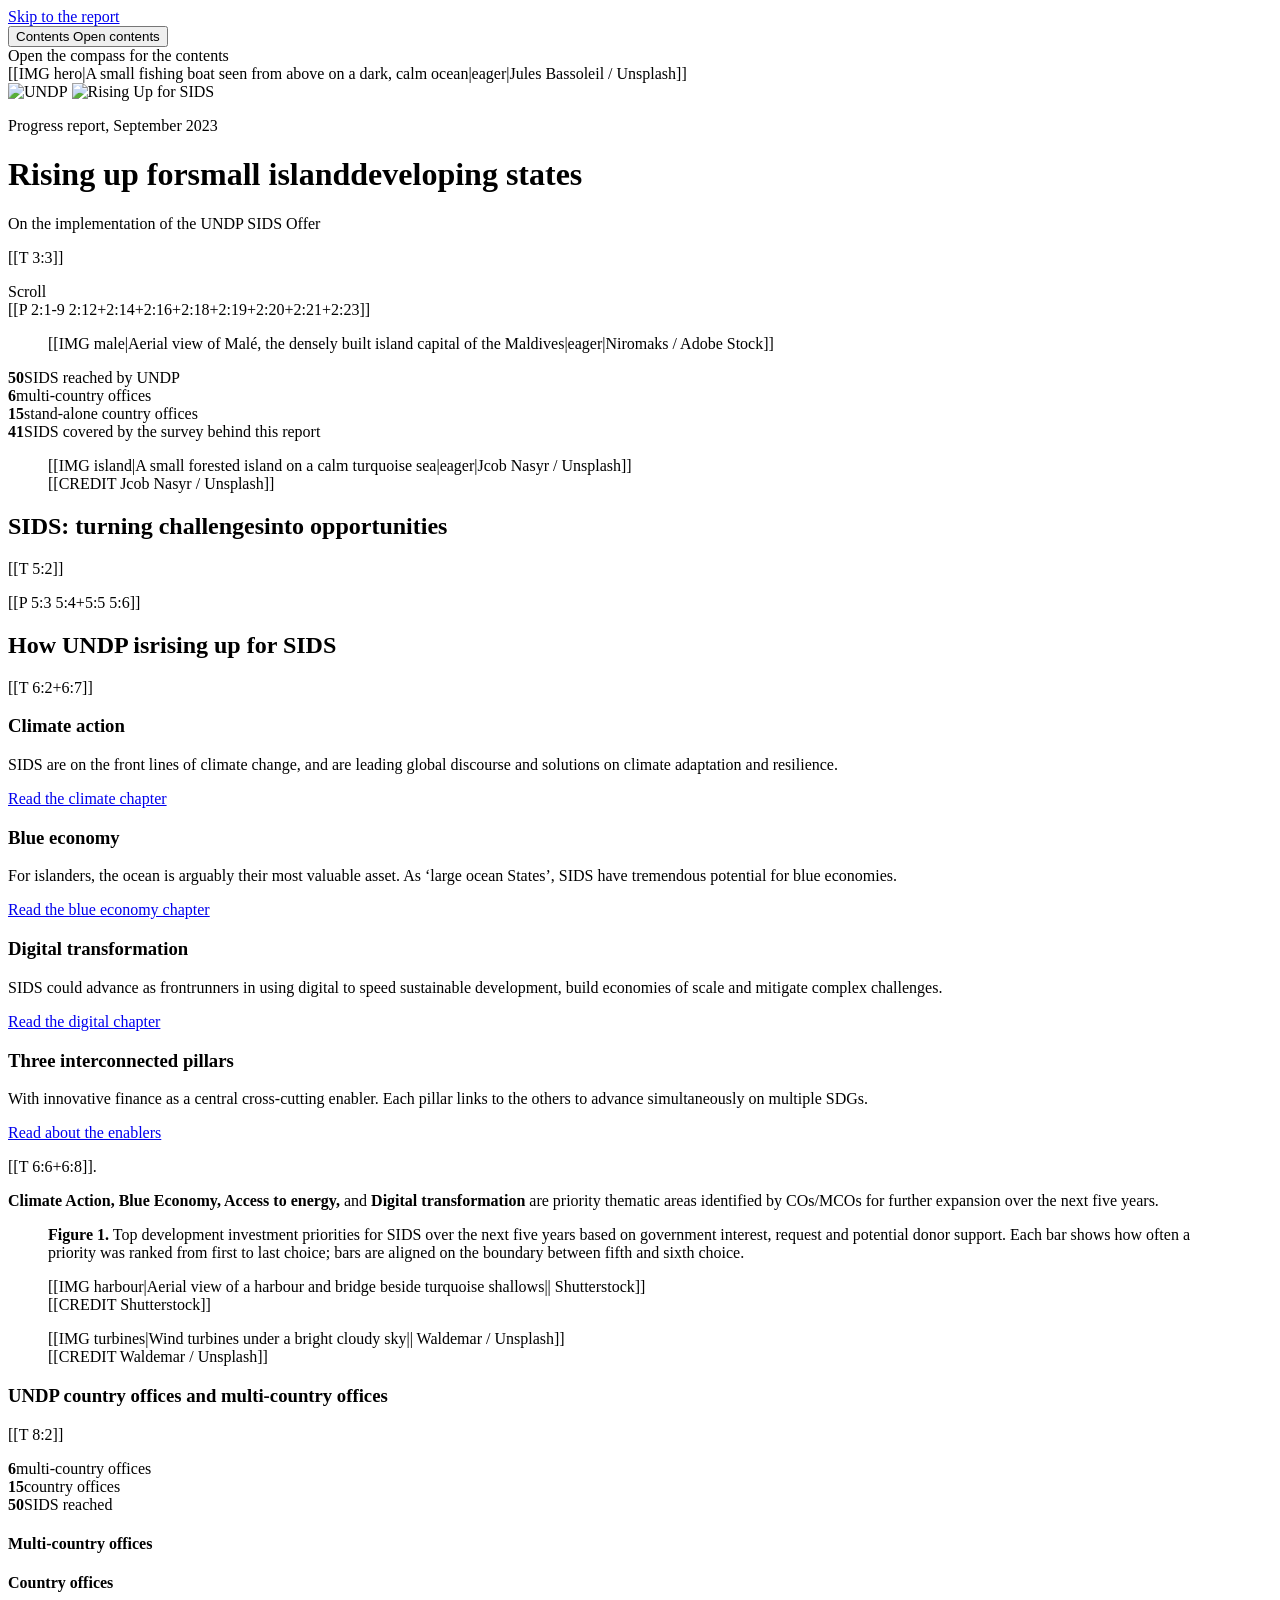
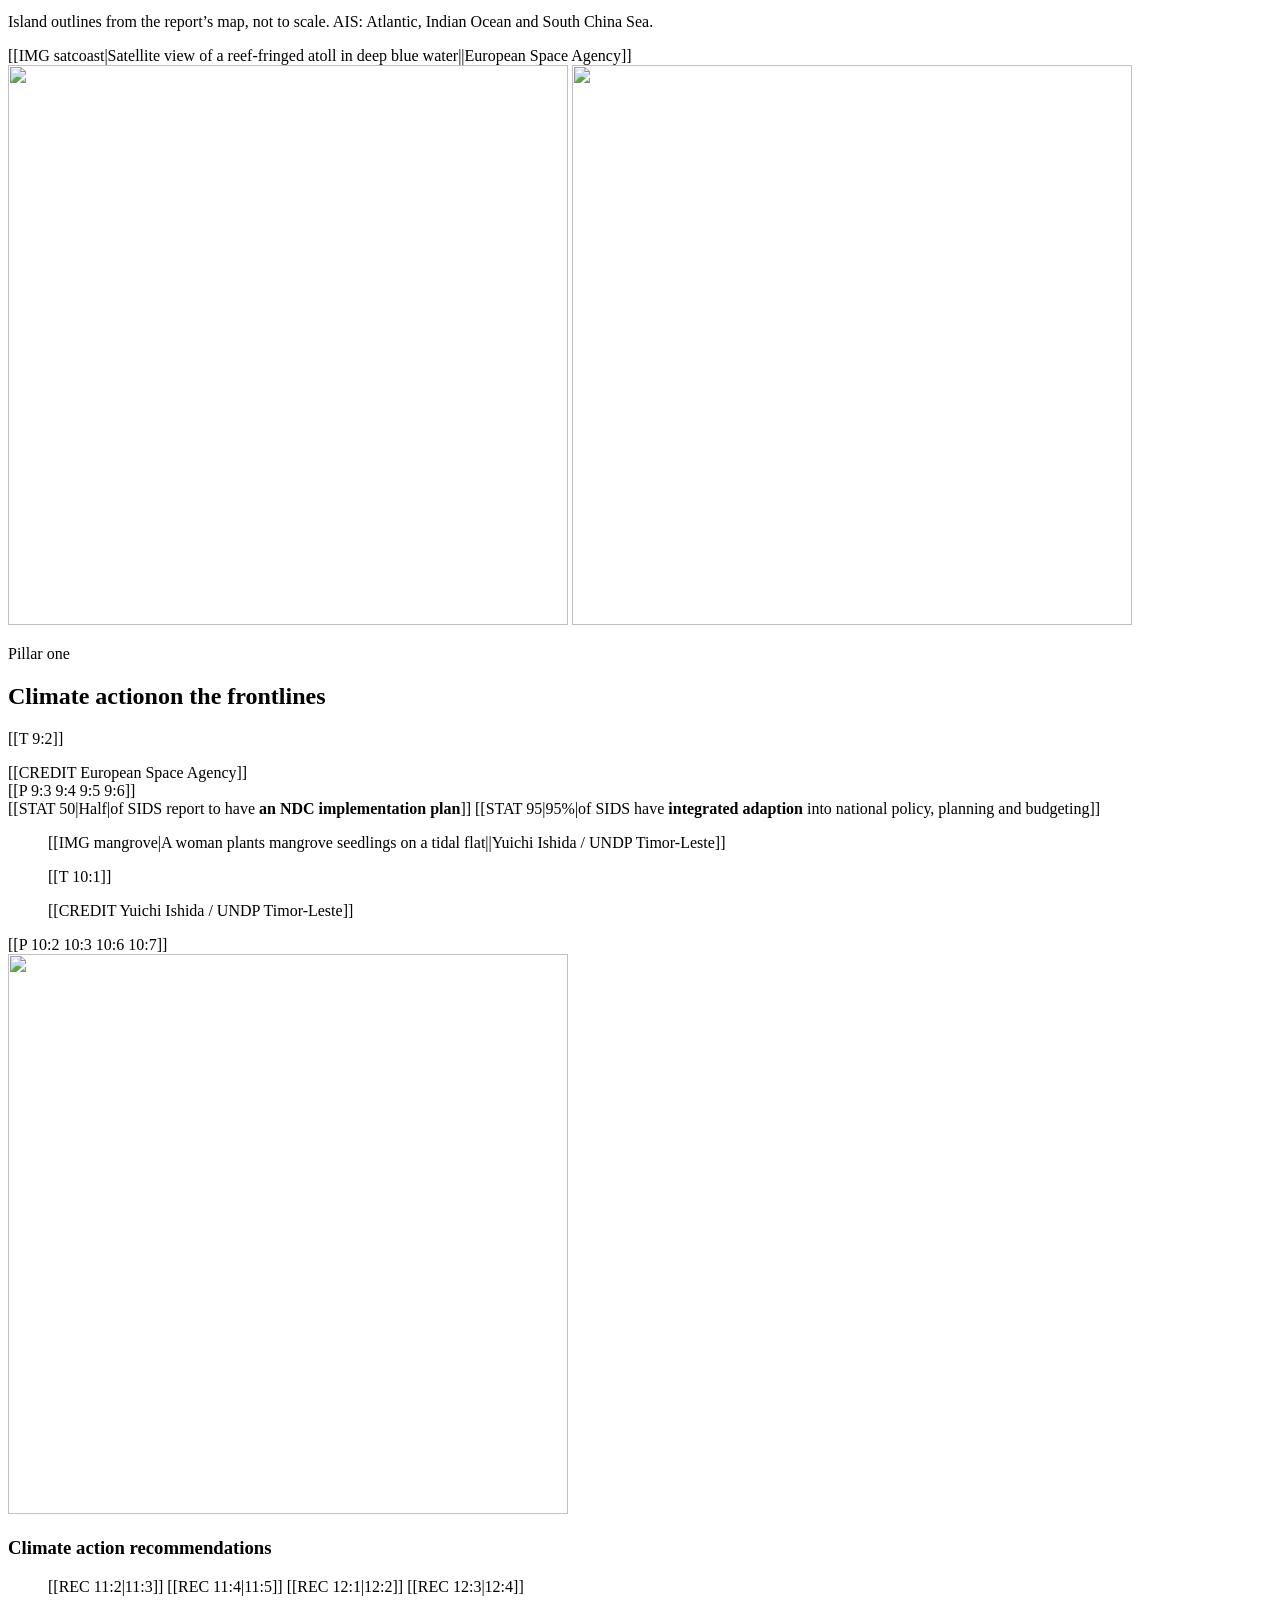
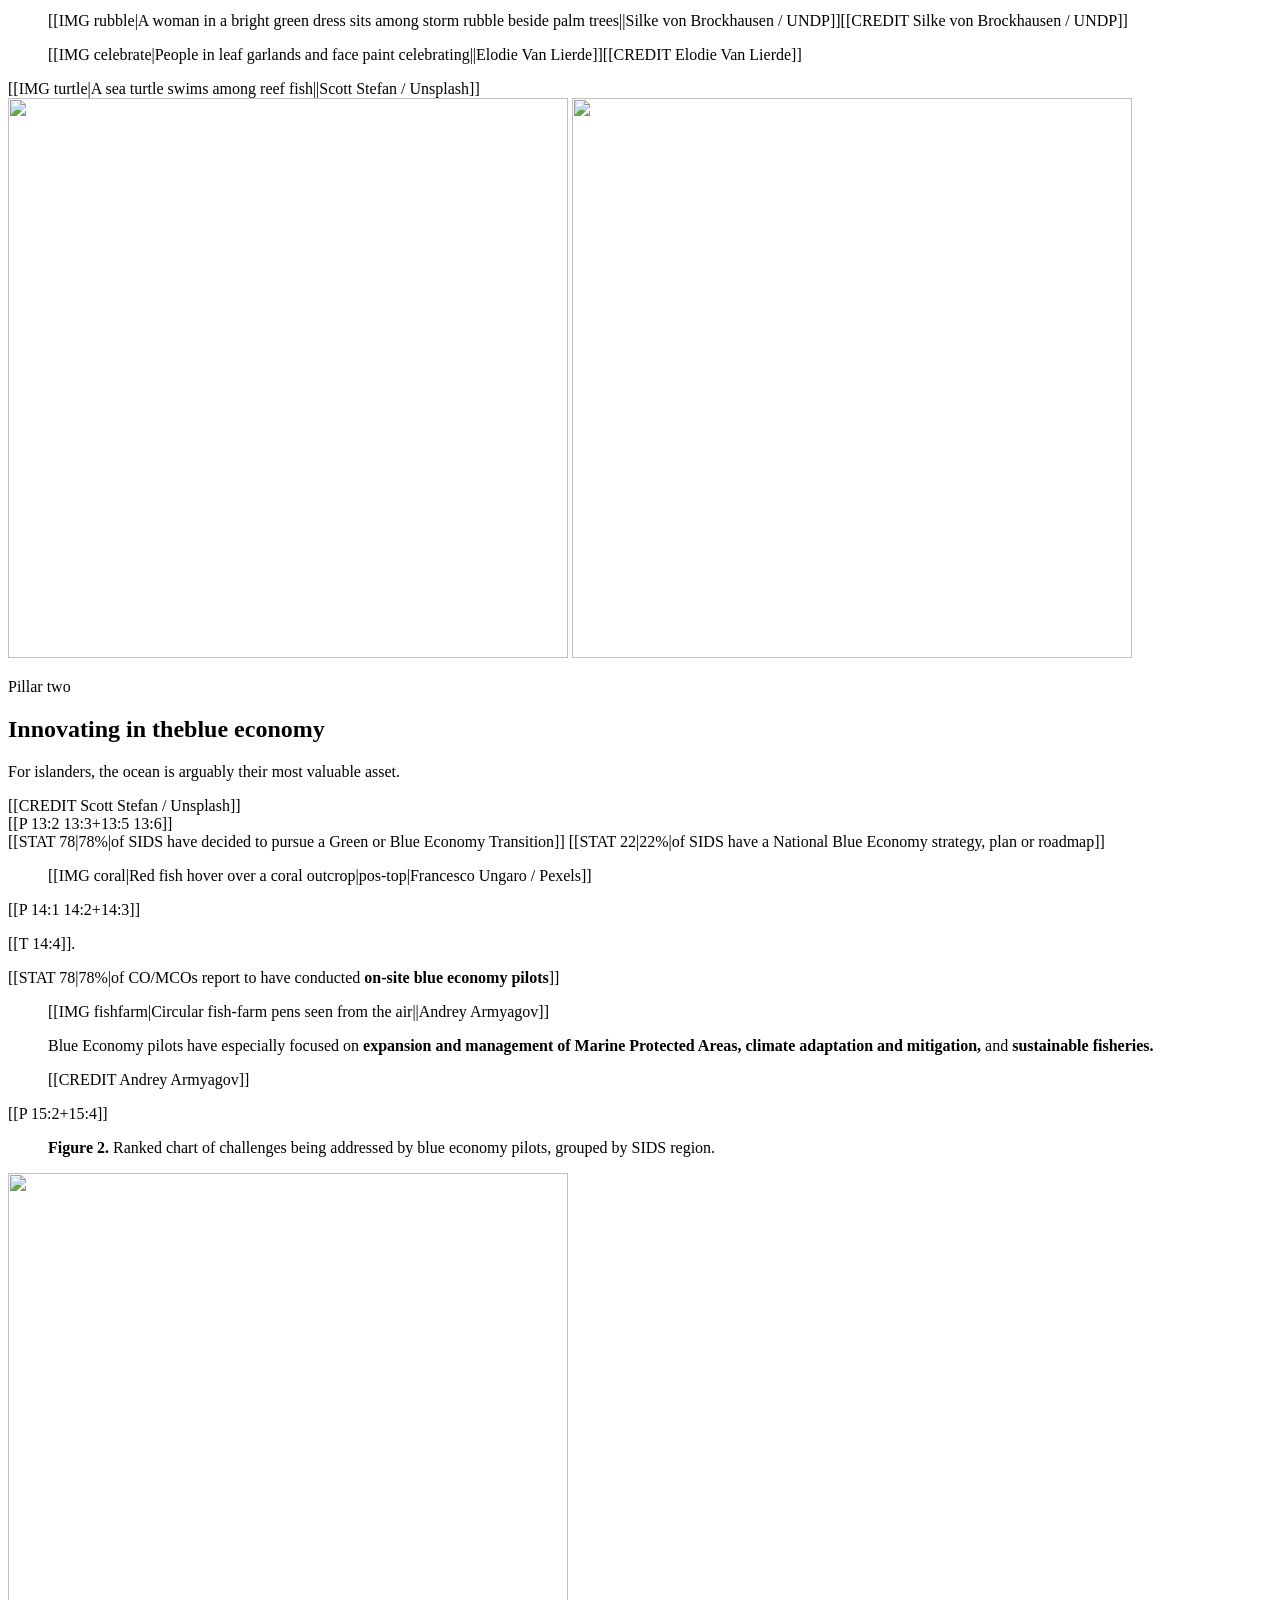
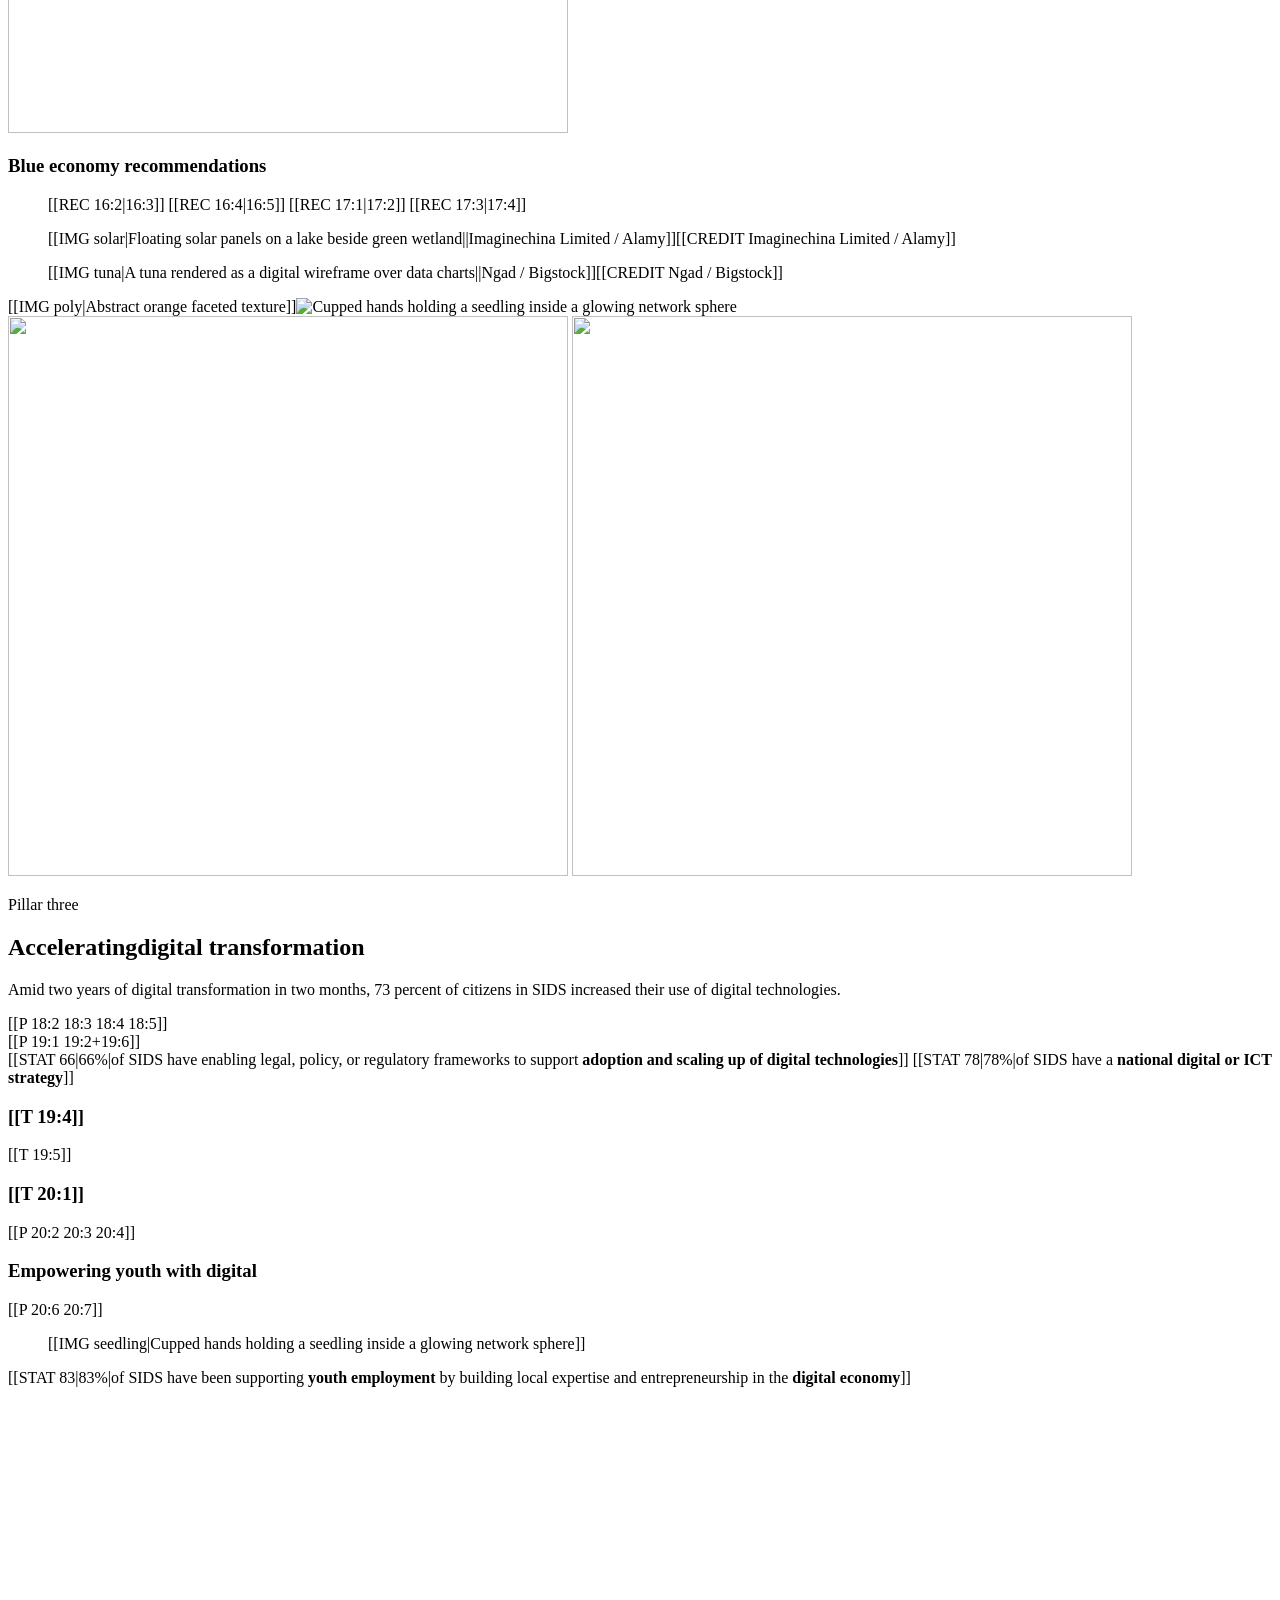
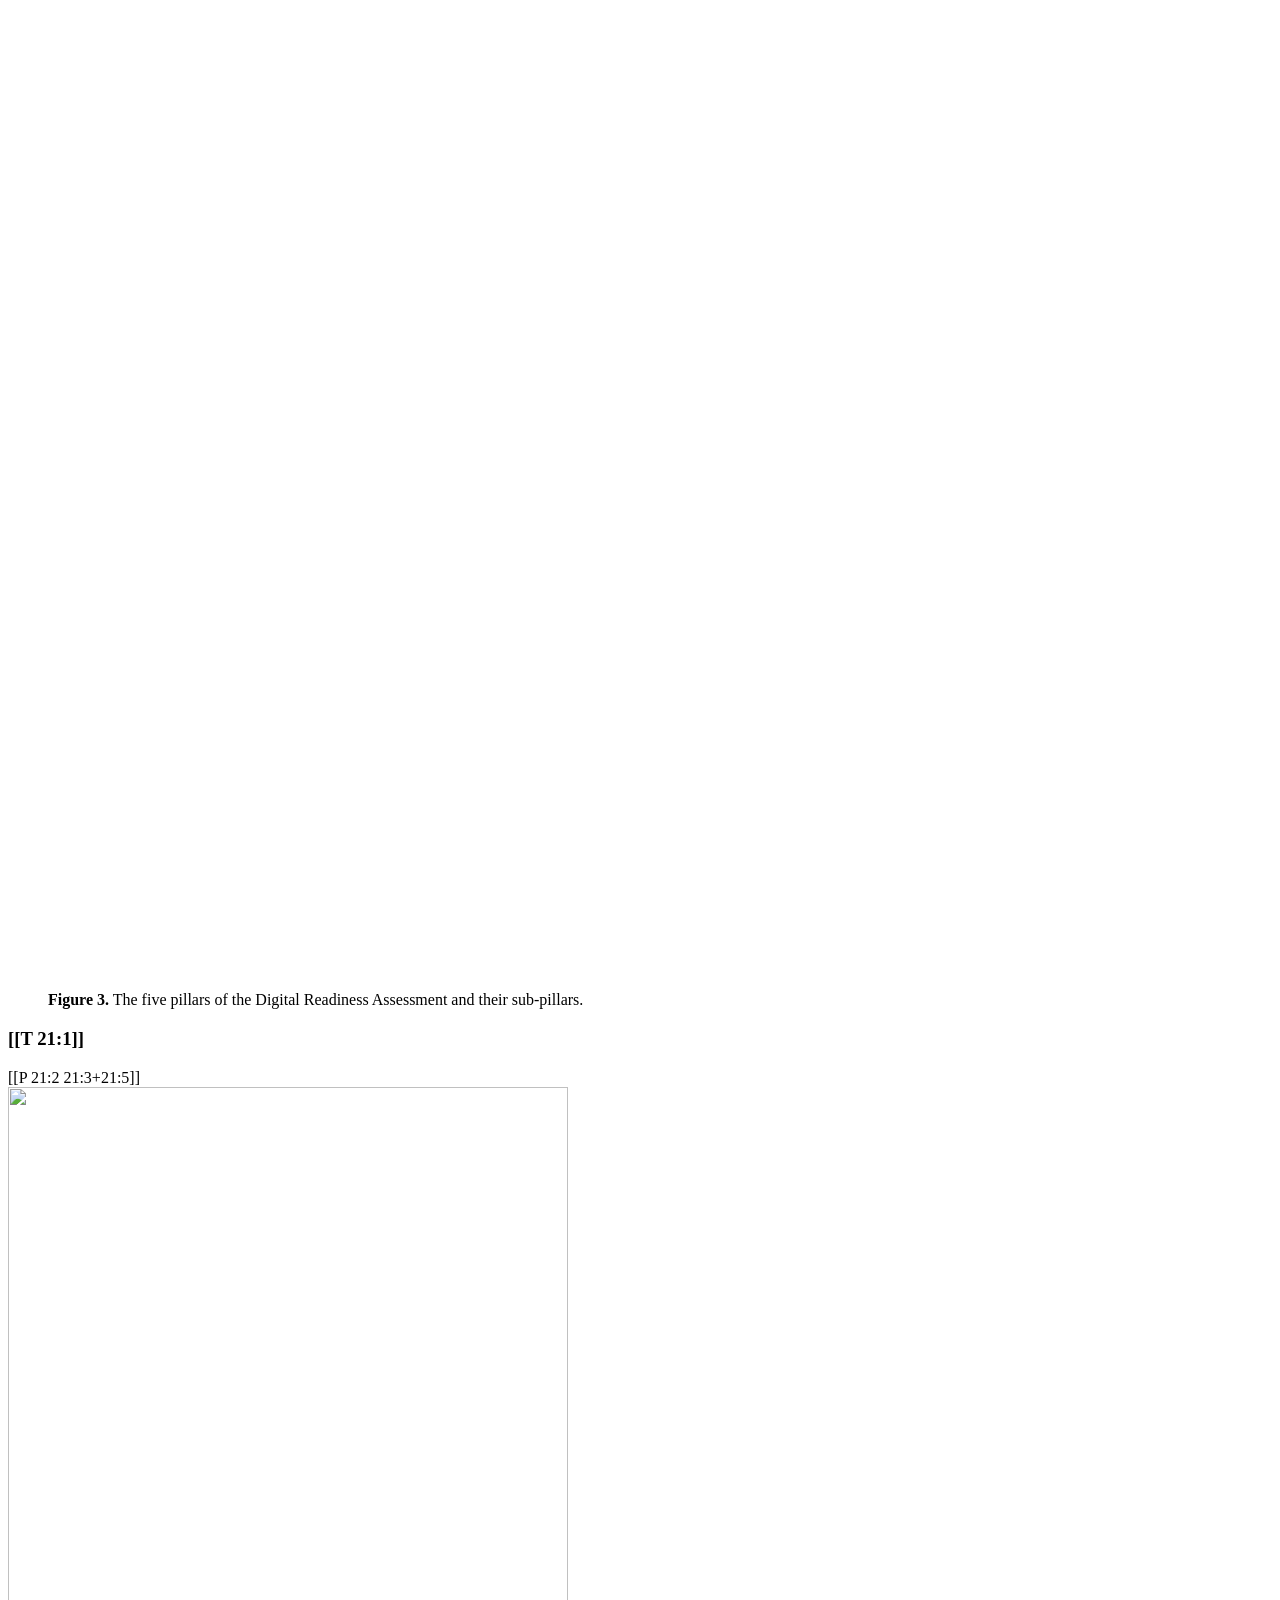
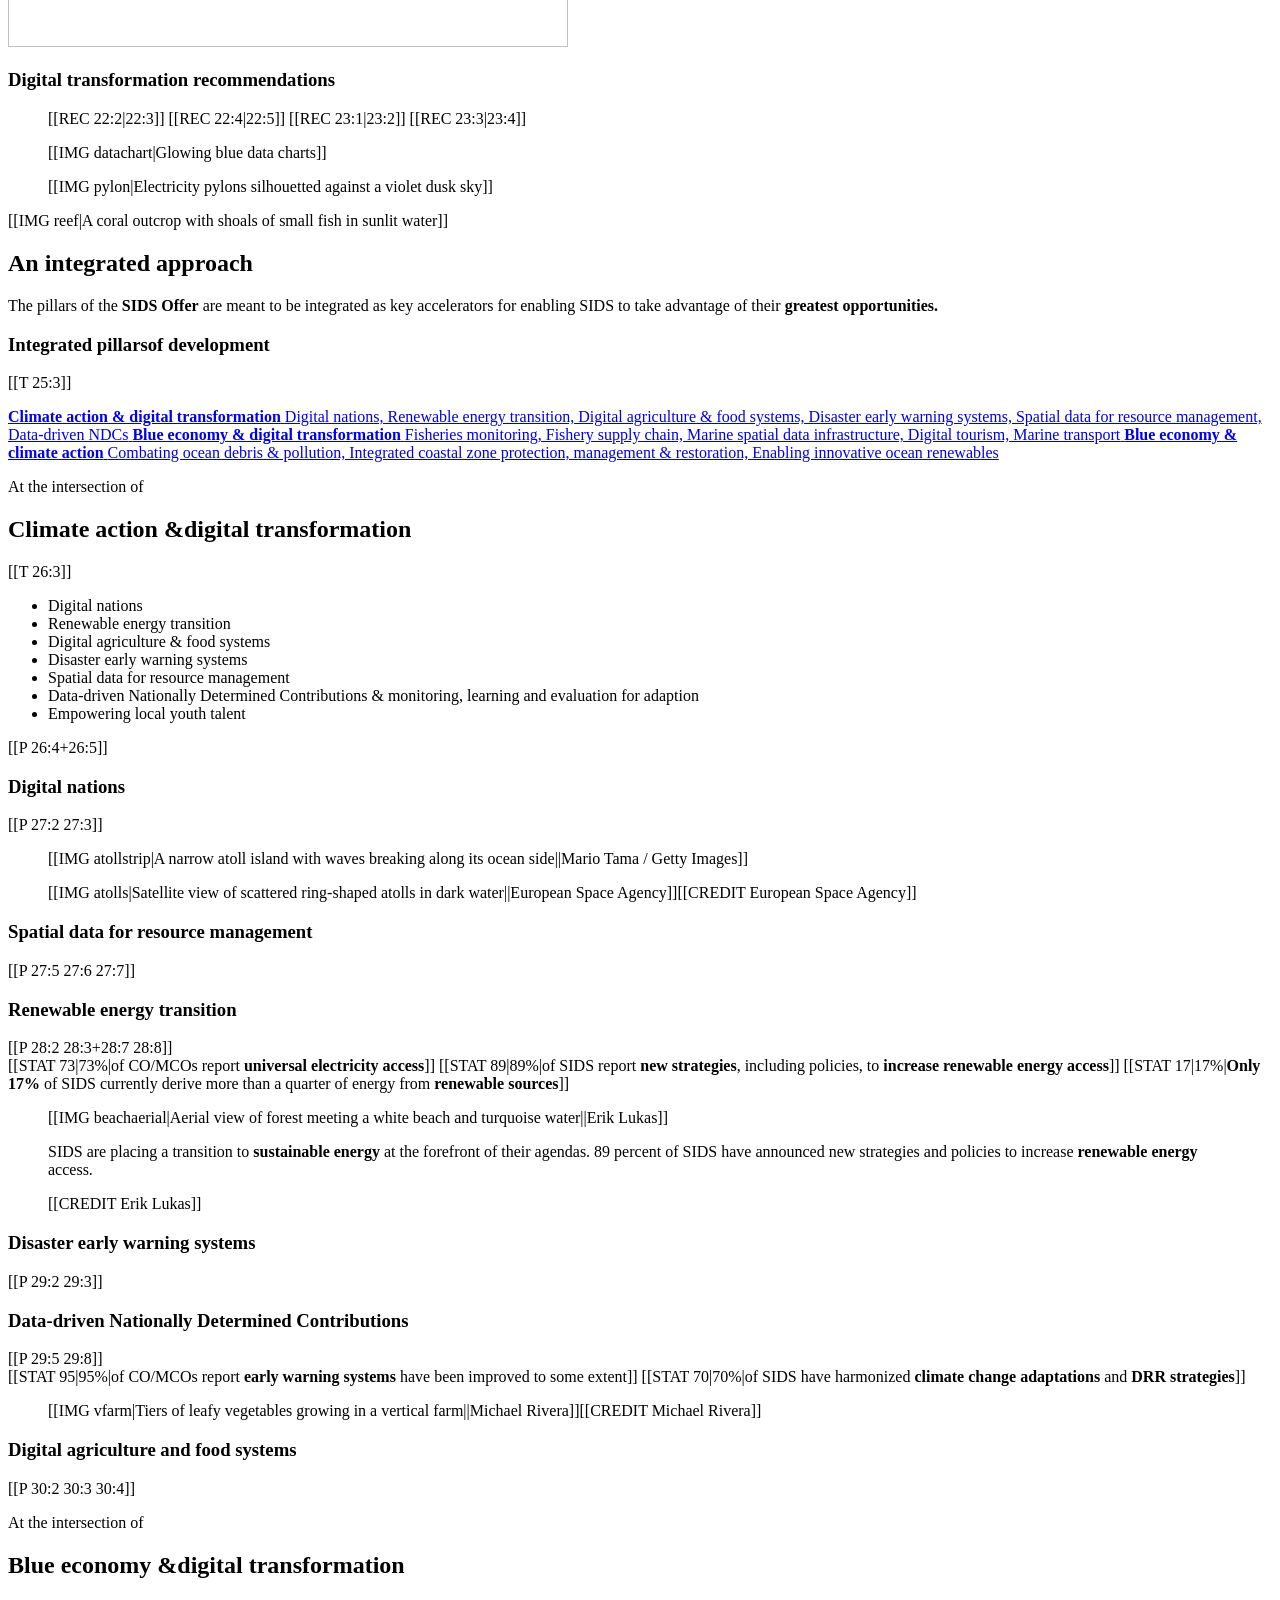
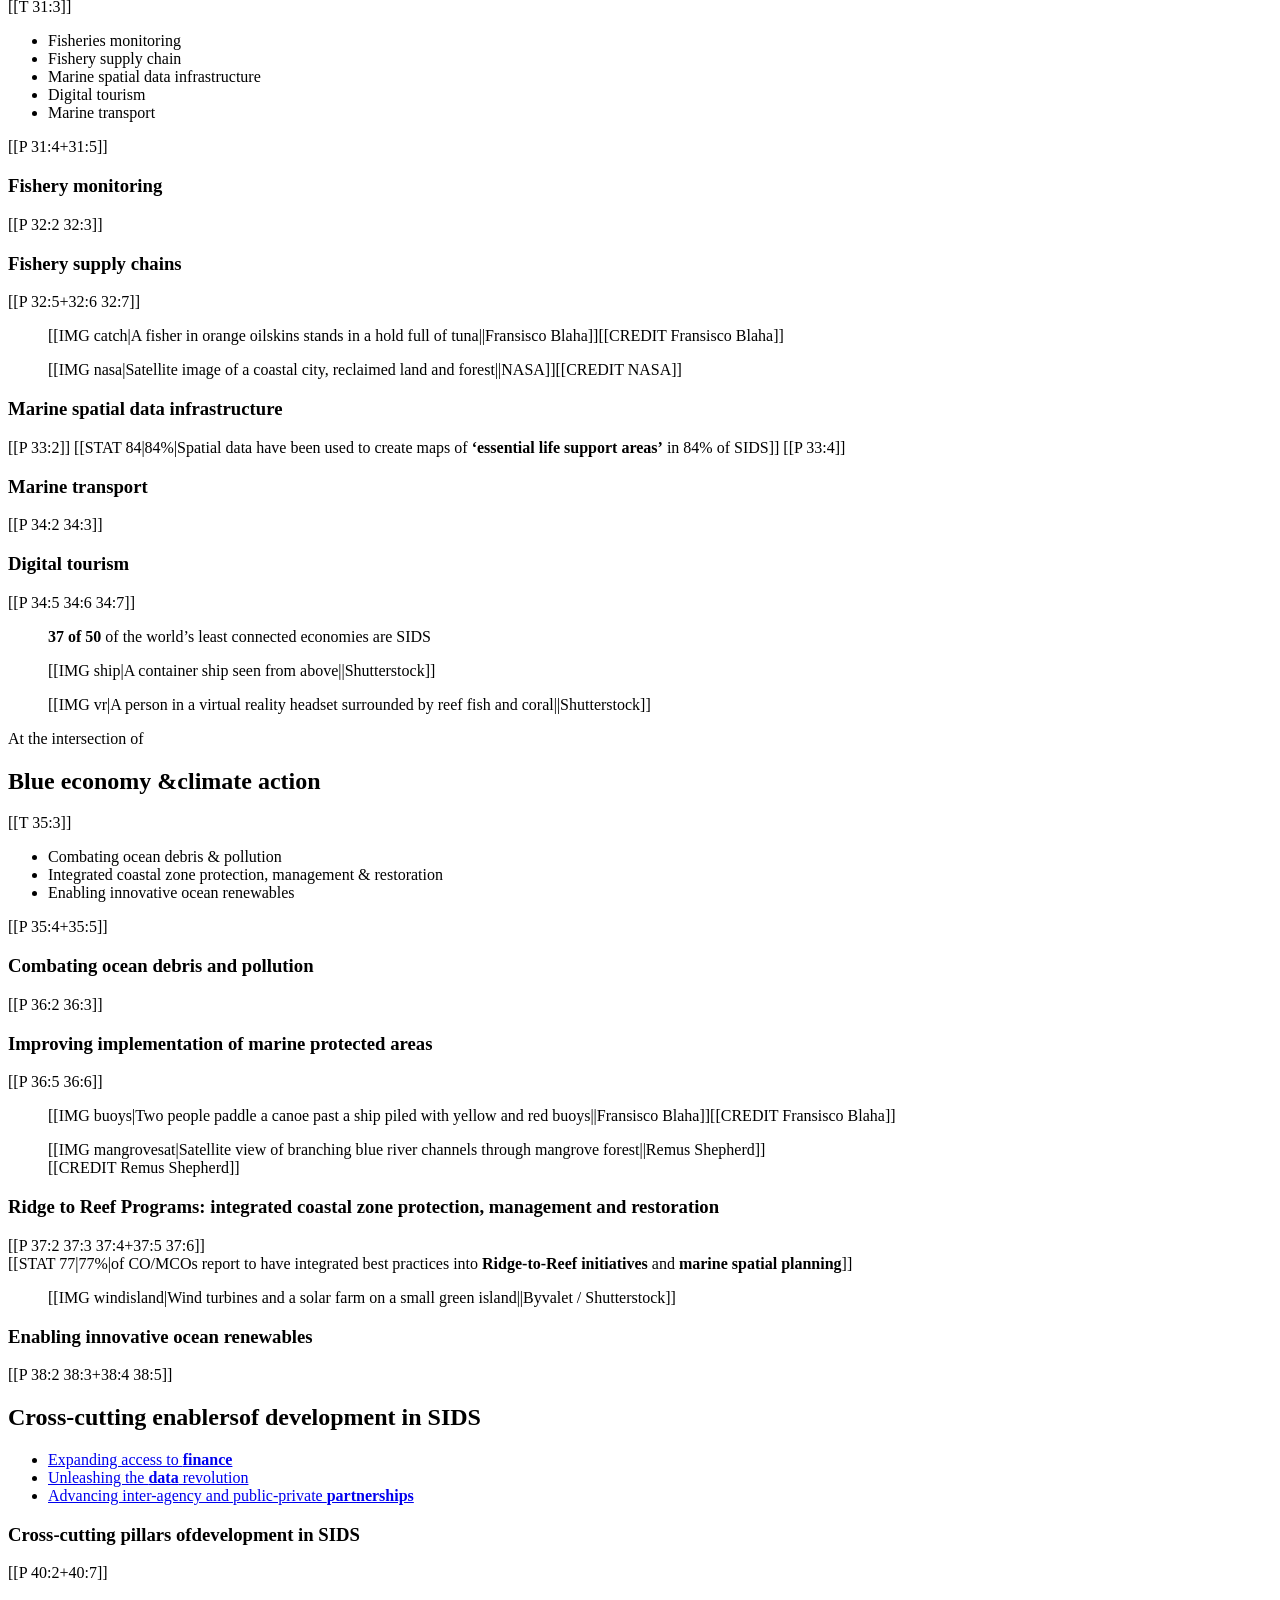
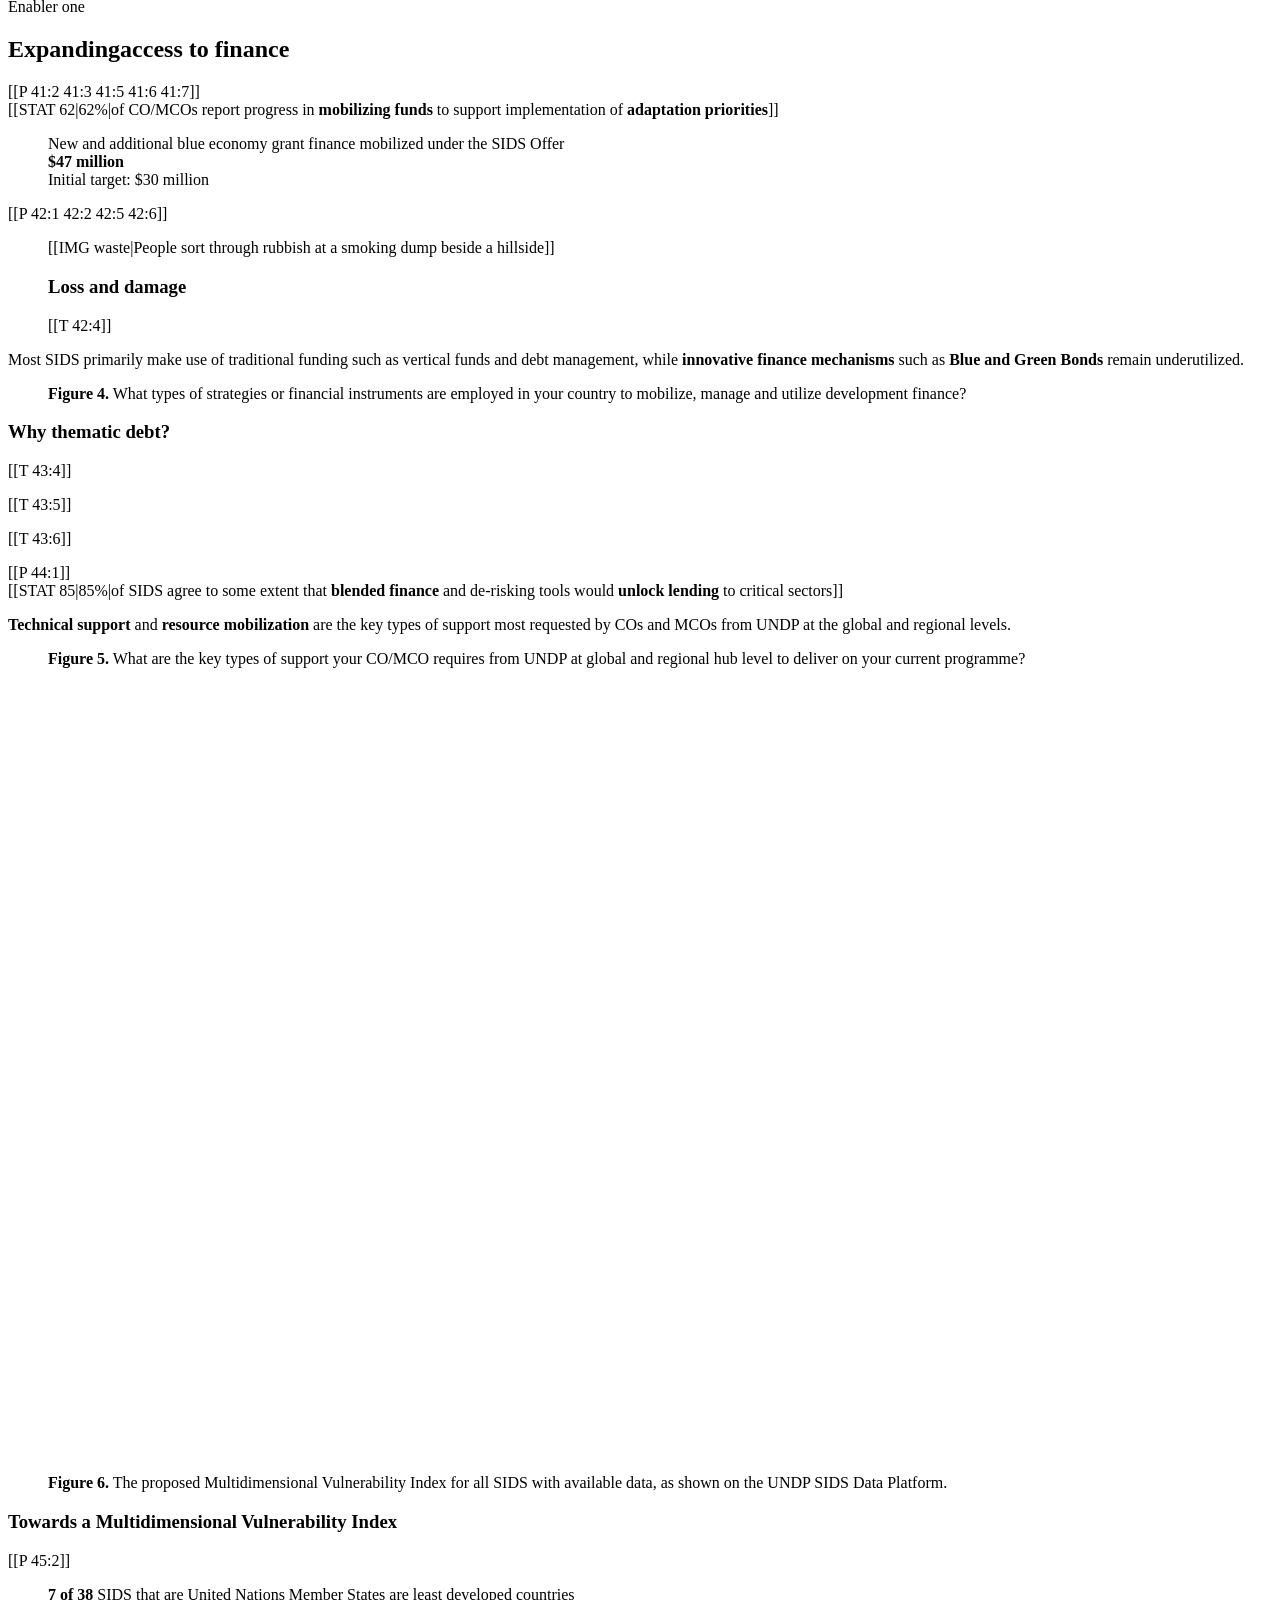
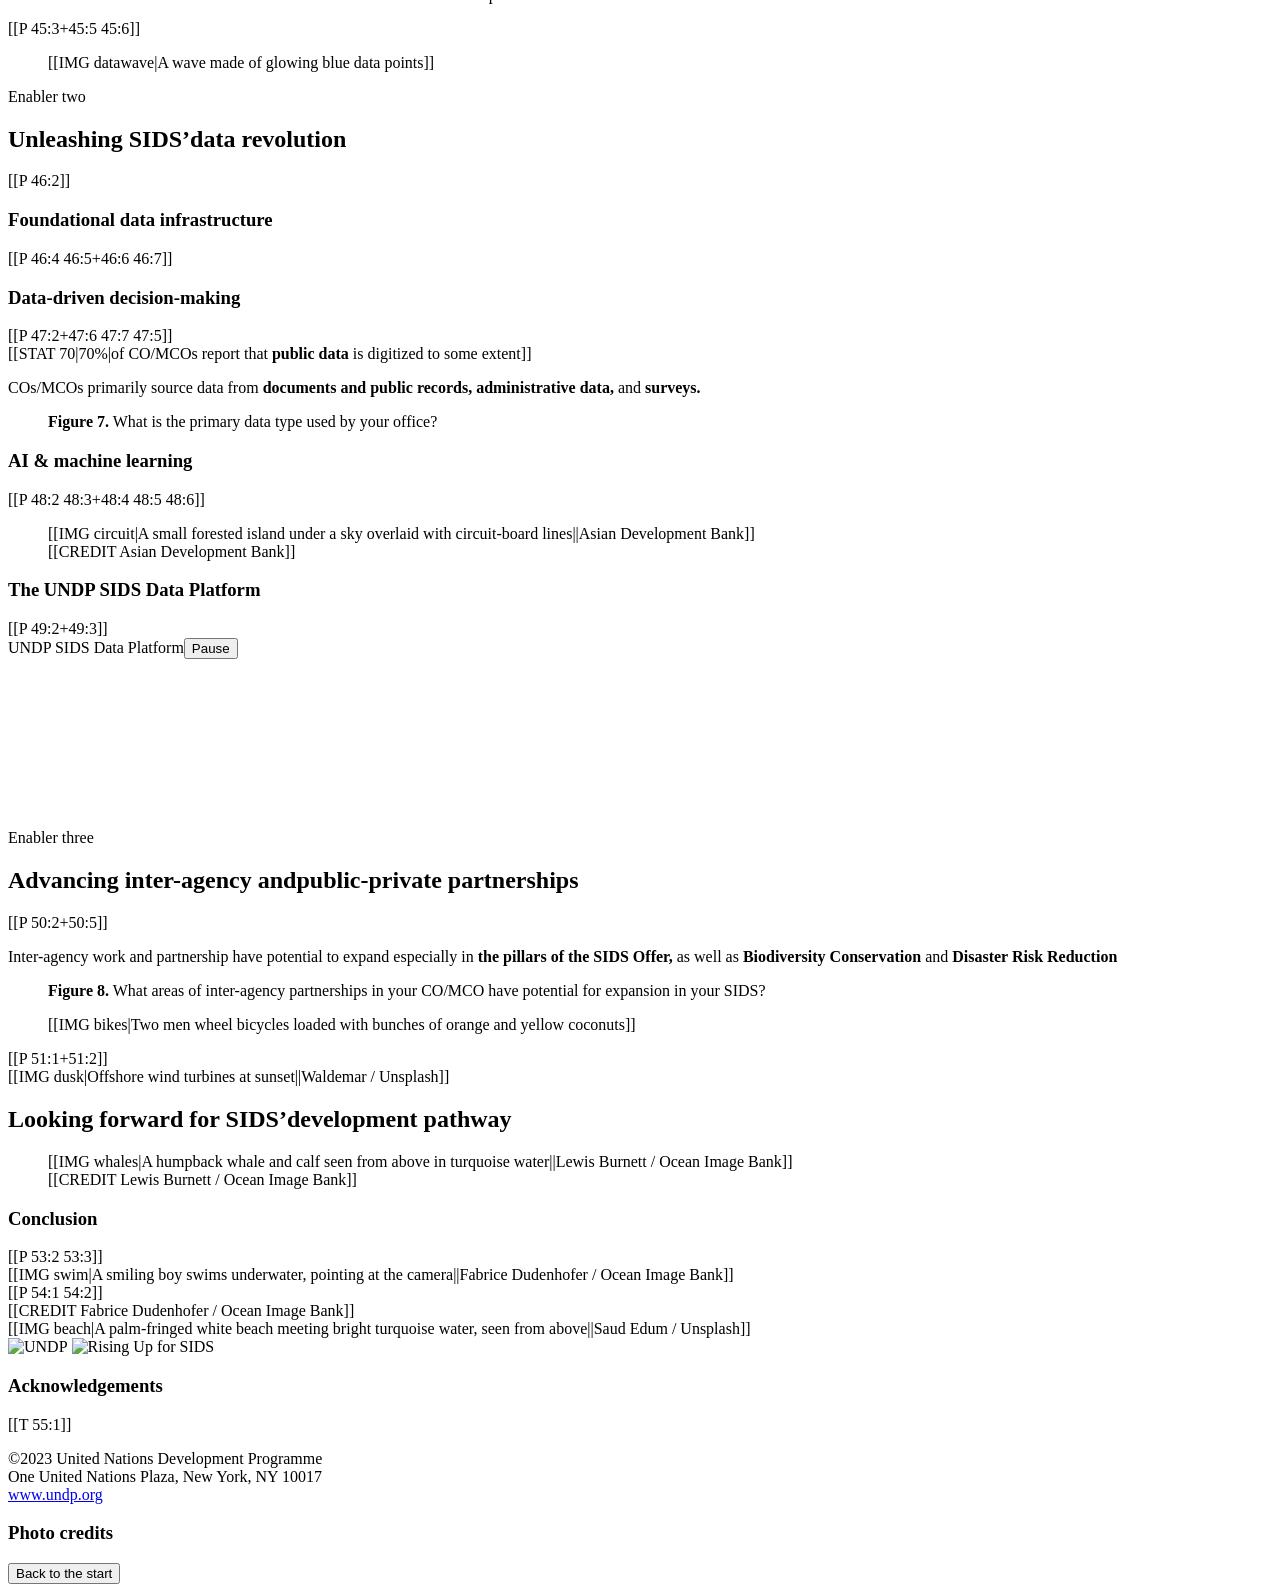
==== source/template.html @ 77e4db2d "Rising Up for SIDS: scrolling web edition of the 2023 progress report Co-Authored-By: Claude Fable 5" ====
<!DOCTYPE html>
<html lang="en">
<head>
<meta charset="utf-8">
<meta name="viewport" content="width=device-width, initial-scale=1">
<title>Rising Up for SIDS: Progress Report 2023</title>
<meta name="description" content="UNDP's 2023 progress report on the implementation of the SIDS Offer, Rising Up for Small Island Developing States.">
<link rel="preconnect" href="https://fonts.googleapis.com">
<link rel="preconnect" href="https://fonts.gstatic.com" crossorigin>
<link href="https://fonts.googleapis.com/css2?family=Jost:wght@300;400;500;600&family=Nunito+Sans:ital,opsz,wght@0,6..12,400;0,6..12,600;0,6..12,700;1,6..12,400&display=swap" rel="stylesheet">
<script>document.documentElement.classList.add('js');</script>
<style>
/*__CSS__*/
</style>
</head>
<body>
<a class="skip" href="#context">Skip to the report</a>

<!-- progress spine: the report's coloured page edge, filling as you read -->
<div class="spine" aria-hidden="true"><i id="spineFill"></i></div>

<!-- the compass: the report's three-pillar graphic, used as wayfinding -->
<div id="compass" aria-hidden="true"></div>
<button id="dock" type="button" aria-haspopup="dialog" aria-controls="menu" aria-expanded="false">
  <span class="dock-plate"></span>
  <span class="dock-label"><span id="dockWhere">Contents</span></span>
  <span class="vh">Open contents</span>
</button>
<div id="dockHint" aria-hidden="true">Open the compass for the contents</div>

<nav id="menu" class="menu" role="dialog" aria-modal="true" aria-label="Contents" hidden>
  <button class="menu-close" type="button" id="menuClose">Close</button>
  <div class="map">
    <div class="map-head">
      <p class="map-title">Rising Up for SIDS <span>Progress report 2023</span></p>
      <ol class="journey">
        <li><a href="#top">Start</a></li>
        <li><a href="#context">Turning challenges into opportunities</a></li>
        <li><a href="#offer">How UNDP is rising up</a></li>
        <li><a href="#offices">UNDP’s offices</a></li>
        <li><a href="#integrated">An integrated approach</a></li>
        <li><a href="#forward">Looking forward</a></li>
      </ol>
    </div>
    <div class="map-main">
      <div class="map-col left">
        <div class="grp g-cd"><a class="g-t" href="#climate-digital"><i class="dot c0"></i><i class="dot c2"></i>Climate action &amp; digital transformation</a>
          <ul><li><a href="#digital-nations">Digital nations</a></li><li><a href="#spatial-data">Spatial data for resource management</a></li><li><a href="#renewable-energy">Renewable energy transition</a></li><li><a href="#early-warning">Disaster early warning systems</a></li><li><a href="#data-driven-ndcs">Data-driven NDCs</a></li><li><a href="#digital-agriculture">Digital agriculture &amp; food systems</a></li></ul></div>
        <div class="grp g-digital t-digital"><a class="g-t" href="#digital">Digital transformation</a>
          <ul><li><a href="#whole-of-society">A whole-of-society approach</a></li><li><a href="#youth">Empowering youth with digital</a></li><li><a href="#readiness">Digital readiness assessments</a></li><li><a href="#digital-recs">Recommendations</a></li></ul></div>
      </div>
      <div class="map-col mid">
        <div class="grp g-climate t-climate"><a class="g-t" href="#climate">Climate action</a>
          <ul><li><a href="#climate-recs">Recommendations</a></li></ul></div>
        <div class="map-tre">
          <div id="mapCompass" aria-hidden="true"></div>
          <a class="hot h0" href="#climate" tabindex="-1" aria-hidden="true"></a>
          <a class="hot h1" href="#blue" tabindex="-1" aria-hidden="true"></a>
          <a class="hot h2" href="#digital" tabindex="-1" aria-hidden="true"></a>
          <a class="hot hc" href="#enablers" tabindex="-1" aria-hidden="true"></a>
        </div>
        <div class="grp g-bd"><a class="g-t" href="#blue-digital"><i class="dot c1"></i><i class="dot c2"></i>Blue economy &amp; digital transformation</a>
          <ul><li><a href="#fishery-monitoring">Fishery monitoring</a></li><li><a href="#fishery-supply-chains">Fishery supply chains</a></li><li><a href="#marine-spatial-data">Marine spatial data infrastructure</a></li><li><a href="#marine-transport">Marine transport</a></li><li><a href="#digital-tourism">Digital tourism</a></li></ul></div>
      </div>
      <div class="map-col right">
        <div class="grp g-bc"><a class="g-t" href="#blue-climate"><i class="dot c1"></i><i class="dot c0"></i>Blue economy &amp; climate action</a>
          <ul><li><a href="#ocean-debris">Ocean debris and pollution</a></li><li><a href="#marine-protected-areas">Marine protected areas</a></li><li><a href="#ridge-to-reef">Ridge to Reef</a></li><li><a href="#ocean-renewables">Innovative ocean renewables</a></li></ul></div>
        <div class="grp g-blue t-blue"><a class="g-t" href="#blue">Blue economy</a>
          <ul><li><a href="#blue-pilots">Blue economy pilots</a></li><li><a href="#blue-recs">Recommendations</a></li></ul></div>
      </div>
    </div>
    <div class="map-en">
      <div class="en-head"><i class="en-ring" aria-hidden="true"></i><a class="g-t" href="#enablers">Cross-cutting enablers</a><p>Finance, data and partnerships sit at the centre of the offer.</p></div>
      <div class="en-cols">
        <div class="grp"><a class="g-t" href="#finance">Access to finance</a><ul><li><a href="#loss-and-damage">Loss and damage</a></li><li><a href="#thematic-debt">Why thematic debt?</a></li><li><a href="#mvi">Multidimensional Vulnerability Index</a></li></ul></div>
        <div class="grp"><a class="g-t" href="#data">Data revolution</a><ul><li><a href="#data-infrastructure">Foundational data infrastructure</a></li><li><a href="#decision-making">Data-driven decision-making</a></li><li><a href="#ai-ml">AI &amp; machine learning</a></li><li><a href="#data-platform">The UNDP SIDS Data Platform</a></li></ul></div>
        <div class="grp"><a class="g-t" href="#partnerships">Partnerships</a><ul><li><a href="#partnerships">Inter-agency and public-private partnerships</a></li></ul></div>
      </div>
    </div>
  </div>
</nav>

<main>
<!-- ================================================================ HERO -->
<header class="scene hero" id="top" data-scene="hero" data-mode="all" data-name="Contents" style="--h:290vh">
  <div class="stage">
    <div class="hero-bg">[[IMG hero|A small fishing boat seen from above on a dark, calm ocean|eager|Jules Bassoleil / Unsplash]]</div>
    <div class="hero-shade"></div>
    <div class="brand">
      <img src="assets/undp.webp" width="123" height="249" alt="UNDP">
      <img src="assets/lockup.webp" width="582" height="341" alt="Rising Up for SIDS">
    </div>
    <div class="hero-title" data-on="-1,0.3">
      <p class="hero-kick">Progress report, September 2023</p>
      <h1 class="display"><span class="ln"><span>Rising up for</span></span><span class="ln"><span>small island</span></span><span class="ln"><span><b>developing states</b></span></span></h1>
      <p class="hero-sub">On the implementation of the UNDP SIDS Offer</p>
    </div>
    <div class="hero-intro" data-on="0.44,2">
      <p>[[T 3:3]]</p>
    </div>
    <div class="scrollcue" data-on="-1,0.12"><span>Scroll</span><i></i></div>
  </div>
</header>

<!-- ============================================================ PREFACE -->
<section class="band preface" data-mode="all" data-name="Contents">
  <div class="wrap row">
    <div class="prose lead-prose">
      [[P 2:1-9 2:12+2:14+2:16+2:18+2:19+2:20+2:21+2:23]]
    </div>
    <figure class="porthole spectrum rv rv-circle">
      [[IMG male|Aerial view of Malé, the densely built island capital of the Maldives|eager|Niromaks / Adobe Stock]]
    </figure>
  </div>
  <div class="wrap facts">
    <div class="fact rv"><b data-count="50">50</b><span>SIDS reached by UNDP</span></div>
    <div class="fact rv"><b data-count="6">6</b><span>multi-country offices</span></div>
    <div class="fact rv"><b data-count="15">15</b><span>stand-alone country offices</span></div>
    <div class="fact rv"><b data-count="41">41</b><span>SIDS covered by the survey behind this report</span></div>
  </div>
</section>

<!-- ============================================ A. CHALLENGES → OPPORTUNITIES -->
<section class="band" id="context" data-mode="all" data-name="Turning challenges into opportunities">
  <figure class="bleed strip">
    <div class="par" data-par="0.12">[[IMG island|A small forested island on a calm turquoise sea|eager|Jcob Nasyr / Unsplash]]</div>
    [[CREDIT Jcob Nasyr / Unsplash]]
  </figure>
  <div class="wrap">
    <h2 class="title rv"><span class="ln"><span>SIDS: turning challenges</span></span><span class="ln"><span><b>into opportunities</b></span></span></h2>
    <p class="lede rv">[[T 5:2]]</p>
    <div class="prose cols2">
      [[P 5:3 5:4+5:5 5:6]]
    </div>
  </div>
</section>

<!-- ======================================== B. HOW UNDP IS RISING UP (PILLARS) -->
<section class="scene pillars" id="offer" data-scene="pillars" data-mode="all" data-name="How UNDP is rising up" style="--h:520vh">
  <div class="stage">
    <div class="pillars-copy">
      <h2 class="title sm"><span class="ln"><span>How UNDP is</span></span><span class="ln"><span><b>rising up for SIDS</b></span></span></h2>
      <div class="beats">
        <div class="beat" data-on="-1,0.2">
          <p>[[T 6:2+6:7]]</p>
        </div>
        <div class="beat t-climate" data-on="0.2,0.4">
          <h3>Climate action</h3>
          <p>SIDS are on the front lines of climate change, and are leading global discourse and solutions on climate adaptation and resilience.</p>
          <a class="more" href="#climate">Read the climate chapter</a>
        </div>
        <div class="beat t-blue" data-on="0.4,0.6">
          <h3>Blue economy</h3>
          <p>For islanders, the ocean is arguably their most valuable asset. As ‘large ocean States’, SIDS have tremendous potential for blue economies.</p>
          <a class="more" href="#blue">Read the blue economy chapter</a>
        </div>
        <div class="beat t-digital" data-on="0.6,0.8">
          <h3>Digital transformation</h3>
          <p>SIDS could advance as frontrunners in using digital to speed sustainable development, build economies of scale and mitigate complex challenges.</p>
          <a class="more" href="#digital">Read the digital chapter</a>
        </div>
        <div class="beat" data-on="0.8,2">
          <h3>Three interconnected pillars</h3>
          <p>With innovative finance as a central cross-cutting enabler. Each pillar links to the others to advance simultaneously on multiple SDGs.</p>
          <a class="more" href="#enablers">Read about the enablers</a>
        </div>
      </div>
    </div>
  </div>
</section>

<section class="band" data-mode="all" data-name="How UNDP is rising up">
  <div class="wrap">
    <div class="prose cols2">
      <p class="rv">[[T 6:6+6:8]].</p>
    </div>
  </div>
  <div class="wrap figure-block">
    <p class="lede rv"><b>Climate Action, Blue Economy, Access to energy,</b> and <b>Digital transformation</b> are priority thematic areas identified by COs/MCOs for further expansion over the next five years.</p>
    <figure class="plate rv">
      <div class="chart" data-chart="fig1"></div>
      <figcaption><b>Figure 1.</b> Top development investment priorities for SIDS over the next five years based on government interest, request and potential donor support. Each bar shows how often a priority was ranked from first to last choice; bars are aligned on the boundary between fifth and sixth choice.</figcaption>
    </figure>
  </div>
  <div class="duo">
    <figure class="rv rv-clip"><div class="par" data-par="0.08">[[IMG harbour|Aerial view of a harbour and bridge beside turquoise shallows|| Shutterstock]]</div>[[CREDIT Shutterstock]]</figure>
    <figure class="rv rv-clip"><div class="par" data-par="0.08">[[IMG turbines|Wind turbines under a bright cloudy sky|| Waldemar / Unsplash]]</div>[[CREDIT Waldemar / Unsplash]]</figure>
  </div>
  <div class="wrap net" id="offices">
    <h3 class="h-sub rv">UNDP country offices and multi-country offices</h3>
    <p class="lede sm rv">[[T 8:2]]</p>
    <div class="net-bar rv">
      <div class="net-count"><b id="cMCO">6</b><span>multi-country offices</span></div>
      <div class="net-count"><b id="cCO">15</b><span>country offices</span></div>
      <div class="net-count"><b id="cSIDS">50</b><span>SIDS reached</span></div>
      <div class="net-legend" id="netLegend" role="group" aria-label="Highlight a region"></div>
    </div>
    <h4 class="net-h">Multi-country offices</h4>
    <div class="hubs" id="hubs"></div>
    <h4 class="net-h">Country offices</h4>
    <div class="cos" id="cos"></div>
    <p class="net-cap">Island outlines from the report’s map, not to scale. AIS: Atlantic, Indian Ocean and South China Sea.</p>
  </div>
</section>

<!-- ================================================================ CLIMATE -->
<section class="scene portal t-climate" id="climate" data-scene="portal" data-pillar="0" data-mode="climate" data-name="Climate action" style="--h:330vh">
  <div class="stage">
    <div class="portal-photo">[[IMG satcoast|Satellite view of a reef-fringed atoll in deep blue water||European Space Agency]]</div>
    <div class="portal-shade"></div>
    <img class="portal-ring" src="assets/med-climate-ring.webp" alt="" width="560" height="560">
    <img class="portal-icon" src="assets/med-climate.webp" alt="" width="560" height="560">
    <div class="portal-copy" data-on="0.56,2">
      <p class="chap">Pillar one</p>
      <h2 class="title"><span class="ln"><span><b>Climate action</b></span></span><span class="ln"><span>on the frontlines</span></span></h2>
      <p class="lede">[[T 9:2]]</p>
    </div>
    [[CREDIT European Space Agency]]
  </div>
</section>

<section class="band t-climate" data-mode="climate" data-name="Climate action">
  <div class="wrap row">
    <div class="prose">
      [[P 9:3 9:4 9:5 9:6]]
    </div>
    <aside class="side">
      [[STAT 50|Half|of SIDS report to have <b>an NDC implementation plan</b>]]
      [[STAT 95|95%|of SIDS have <b>integrated adaption</b> into national policy, planning and budgeting]]
    </aside>
  </div>
  <figure class="bleed photo-band">
    <div class="par" data-par="0.1">[[IMG mangrove|A woman plants mangrove seedlings on a tidal flat||Yuichi Ishida / UNDP Timor-Leste]]</div>
    <figcaption class="over rv"><p class="lede">[[T 10:1]]</p></figcaption>
    [[CREDIT Yuichi Ishida / UNDP Timor-Leste]]
  </figure>
  <div class="wrap">
    <div class="prose cols2">
      [[P 10:2 10:3 10:6 10:7]]
    </div>
  </div>
  <div class="wrap recs-block">
    <div class="recs-head rv" id="climate-recs">
      <img src="assets/med-climate.webp" width="560" height="560" alt="" loading="lazy">
      <h3>Climate action recommendations</h3>
    </div>
    <div class="recs-grid">
      <ol class="recs">
        [[REC 11:2|11:3]]
        [[REC 11:4|11:5]]
        [[REC 12:1|12:2]]
        [[REC 12:3|12:4]]
      </ol>
      <div class="recs-side">
        <figure class="rv rv-clip">[[IMG rubble|A woman in a bright green dress sits among storm rubble beside palm trees||Silke von Brockhausen / UNDP]][[CREDIT Silke von Brockhausen / UNDP]]</figure>
        <figure class="rv rv-clip">[[IMG celebrate|People in leaf garlands and face paint celebrating||Elodie Van Lierde]][[CREDIT Elodie Van Lierde]]</figure>
      </div>
    </div>
  </div>
</section>

<!-- =================================================================== BLUE -->
<section class="scene portal t-blue" id="blue" data-scene="portal" data-pillar="1" data-mode="blue" data-name="Blue economy" style="--h:330vh">
  <div class="stage">
    <div class="portal-photo">[[IMG turtle|A sea turtle swims among reef fish||Scott Stefan / Unsplash]]</div>
    <div class="portal-shade"></div>
    <img class="portal-ring" src="assets/med-blue-ring.webp" alt="" width="560" height="560">
    <img class="portal-icon" src="assets/med-blue.webp" alt="" width="560" height="560">
    <div class="portal-copy" data-on="0.56,2">
      <p class="chap">Pillar two</p>
      <h2 class="title"><span class="ln"><span>Innovating in the</span></span><span class="ln"><span><b>blue economy</b></span></span></h2>
      <p class="lede">For islanders, the ocean is arguably their most valuable asset.</p>
    </div>
    [[CREDIT Scott Stefan / Unsplash]]
  </div>
</section>

<section class="band t-blue" data-mode="blue" data-name="Blue economy">
  <div class="wrap row">
    <div class="prose">
      [[P 13:2 13:3+13:5 13:6]]
    </div>
    <aside class="side">
      [[STAT 78|78%|of SIDS have decided to pursue a Green or Blue Economy Transition]]
      [[STAT 22|22%|of SIDS have a National Blue Economy strategy, plan or roadmap]]
    </aside>
  </div>
  <div class="wrap row flip">
    <figure class="porthole tall rv rv-circle">[[IMG coral|Red fish hover over a coral outcrop|pos-top|Francesco Ungaro / Pexels]]</figure>
    <div class="prose">
      [[P 14:1 14:2+14:3]]
      <p class="rv">[[T 14:4]].</p>
      [[STAT 78|78%|of CO/MCOs report to have conducted <b>on-site blue economy pilots</b>]]
    </div>
  </div>
  <figure class="bleed photo-band" id="blue-pilots">
    <div class="par" data-par="0.1">[[IMG fishfarm|Circular fish-farm pens seen from the air||Andrey Armyagov]]</div>
    <figcaption class="over rv"><p class="lede">Blue Economy pilots have especially focused on <b>expansion and management of Marine Protected Areas, climate adaptation and mitigation,</b> and <b>sustainable fisheries.</b></p></figcaption>
    [[CREDIT Andrey Armyagov]]
  </figure>
  <div class="wrap">
    <div class="prose cols2">
      [[P 15:2+15:4]]
    </div>
    <figure class="plate rv">
      <div class="chart" data-chart="fig2"></div>
      <figcaption><b>Figure 2.</b> Ranked chart of challenges being addressed by blue economy pilots, grouped by SIDS region.</figcaption>
    </figure>
  </div>
  <div class="wrap recs-block">
    <div class="recs-head rv" id="blue-recs">
      <img src="assets/med-blue.webp" width="560" height="560" alt="" loading="lazy">
      <h3>Blue economy recommendations</h3>
    </div>
    <div class="recs-grid">
      <ol class="recs">
        [[REC 16:2|16:3]]
        [[REC 16:4|16:5]]
        [[REC 17:1|17:2]]
        [[REC 17:3|17:4]]
      </ol>
      <div class="recs-side">
        <figure class="rv rv-clip">[[IMG solar|Floating solar panels on a lake beside green wetland||Imaginechina Limited / Alamy]][[CREDIT Imaginechina Limited / Alamy]]</figure>
        <figure class="rv rv-clip">[[IMG tuna|A tuna rendered as a digital wireframe over data charts||Ngad / Bigstock]][[CREDIT Ngad / Bigstock]]</figure>
      </div>
    </div>
  </div>
</section>

<!-- ================================================================ DIGITAL -->
<section class="scene portal t-digital" id="digital" data-scene="portal" data-pillar="2" data-mode="digital" data-name="Digital transformation" style="--h:330vh">
  <div class="stage">
    <div class="portal-photo poly">[[IMG poly|Abstract orange faceted texture]]<img class="inset" src="assets/seedling.webp" width="503" height="651" alt="Cupped hands holding a seedling inside a glowing network sphere" loading="lazy"></div>
    <div class="portal-shade"></div>
    <img class="portal-ring" src="assets/med-digital-ring.webp" alt="" width="560" height="560">
    <img class="portal-icon" src="assets/med-digital.webp" alt="" width="560" height="560">
    <div class="portal-copy" data-on="0.56,2">
      <p class="chap">Pillar three</p>
      <h2 class="title"><span class="ln"><span>Accelerating</span></span><span class="ln"><span><b>digital transformation</b></span></span></h2>
      <p class="lede">Amid two years of digital transformation in two months, 73 percent of citizens in SIDS increased their use of digital technologies.</p>
    </div>
  </div>
</section>

<section class="band t-digital" data-mode="digital" data-name="Digital transformation">
  <div class="wrap">
    <div class="prose cols2">
      [[P 18:2 18:3 18:4 18:5]]
    </div>
  </div>
  <div class="wrap row">
    <div class="prose">
      [[P 19:1 19:2+19:6]]
    </div>
    <aside class="side">
      [[STAT 66|66%|of SIDS have enabling legal, policy, or regulatory frameworks to support <b>adoption and scaling up of digital technologies</b>]]
      [[STAT 78|78%|of SIDS have a <b>national digital or ICT strategy</b>]]
    </aside>
  </div>
  <div class="wrap">
    <aside class="callout course rv">
      <div>
        <h3>[[T 19:4]]</h3>
        <p>[[T 19:5]]</p>
      </div>
    </aside>
  </div>
  <div class="wrap row">
    <div class="prose">
      <h3 class="h-sub rv" id="whole-of-society">[[T 20:1]]</h3>
      [[P 20:2 20:3 20:4]]
      <h3 class="h-sub rv" id="youth">Empowering youth with digital</h3>
      [[P 20:6 20:7]]
    </div>
    <aside class="side">
      <figure class="porthole rv rv-circle">[[IMG seedling|Cupped hands holding a seedling inside a glowing network sphere]]</figure>
      [[STAT 83|83%|of SIDS have been supporting <b>youth employment</b> by building local expertise and entrepreneurship in the <b>digital economy</b>]]
    </aside>
  </div>
  <div class="wrap row flip wide-side">
    <figure class="plate bare wheel-fig rv">
      <svg id="wheel" viewBox="0 0 560 560" role="img" aria-label="The five pillars of the Digital Readiness Assessment (people, connectivity, government, regulation and economy) around digital public infrastructure and the principles of digital inclusion"></svg>
      <div class="wpanel" id="wpanel" aria-live="polite"></div>
      <div class="wtabs" id="wtabs" role="group" aria-label="Choose a pillar"></div>
      <figcaption><b>Figure 3.</b> The five pillars of the Digital Readiness Assessment and their sub-pillars.</figcaption>
    </figure>
    <div class="prose">
      <h3 class="h-sub rv" id="readiness">[[T 21:1]]</h3>
      [[P 21:2 21:3+21:5]]
    </div>
  </div>
  <div class="wrap recs-block">
    <div class="recs-head rv" id="digital-recs">
      <img src="assets/med-digital.webp" width="560" height="560" alt="" loading="lazy">
      <h3>Digital transformation recommendations</h3>
    </div>
    <div class="recs-grid">
      <ol class="recs">
        [[REC 22:2|22:3]]
        [[REC 22:4|22:5]]
        [[REC 23:1|23:2]]
        [[REC 23:3|23:4]]
      </ol>
      <div class="recs-side">
        <figure class="rv rv-clip">[[IMG datachart|Glowing blue data charts]]</figure>
        <figure class="rv rv-clip">[[IMG pylon|Electricity pylons silhouetted against a violet dusk sky]]</figure>
      </div>
    </div>
  </div>
</section>

<!-- ============================================================= INTEGRATED -->
<section class="scene white-scene" id="integrated" data-scene="white" data-mode="white" data-name="An integrated approach" style="--h:260vh">
  <div class="stage">
    <div class="mesh"></div>
    <div class="mesh-photo">[[IMG reef|A coral outcrop with shoals of small fish in sunlit water]]</div>
    <h2 class="title on-mesh" data-on="0.12,2"><span class="ln"><span>An integrated approach</span></span></h2>
    <p class="mesh-lede" data-on="0.5,2">The pillars of the <b>SIDS Offer</b> are meant to be integrated as key accelerators for enabling SIDS to take advantage of their <b>greatest opportunities.</b></p>
  </div>
</section>

<section class="band t-int" data-mode="all" data-name="An integrated approach">
  <div class="wrap">
    <h3 class="title sm rv"><span class="ln"><span>Integrated pillars</span></span><span class="ln"><span><b>of development</b></span></span></h3>
    <p class="lede rv">[[T 25:3]]</p>
    <div class="pairs">
      <a class="pair rv" href="#climate-digital">
        <span class="pair-dots"><i class="dot c0"></i><i class="dot c2"></i></span>
        <b>Climate action &amp; digital transformation</b>
        <span>Digital nations, Renewable energy transition, Digital agriculture &amp; food systems, Disaster early warning systems, Spatial data for resource management, Data-driven NDCs</span>
      </a>
      <a class="pair rv" href="#blue-digital">
        <span class="pair-dots"><i class="dot c1"></i><i class="dot c2"></i></span>
        <b>Blue economy &amp; digital transformation</b>
        <span>Fisheries monitoring, Fishery supply chain, Marine spatial data infrastructure, Digital tourism, Marine transport</span>
      </a>
      <a class="pair rv" href="#blue-climate">
        <span class="pair-dots"><i class="dot c1"></i><i class="dot c0"></i></span>
        <b>Blue economy &amp; climate action</b>
        <span>Combating ocean debris &amp; pollution, Integrated coastal zone protection, management &amp; restoration, Enabling innovative ocean renewables</span>
      </a>
    </div>
  </div>
</section>

<!-- ------------------------------------------------ climate × digital -->
<section class="scene pair-scene t-int" id="climate-digital" data-scene="pair" data-pair="cd" data-mode="cd" data-name="Climate × digital" style="--h:230vh">
  <div class="stage">
    <div class="pair-copy" data-on="0.18,2">
      <p class="chap">At the intersection of</p>
      <h2 class="title sm"><span class="ln"><span><b>Climate action</b> &amp;</span></span><span class="ln"><span><b>digital transformation</b></span></span></h2>
      <p class="lede">[[T 26:3]]</p>
      <ul class="topics">
        <li>Digital nations</li><li>Renewable energy transition</li><li>Digital agriculture &amp; food systems</li><li>Disaster early warning systems</li><li>Spatial data for resource management</li><li>Data-driven Nationally Determined Contributions &amp; monitoring, learning and evaluation for adaption</li><li>Empowering local youth talent</li>
      </ul>
    </div>
  </div>
</section>

<section class="band t-int" data-mode="cd" data-name="Climate × digital">
  <div class="wrap">
    <div class="prose cols2">
      [[P 26:4+26:5]]
    </div>
  </div>
  <div class="wrap row">
    <div class="prose">
      <h3 class="h-sub rv" id="digital-nations">Digital nations</h3>
      [[P 27:2 27:3]]
    </div>
    <aside class="side">
      <figure class="porthole rv rv-circle">[[IMG atollstrip|A narrow atoll island with waves breaking along its ocean side||Mario Tama / Getty Images]]</figure>
    </aside>
  </div>
  <div class="wrap row flip">
    <figure class="frame rv rv-clip">[[IMG atolls|Satellite view of scattered ring-shaped atolls in dark water||European Space Agency]][[CREDIT European Space Agency]]</figure>
    <div class="prose">
      <h3 class="h-sub rv" id="spatial-data">Spatial data for resource management</h3>
      [[P 27:5 27:6 27:7]]
    </div>
  </div>
  <div class="wrap row">
    <div class="prose">
      <h3 class="h-sub rv" id="renewable-energy">Renewable energy transition</h3>
      [[P 28:2 28:3+28:7 28:8]]
    </div>
    <aside class="side">
      [[STAT 73|73%|of CO/MCOs report <b>universal electricity access</b>]]
      [[STAT 89|89%|of SIDS report <b>new strategies</b>, including policies, to <b>increase renewable energy access</b>]]
      [[STAT 17|17%|<b>Only 17%</b> of SIDS currently derive more than a quarter of energy from <b>renewable sources</b>]]
    </aside>
  </div>
  <figure class="bleed photo-band tall">
    <div class="par" data-par="0.1">[[IMG beachaerial|Aerial view of forest meeting a white beach and turquoise water||Erik Lukas]]</div>
    <figcaption class="over rv"><p class="lede">SIDS are placing a transition to <b>sustainable energy</b> at the forefront of their agendas. 89 percent of SIDS have announced new strategies and policies to increase <b>renewable energy</b> access.</p></figcaption>
    [[CREDIT Erik Lukas]]
  </figure>
  <div class="wrap row">
    <div class="prose">
      <h3 class="h-sub rv" id="early-warning">Disaster early warning systems</h3>
      [[P 29:2 29:3]]
      <h3 class="h-sub rv" id="data-driven-ndcs">Data-driven Nationally Determined Contributions</h3>
      [[P 29:5 29:8]]
    </div>
    <aside class="side">
      [[STAT 95|95%|of CO/MCOs report <b>early warning systems</b> have been improved to some extent]]
      [[STAT 70|70%|of SIDS have harmonized <b>climate change adaptations</b> and <b>DRR strategies</b>]]
    </aside>
  </div>
  <div class="wrap row flip">
    <figure class="frame tallframe rv rv-clip">[[IMG vfarm|Tiers of leafy vegetables growing in a vertical farm||Michael Rivera]][[CREDIT Michael Rivera]]</figure>
    <div class="prose">
      <h3 class="h-sub rv" id="digital-agriculture">Digital agriculture and food systems</h3>
      [[P 30:2 30:3 30:4]]
    </div>
  </div>
</section>

<!-- --------------------------------------------------- blue × digital -->
<section class="scene pair-scene t-int" id="blue-digital" data-scene="pair" data-pair="bd" data-mode="bd" data-name="Blue × digital" style="--h:230vh">
  <div class="stage">
    <div class="pair-copy" data-on="0.18,2">
      <p class="chap">At the intersection of</p>
      <h2 class="title sm"><span class="ln"><span><b>Blue economy</b> &amp;</span></span><span class="ln"><span><b>digital transformation</b></span></span></h2>
      <p class="lede">[[T 31:3]]</p>
      <ul class="topics">
        <li>Fisheries monitoring</li><li>Fishery supply chain</li><li>Marine spatial data infrastructure</li><li>Digital tourism</li><li>Marine transport</li>
      </ul>
    </div>
  </div>
</section>

<section class="band t-int" data-mode="bd" data-name="Blue × digital">
  <div class="wrap">
    <div class="prose cols2">
      [[P 31:4+31:5]]
    </div>
  </div>
  <div class="wrap row">
    <div class="prose">
      <h3 class="h-sub rv" id="fishery-monitoring">Fishery monitoring</h3>
      [[P 32:2 32:3]]
      <h3 class="h-sub rv" id="fishery-supply-chains">Fishery supply chains</h3>
      [[P 32:5+32:6 32:7]]
    </div>
    <aside class="side">
      <figure class="frame rv rv-clip">[[IMG catch|A fisher in orange oilskins stands in a hold full of tuna||Fransisco Blaha]][[CREDIT Fransisco Blaha]]</figure>
    </aside>
  </div>
  <div class="wrap row flip">
    <figure class="frame tallframe rv rv-clip">[[IMG nasa|Satellite image of a coastal city, reclaimed land and forest||NASA]][[CREDIT NASA]]</figure>
    <div class="prose">
      <h3 class="h-sub rv" id="marine-spatial-data">Marine spatial data infrastructure</h3>
      [[P 33:2]]
      [[STAT 84|84%|Spatial data have been used to create maps of <b>‘essential life support areas’</b> in 84% of SIDS]]
      [[P 33:4]]
    </div>
  </div>
  <div class="wrap row">
    <div class="prose">
      <h3 class="h-sub rv" id="marine-transport">Marine transport</h3>
      [[P 34:2 34:3]]
      <h3 class="h-sub rv" id="digital-tourism">Digital tourism</h3>
      [[P 34:5 34:6 34:7]]
    </div>
    <aside class="side">
      <figure class="ustat rv" style="--c:#4467CE"><div class="udots" data-n="50" data-k="37"></div><figcaption><b>37 of 50</b> of the world’s least connected economies are SIDS</figcaption></figure>
      <figure class="porthole rv rv-circle">[[IMG ship|A container ship seen from above||Shutterstock]]</figure>
      <figure class="porthole rv rv-circle">[[IMG vr|A person in a virtual reality headset surrounded by reef fish and coral||Shutterstock]]</figure>
    </aside>
  </div>
</section>

<!-- --------------------------------------------------- blue × climate -->
<section class="scene pair-scene t-int" id="blue-climate" data-scene="pair" data-pair="bc" data-mode="bc" data-name="Blue × climate" style="--h:230vh">
  <div class="stage">
    <div class="pair-copy" data-on="0.18,2">
      <p class="chap">At the intersection of</p>
      <h2 class="title sm"><span class="ln"><span><b>Blue economy</b> &amp;</span></span><span class="ln"><span><b>climate action</b></span></span></h2>
      <p class="lede">[[T 35:3]]</p>
      <ul class="topics">
        <li>Combating ocean debris &amp; pollution</li><li>Integrated coastal zone protection, management &amp; restoration</li><li>Enabling innovative ocean renewables</li>
      </ul>
    </div>
  </div>
</section>

<section class="band t-int" data-mode="bc" data-name="Blue × climate">
  <div class="wrap">
    <div class="prose cols2">
      [[P 35:4+35:5]]
    </div>
  </div>
  <div class="wrap row">
    <div class="prose">
      <h3 class="h-sub rv" id="ocean-debris">Combating ocean debris and pollution</h3>
      [[P 36:2 36:3]]
      <h3 class="h-sub rv" id="marine-protected-areas">Improving implementation of marine protected areas</h3>
      [[P 36:5 36:6]]
    </div>
    <aside class="side">
      <figure class="frame rv rv-clip">[[IMG buoys|Two people paddle a canoe past a ship piled with yellow and red buoys||Fransisco Blaha]][[CREDIT Fransisco Blaha]]</figure>
    </aside>
  </div>
  <figure class="bleed strip thin">
    <div class="par" data-par="0.1">[[IMG mangrovesat|Satellite view of branching blue river channels through mangrove forest||Remus Shepherd]]</div>
    [[CREDIT Remus Shepherd]]
  </figure>
  <div class="wrap row">
    <div class="prose">
      <h3 class="h-sub rv" id="ridge-to-reef">Ridge to Reef Programs: integrated coastal zone protection, management and restoration</h3>
      [[P 37:2 37:3 37:4+37:5 37:6]]
    </div>
    <aside class="side">
      [[STAT 77|77%|of CO/MCOs report to have integrated best practices into <b>Ridge-to-Reef initiatives</b> and <b>marine spatial planning</b>]]
    </aside>
  </div>
  <div class="wrap row flip">
    <figure class="porthole rv rv-circle">[[IMG windisland|Wind turbines and a solar farm on a small green island||Byvalet / Shutterstock]]</figure>
    <div class="prose">
      <h3 class="h-sub rv" id="ocean-renewables">Enabling innovative ocean renewables</h3>
      [[P 38:2 38:3+38:4 38:5]]
    </div>
  </div>
</section>

<!-- =============================================================== ENABLERS -->
<section class="scene split-scene" id="enablers" data-scene="split" data-mode="ring" data-name="Cross-cutting enablers" style="--h:340vh">
  <div class="stage">
    <div class="mesh alt" data-fade></div>
    <h2 class="title on-mesh" data-on="0.06,0.42"><span class="ln"><span>Cross-cutting enablers</span></span><span class="ln"><span>of development in SIDS</span></span></h2>
    <div class="split-copy" data-on="0.58,2">
      <ul class="enablers">
        <li><a href="#finance">Expanding access to <b>finance</b></a></li>
        <li><a href="#data">Unleashing the <b>data</b> revolution</a></li>
        <li><a href="#partnerships">Advancing inter-agency and public-private <b>partnerships</b></a></li>
      </ul>
    </div>
  </div>
</section>

<section class="band t-fin" data-mode="ring" data-name="Cross-cutting enablers">
  <div class="wrap">
    <h3 class="title sm rv"><span class="ln"><span><b>Cross-cutting pillars</b> of</span></span><span class="ln"><span>development in SIDS</span></span></h3>
    <div class="prose cols2">
      [[P 40:2+40:7]]
    </div>
  </div>
</section>

<!-- ---------------------------------------------------------------- finance -->
<section class="band t-fin chapter" id="finance" data-mode="fin" data-name="Access to finance">
  <div class="wrap">
    <p class="chap rv">Enabler one</p>
    <h2 class="title rv"><span class="ln"><span>Expanding</span></span><span class="ln"><span><b>access to finance</b></span></span></h2>
  </div>
  <div class="wrap row">
    <div class="prose">
      [[P 41:2 41:3 41:5 41:6 41:7]]
    </div>
    <aside class="side">
      [[STAT 62|62%|of CO/MCOs report progress in <b>mobilizing funds</b> to support implementation of <b>adaptation priorities</b>]]
    </aside>
  </div>
  <div class="wrap">
    <figure class="target rv">
      <div class="tg-top"><span>New and additional blue economy grant finance mobilized under the SIDS Offer</span></div>
      <div class="tg-track"><div class="tg-fill"><b>$47 million</b></div><div class="tg-goal"><span>Initial target: $30 million</span></div></div>
    </figure>
  </div>
  <div class="wrap">
    <div class="prose cols2">
      [[P 42:1 42:2 42:5 42:6]]
    </div>
  </div>
  <figure class="bleed photo-band boxed" id="loss-and-damage">
    <div class="par" data-par="0.1">[[IMG waste|People sort through rubbish at a smoking dump beside a hillside]]</div>
    <figcaption class="over box rv">
      <h3>Loss and damage</h3>
      <p>[[T 42:4]]</p>
    </figcaption>
  </figure>
  <div class="wrap figure-block">
    <p class="lede rv">Most SIDS primarily make use of traditional funding such as vertical funds and debt management, while <b>innovative finance mechanisms</b> such as <b>Blue and Green Bonds</b> remain underutilized.</p>
    <figure class="plate rv">
      <div class="chart" data-chart="fig4"></div>
      <figcaption><b>Figure 4.</b> What types of strategies or financial instruments are employed in your country to mobilize, manage and utilize development finance?</figcaption>
    </figure>
    <aside class="callout rv" id="thematic-debt">
      <div>
        <h3>Why thematic debt?</h3>
        <p>[[T 43:4]]</p>
        <p>[[T 43:5]]</p>
        <p>[[T 43:6]]</p>
      </div>
    </aside>
  </div>
  <div class="wrap row">
    <div class="prose">
      [[P 44:1]]
    </div>
    <aside class="side">
      [[STAT 85|85%|of SIDS agree to some extent that <b>blended finance</b> and de-risking tools would <b>unlock lending</b> to critical sectors]]
    </aside>
  </div>
  <div class="wrap figure-block">
    <p class="lede rv"><b>Technical support</b> and <b>resource mobilization</b> are the key types of support most requested by COs and MCOs from UNDP at the global and regional levels.</p>
    <figure class="plate rv">
      <div class="chart" data-chart="fig5"></div>
      <figcaption><b>Figure 5.</b> What are the key types of support your CO/MCO requires from UNDP at global and regional hub level to deliver on your current programme?</figcaption>
    </figure>
  </div>
  <div class="wrap row flip wide-side">
    <figure class="plate bare mvi-fig rv">
      <video class="autovid" muted loop playsinline preload="none" poster="assets/vid/mvi.webp" width="1090" height="786" aria-label="The Multidimensional Vulnerability Index shown as a radial chart on the UNDP SIDS Data Platform, redrawing as countries are sorted by rank and by region"><source src="assets/vid/mvi.mp4" type="video/mp4"></video>
      <figcaption><b>Figure 6.</b> The proposed Multidimensional Vulnerability Index for all SIDS with available data, as shown on the UNDP SIDS Data Platform.</figcaption>
    </figure>
    <div class="prose">
      <h3 class="h-sub rv" id="mvi">Towards a Multidimensional Vulnerability Index</h3>
      [[P 45:2]]
      <figure class="ustat rv" style="--c:#B02261"><div class="udots" data-n="38" data-k="7"></div><figcaption><b>7 of 38</b> SIDS that are United Nations Member States are least developed countries</figcaption></figure>
      [[P 45:3+45:5 45:6]]
    </div>
  </div>
</section>

<!-- ------------------------------------------------------------------- data -->
<section class="band t-data chapter" id="data" data-mode="data" data-name="Data revolution">
  <figure class="bleed strip dark">
    <div class="par" data-par="0.1">[[IMG datawave|A wave made of glowing blue data points]]</div>
  </figure>
  <div class="wrap">
    <p class="chap rv">Enabler two</p>
    <h2 class="title rv"><span class="ln"><span>Unleashing SIDS’</span></span><span class="ln"><span><b>data</b> revolution</span></span></h2>
    <div class="prose cols2">
      [[P 46:2]]
    </div>
  </div>
  <div class="wrap">
    <h3 class="h-sub rv" id="data-infrastructure">Foundational data infrastructure</h3>
    <div class="prose cols2">
      [[P 46:4 46:5+46:6 46:7]]
    </div>
  </div>
  <div class="wrap row">
    <div class="prose">
      <h3 class="h-sub rv" id="decision-making">Data-driven decision-making</h3>
      [[P 47:2+47:6 47:7 47:5]]
    </div>
    <aside class="side">
      [[STAT 70|70%|of CO/MCOs report that <b>public data</b> is digitized to some extent]]
    </aside>
  </div>
  <div class="wrap figure-block">
    <p class="lede rv">COs/MCOs primarily source data from <b>documents and public records, administrative data,</b> and <b>surveys.</b></p>
    <figure class="plate rv">
      <div class="chart" data-chart="fig7"></div>
      <figcaption><b>Figure 7.</b> What is the primary data type used by your office?</figcaption>
    </figure>
  </div>
  <div class="wrap">
    <h3 class="h-sub rv" id="ai-ml">AI &amp; machine learning</h3>
    <div class="prose cols2">
      [[P 48:2 48:3+48:4 48:5 48:6]]
    </div>
  </div>
  <figure class="bleed strip">
    <div class="par" data-par="0.1">[[IMG circuit|A small forested island under a sky overlaid with circuit-board lines||Asian Development Bank]]</div>
    [[CREDIT Asian Development Bank]]
  </figure>
  <div class="wrap">
    <h3 class="h-sub rv" id="data-platform">The UNDP SIDS Data Platform</h3>
    <div class="prose cols2">
      [[P 49:2+49:3]]
    </div>
    <div class="player rv" id="player">
      <div class="pl-chrome"><span class="pl-dots" aria-hidden="true"><i></i><i></i><i></i></span><span class="pl-title">UNDP SIDS Data Platform</span><button class="pl-pp" id="plpp" type="button" aria-label="Pause">Pause</button></div>
      <div class="pl-screen"><video id="plv" muted playsinline preload="none" poster="assets/vid/portfolio.webp" aria-label="Screen recording of the UNDP SIDS Data Platform"></video></div>
      <div class="pl-tabs" id="pltabs" role="tablist" aria-label="Platform views"></div>
    </div>
  </div>
</section>

<!-- ----------------------------------------------------------- partnerships -->
<section class="band t-part chapter" id="partnerships" data-mode="part" data-name="Partnerships">
  <div class="wrap">
    <p class="chap rv">Enabler three</p>
    <h2 class="title md rv"><span class="ln"><span>Advancing inter-agency and</span></span><span class="ln"><span>public-private <b>partnerships</b></span></span></h2>
    <div class="prose cols2">
      [[P 50:2+50:5]]
    </div>
  </div>
  <div class="wrap figure-block">
    <p class="lede rv">Inter-agency work and partnership have potential to expand especially in <b>the pillars of the SIDS Offer,</b> as well as <b>Biodiversity Conservation</b> and <b>Disaster Risk Reduction</b></p>
    <figure class="plate rv">
      <div class="chart" data-chart="fig8"></div>
      <figcaption><b>Figure 8.</b> What areas of inter-agency partnerships in your CO/MCO have potential for expansion in your SIDS?</figcaption>
    </figure>
  </div>
  <figure class="bleed photo-band">
    <div class="par" data-par="0.1">[[IMG bikes|Two men wheel bicycles loaded with bunches of orange and yellow coconuts]]</div>
  </figure>
  <div class="wrap">
    <div class="prose cols2">
      [[P 51:1+51:2]]
    </div>
  </div>
</section>

<!-- ================================================================ FORWARD -->
<section class="scene white-scene forward" id="forward" data-scene="white" data-mode="white" data-name="Looking forward" style="--h:240vh">
  <div class="stage">
    <div class="mesh"></div>
    <div class="mesh-photo">[[IMG dusk|Offshore wind turbines at sunset||Waldemar / Unsplash]]</div>
    <h2 class="title on-mesh" data-on="0.12,2"><span class="ln"><span>Looking forward for SIDS’</span></span><span class="ln"><span>development pathway</span></span></h2>
  </div>
</section>

<section class="band conclusion" data-mode="all" data-name="Looking forward">
  <figure class="bleed whales">
    <div class="par" data-par="0.14">[[IMG whales|A humpback whale and calf seen from above in turquoise water||Lewis Burnett / Ocean Image Bank]]</div>
    [[CREDIT Lewis Burnett / Ocean Image Bank]]
  </figure>
  <div class="wrap">
    <h3 class="h-sub big rv" id="conclusion">Conclusion</h3>
    <div class="prose lead-prose">
      [[P 53:2 53:3]]
    </div>
  </div>
</section>

<section class="closing" data-mode="all" data-name="Looking forward">
  <div class="closing-bg par" data-par="0.16">[[IMG swim|A smiling boy swims underwater, pointing at the camera||Fabrice Dudenhofer / Ocean Image Bank]]</div>
  <div class="closing-panel rv">
    [[P 54:1 54:2]]
  </div>
  [[CREDIT Fabrice Dudenhofer / Ocean Image Bank]]
</section>
</main>

<!-- ================================================================= FOOTER -->
<footer class="foot" id="end" data-mode="final" data-name="Contents">
  <div class="foot-photo">[[IMG beach|A palm-fringed white beach meeting bright turquoise water, seen from above||Saud Edum / Unsplash]]</div>
  <div class="foot-in">
    <div class="foot-brand">
      <img src="assets/undp.webp" width="123" height="249" alt="UNDP" loading="lazy">
      <img src="assets/lockup.webp" width="582" height="341" alt="Rising Up for SIDS" loading="lazy">
    </div>
    <div class="foot-cols">
      <div>
        <h3>Acknowledgements</h3>
        <p>[[T 55:1]]</p>
        <p class="addr">©2023 United Nations Development Programme<br>One United Nations Plaza, New York, NY 10017<br><a href="https://www.undp.org">www.undp.org</a></p>
      </div>
      <div>
        <h3>Photo credits</h3>
        <ul class="credits" id="credits"><!--CREDITS--></ul>
      </div>
    </div>
    <button class="totop" type="button" id="toTop">Back to the start</button>
  </div>
</footer>

<div id="tip" role="status" aria-live="polite"></div>
<script>
/*__JS__*/
</script>
</body>
</html>
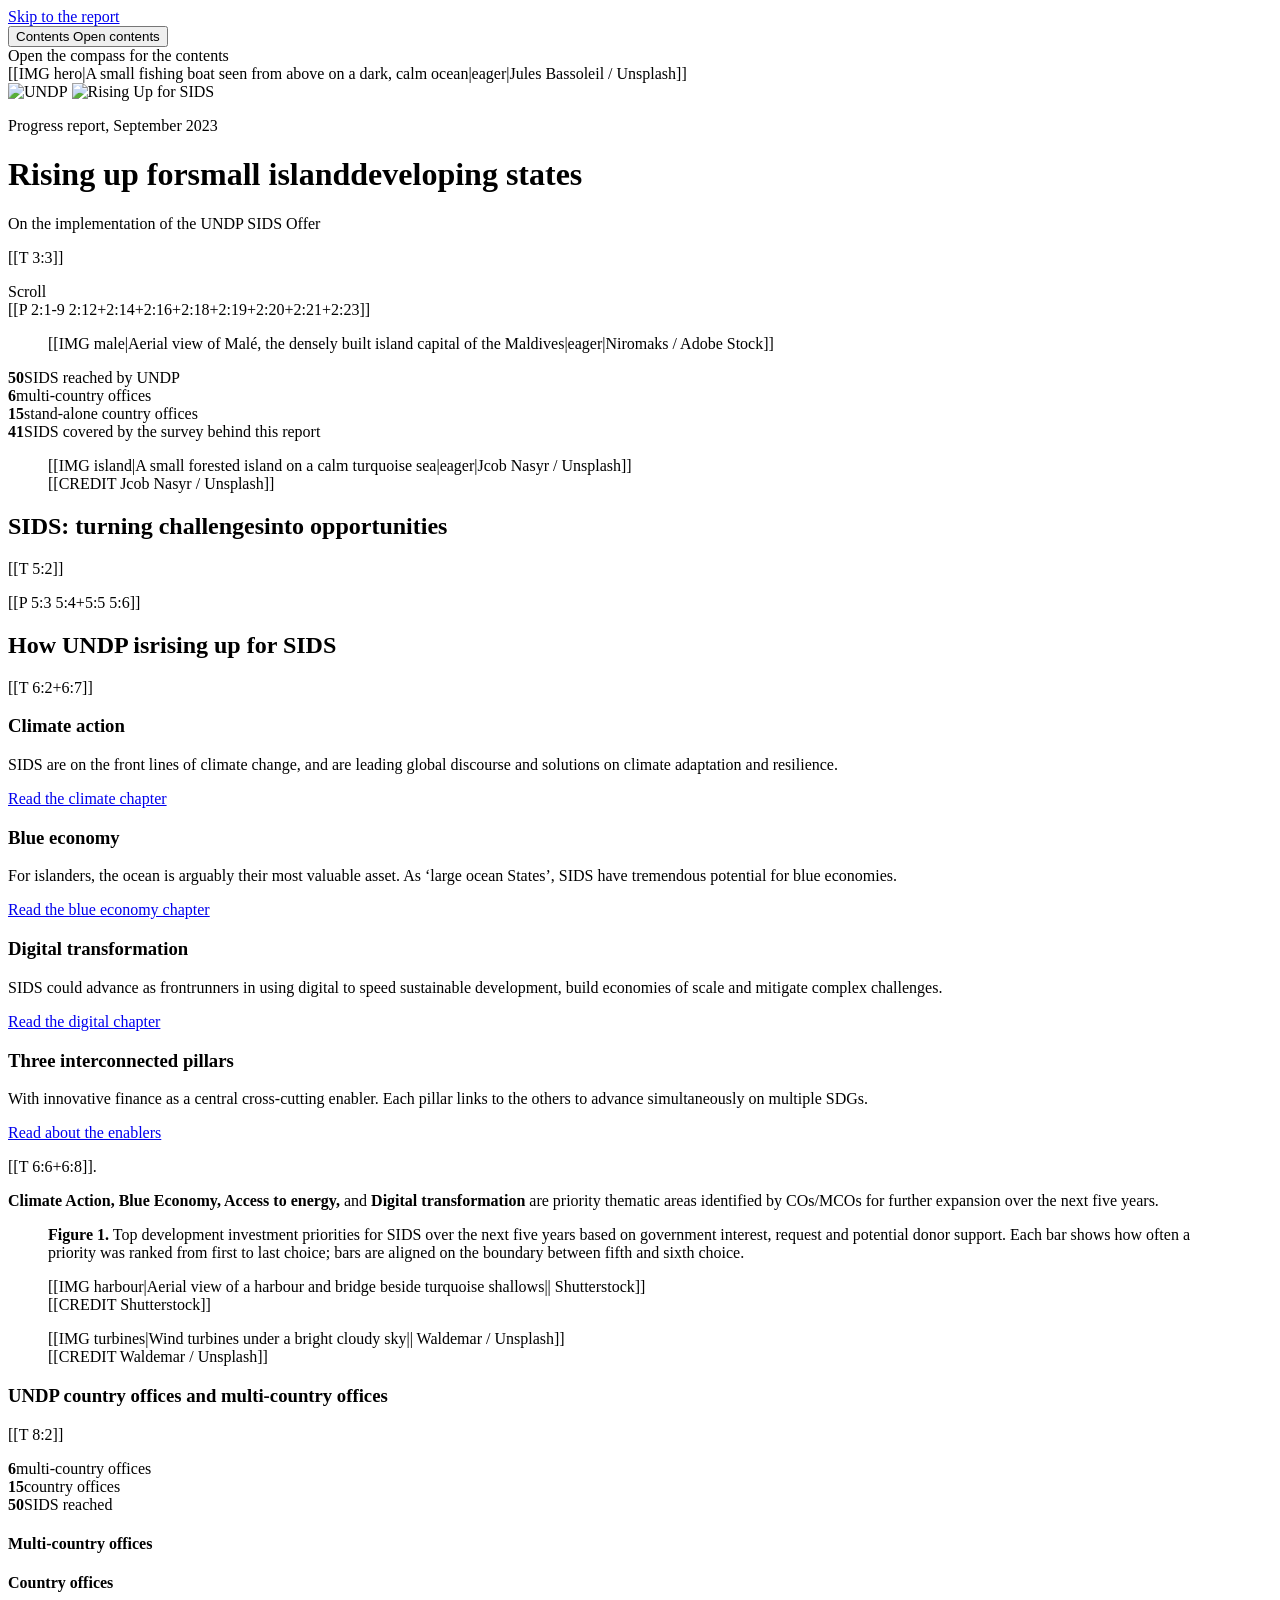
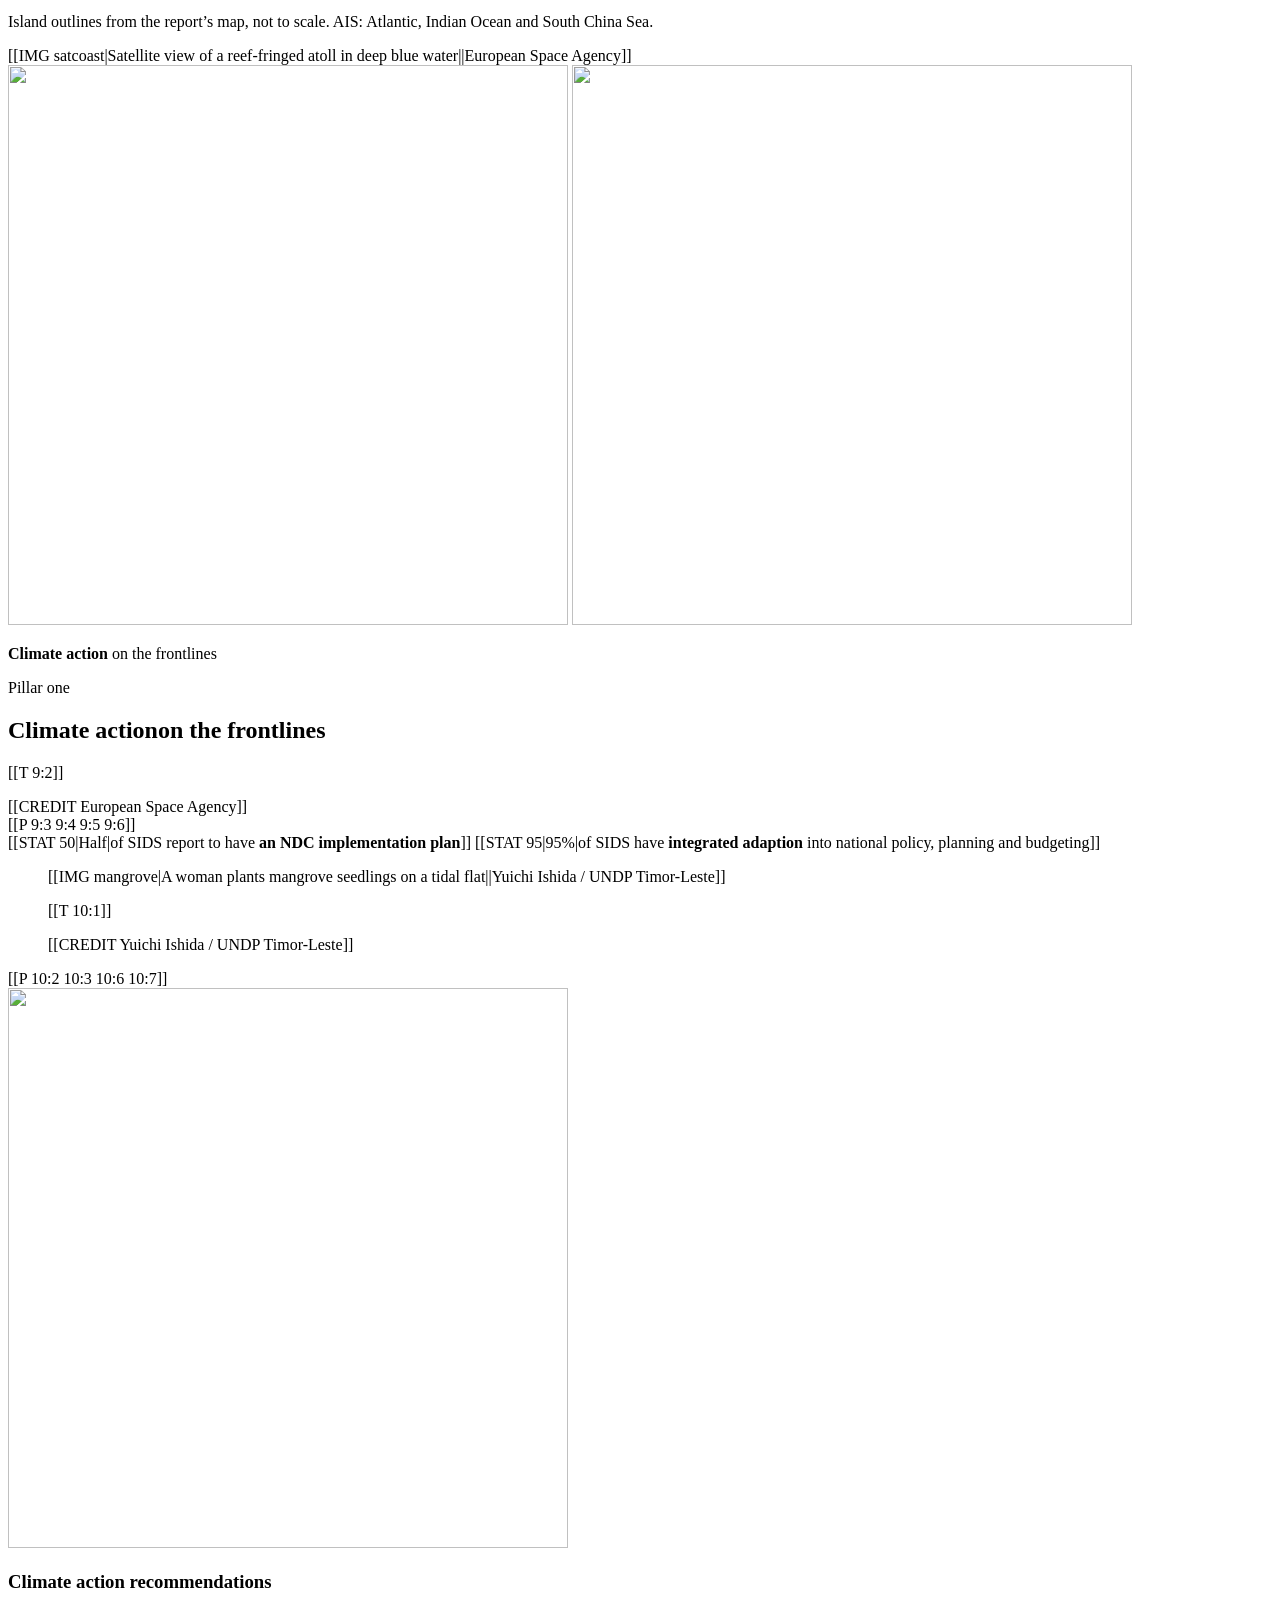
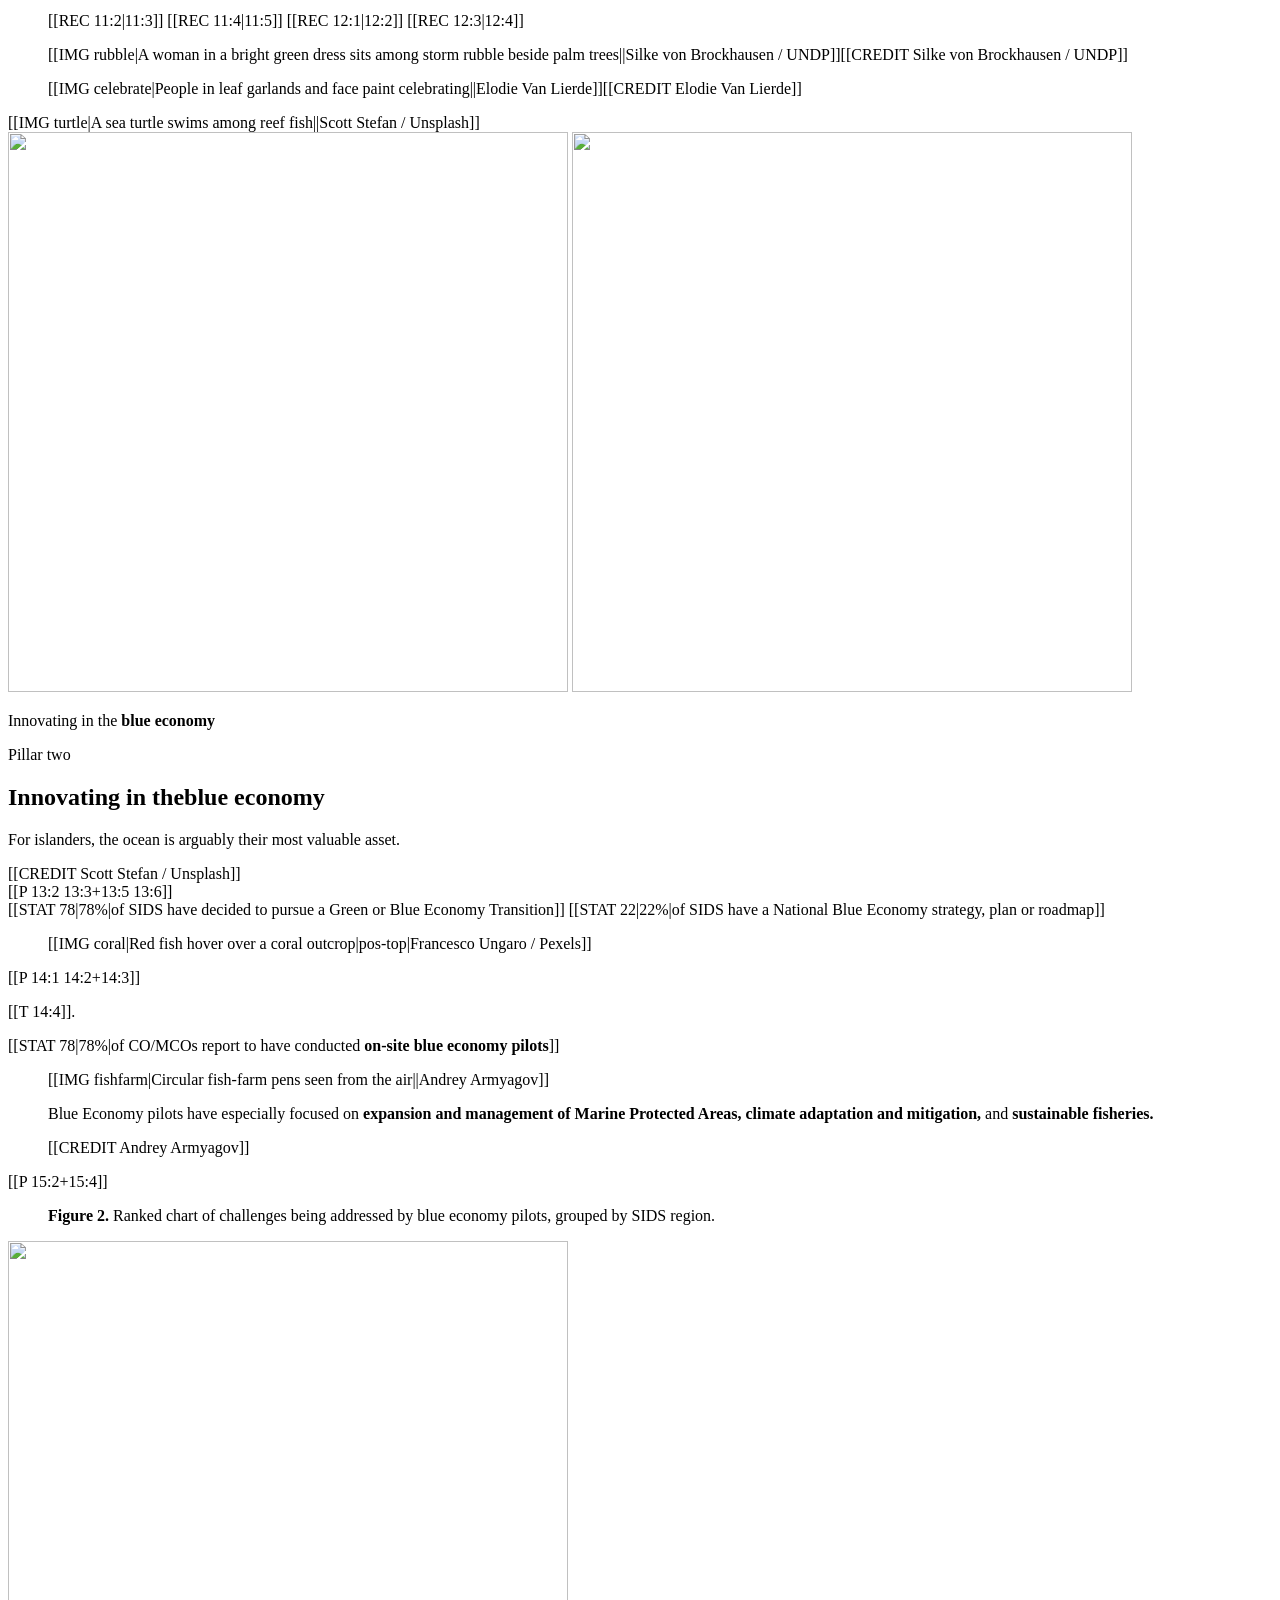
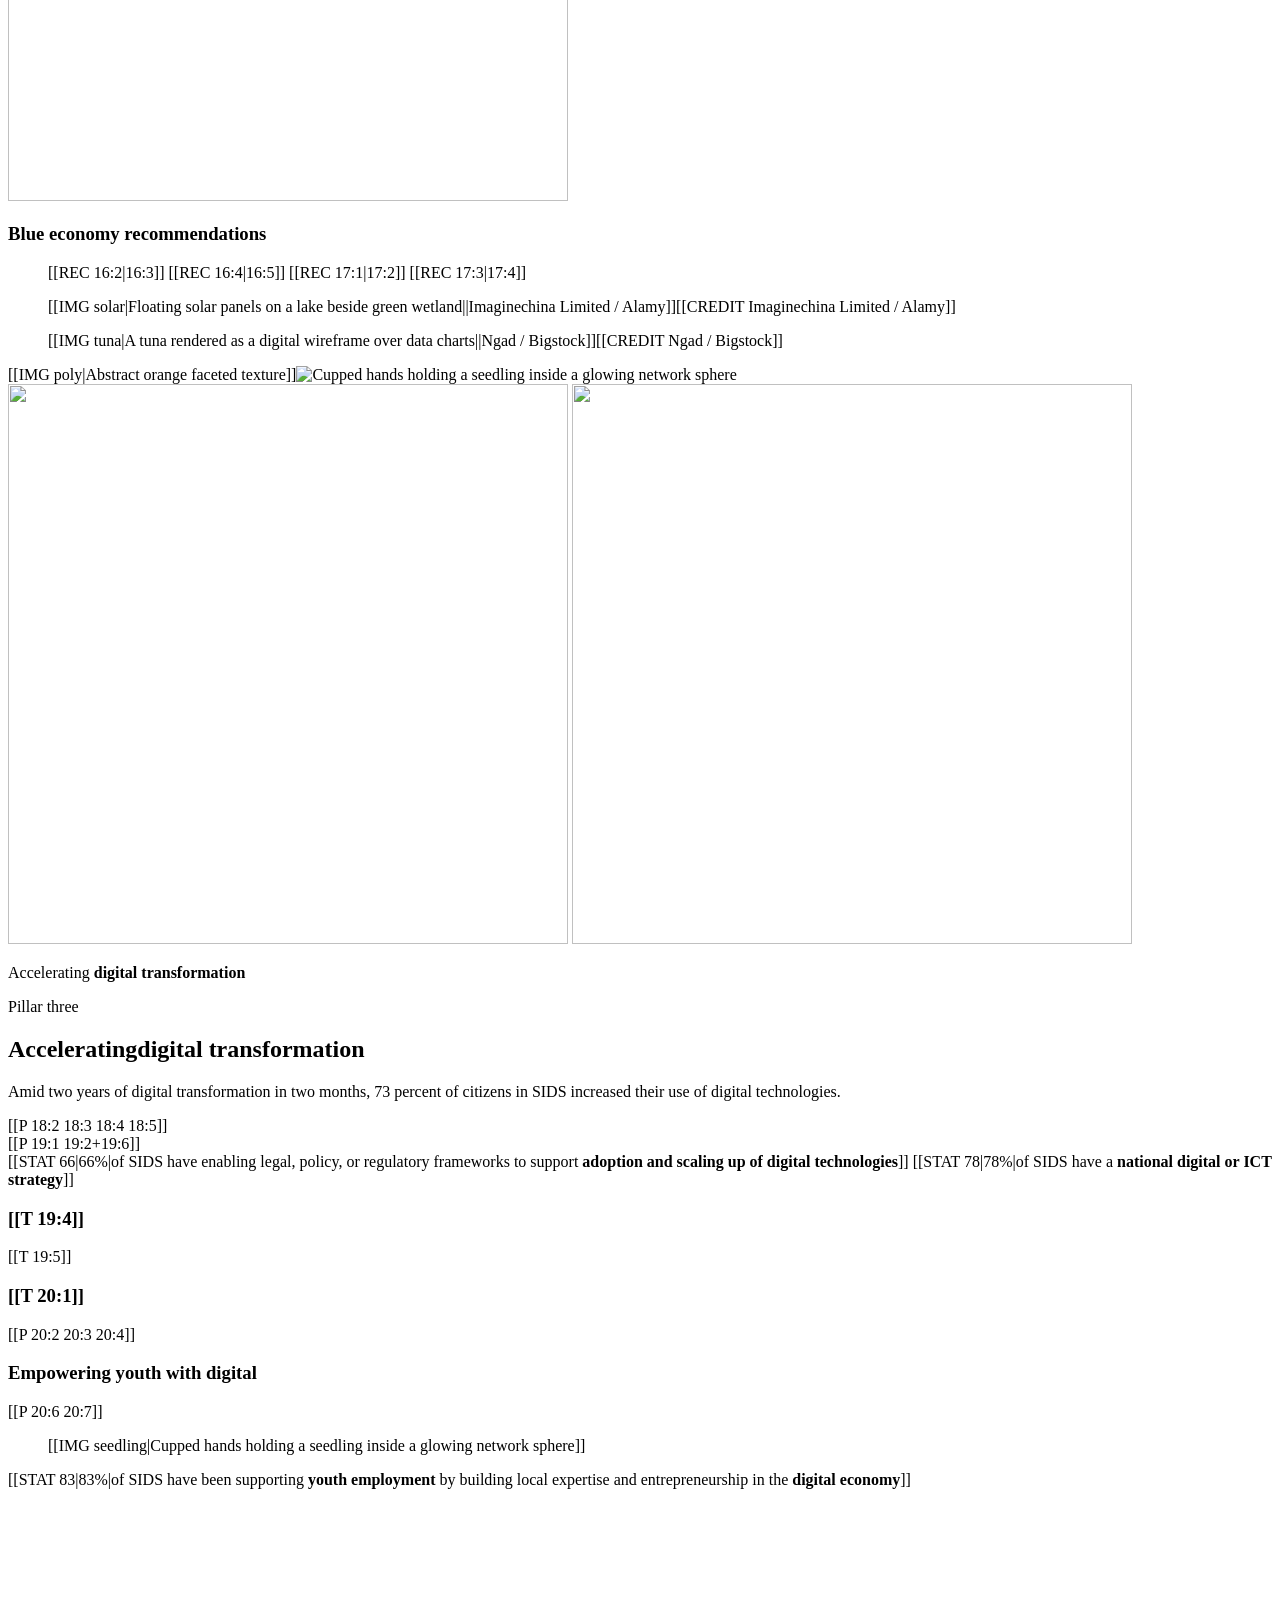
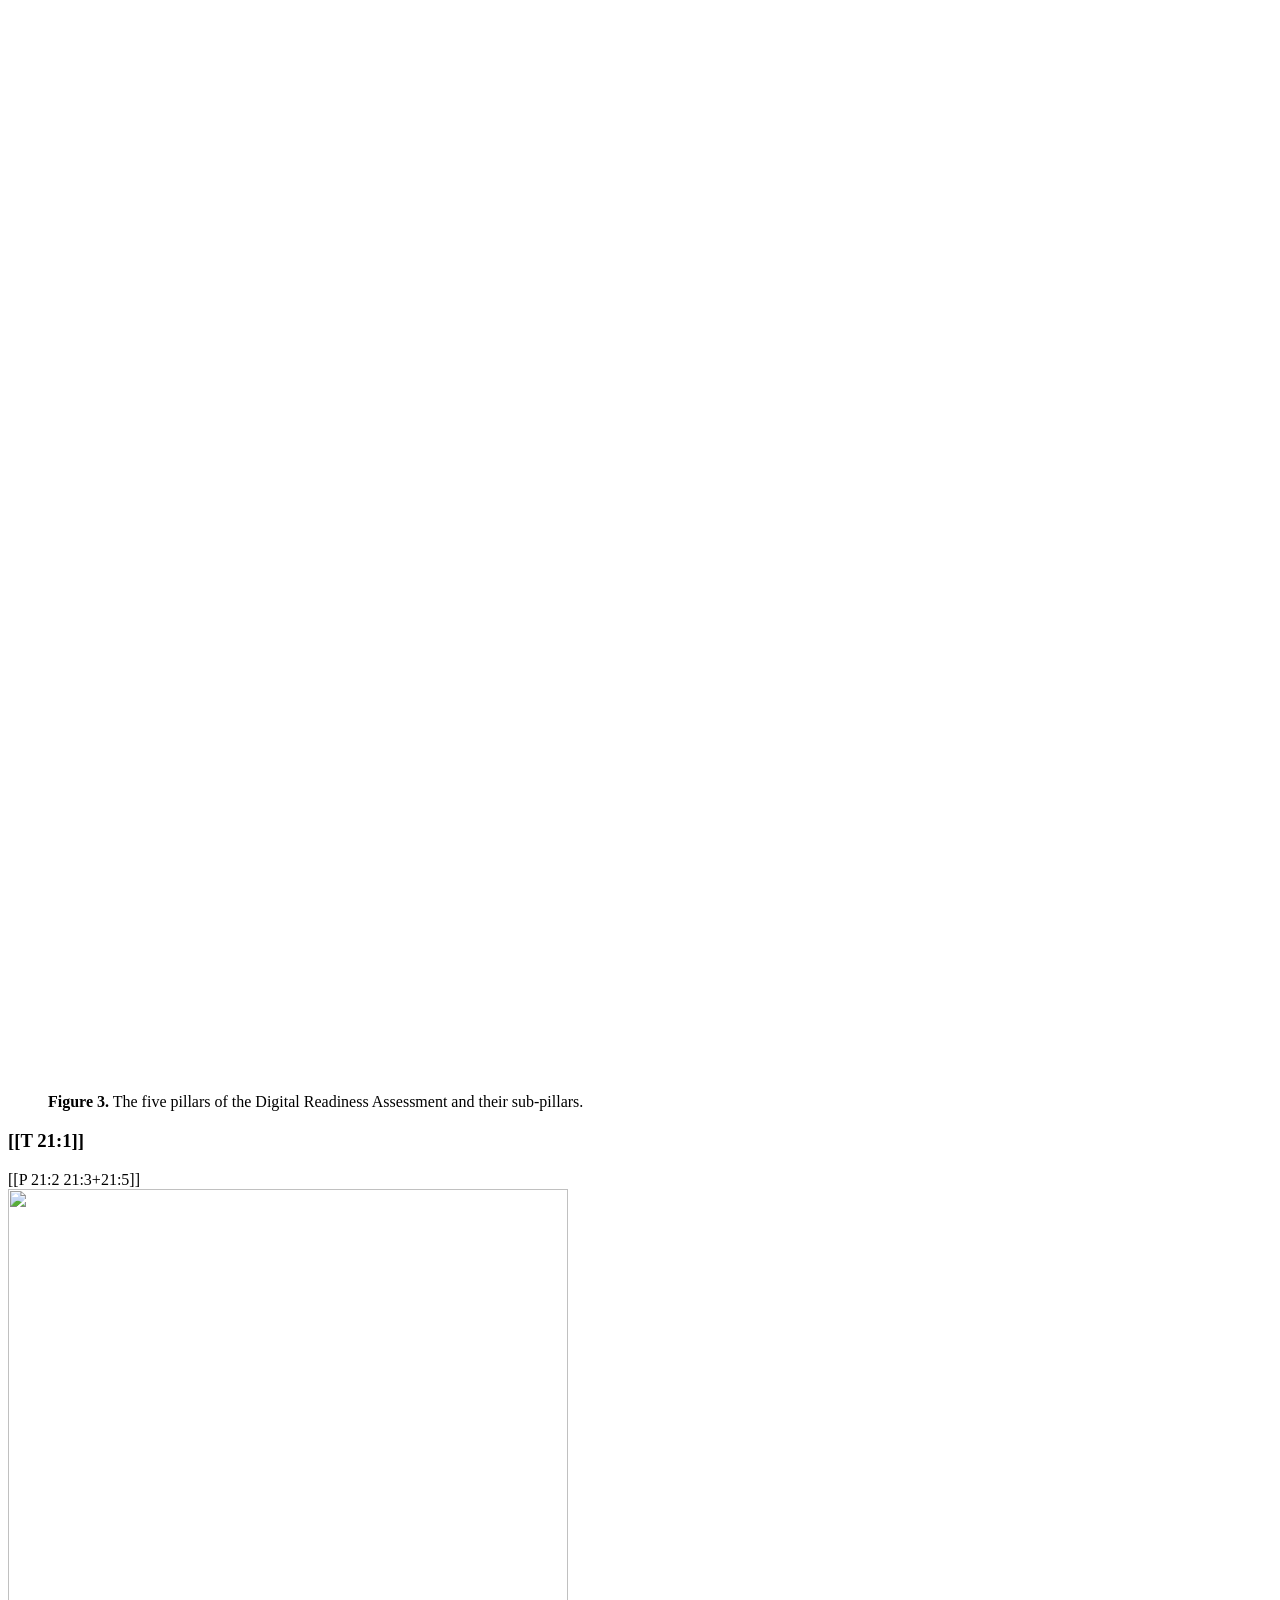
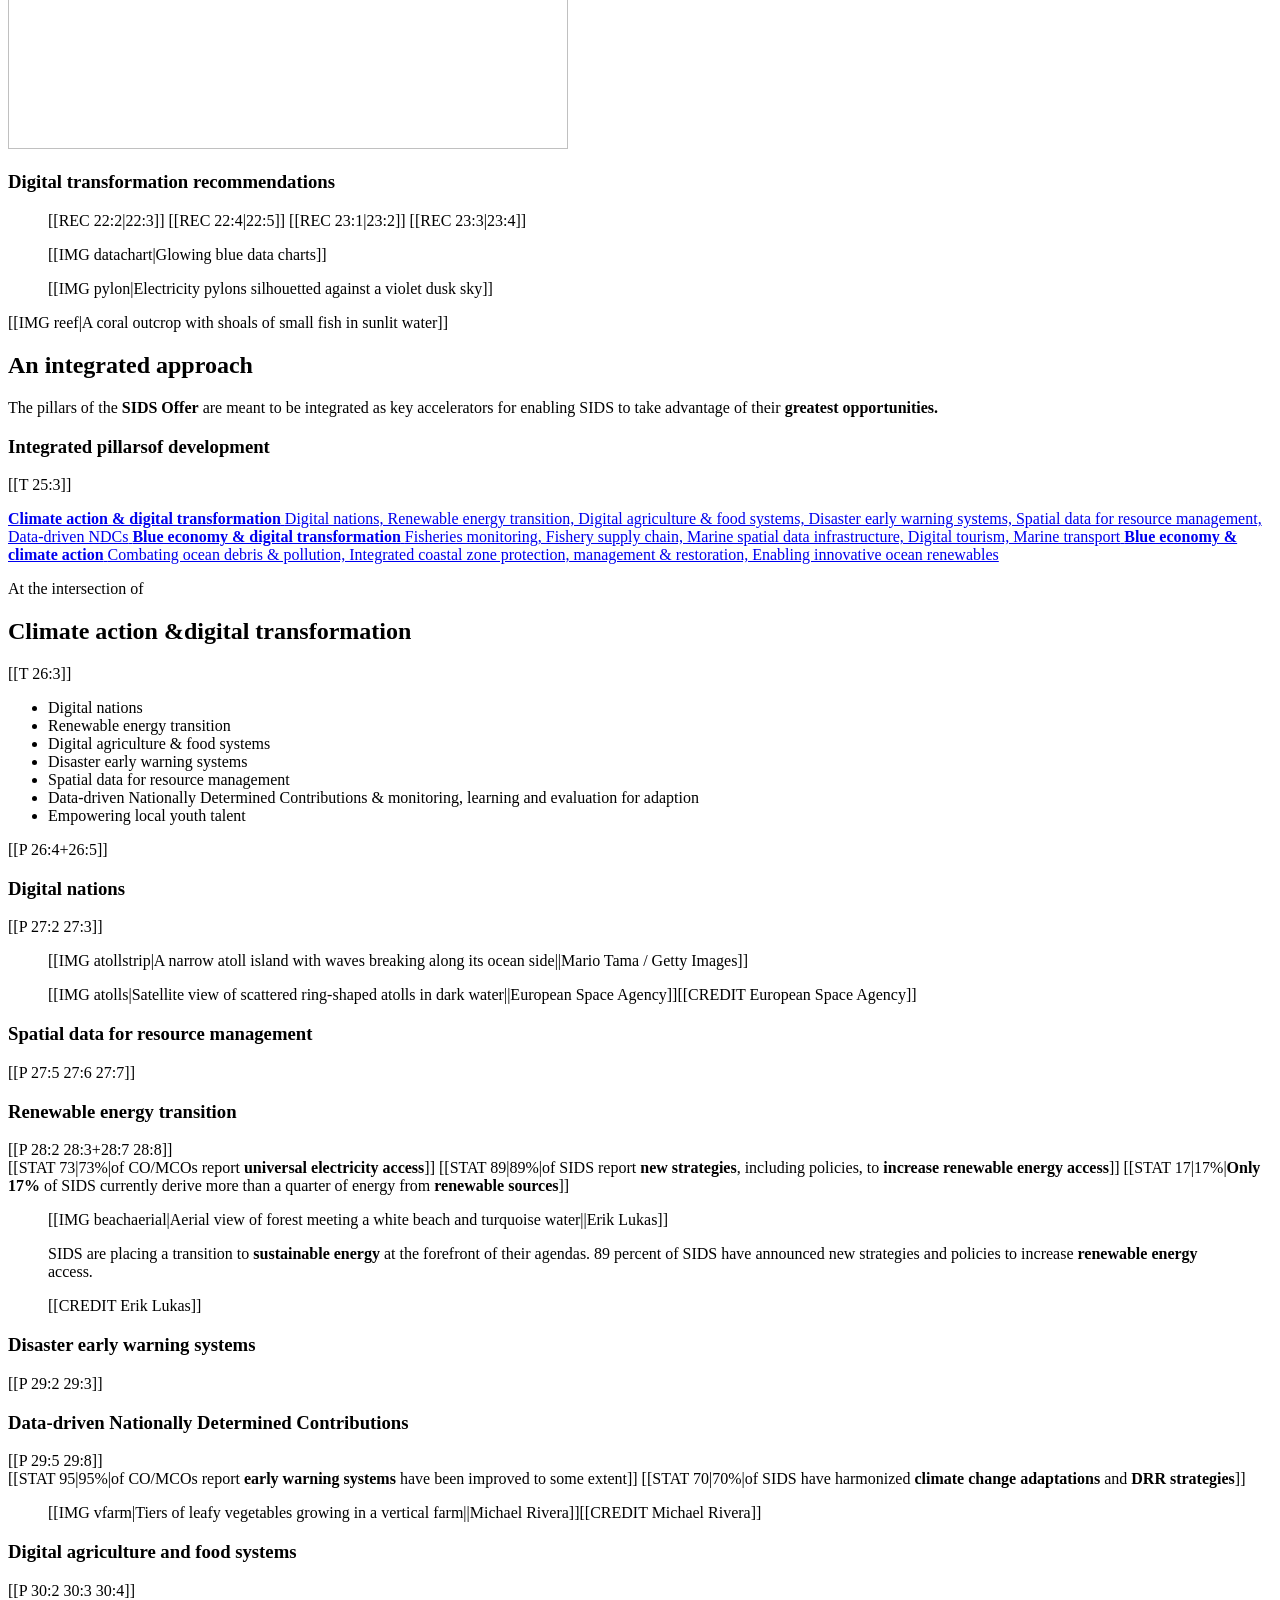
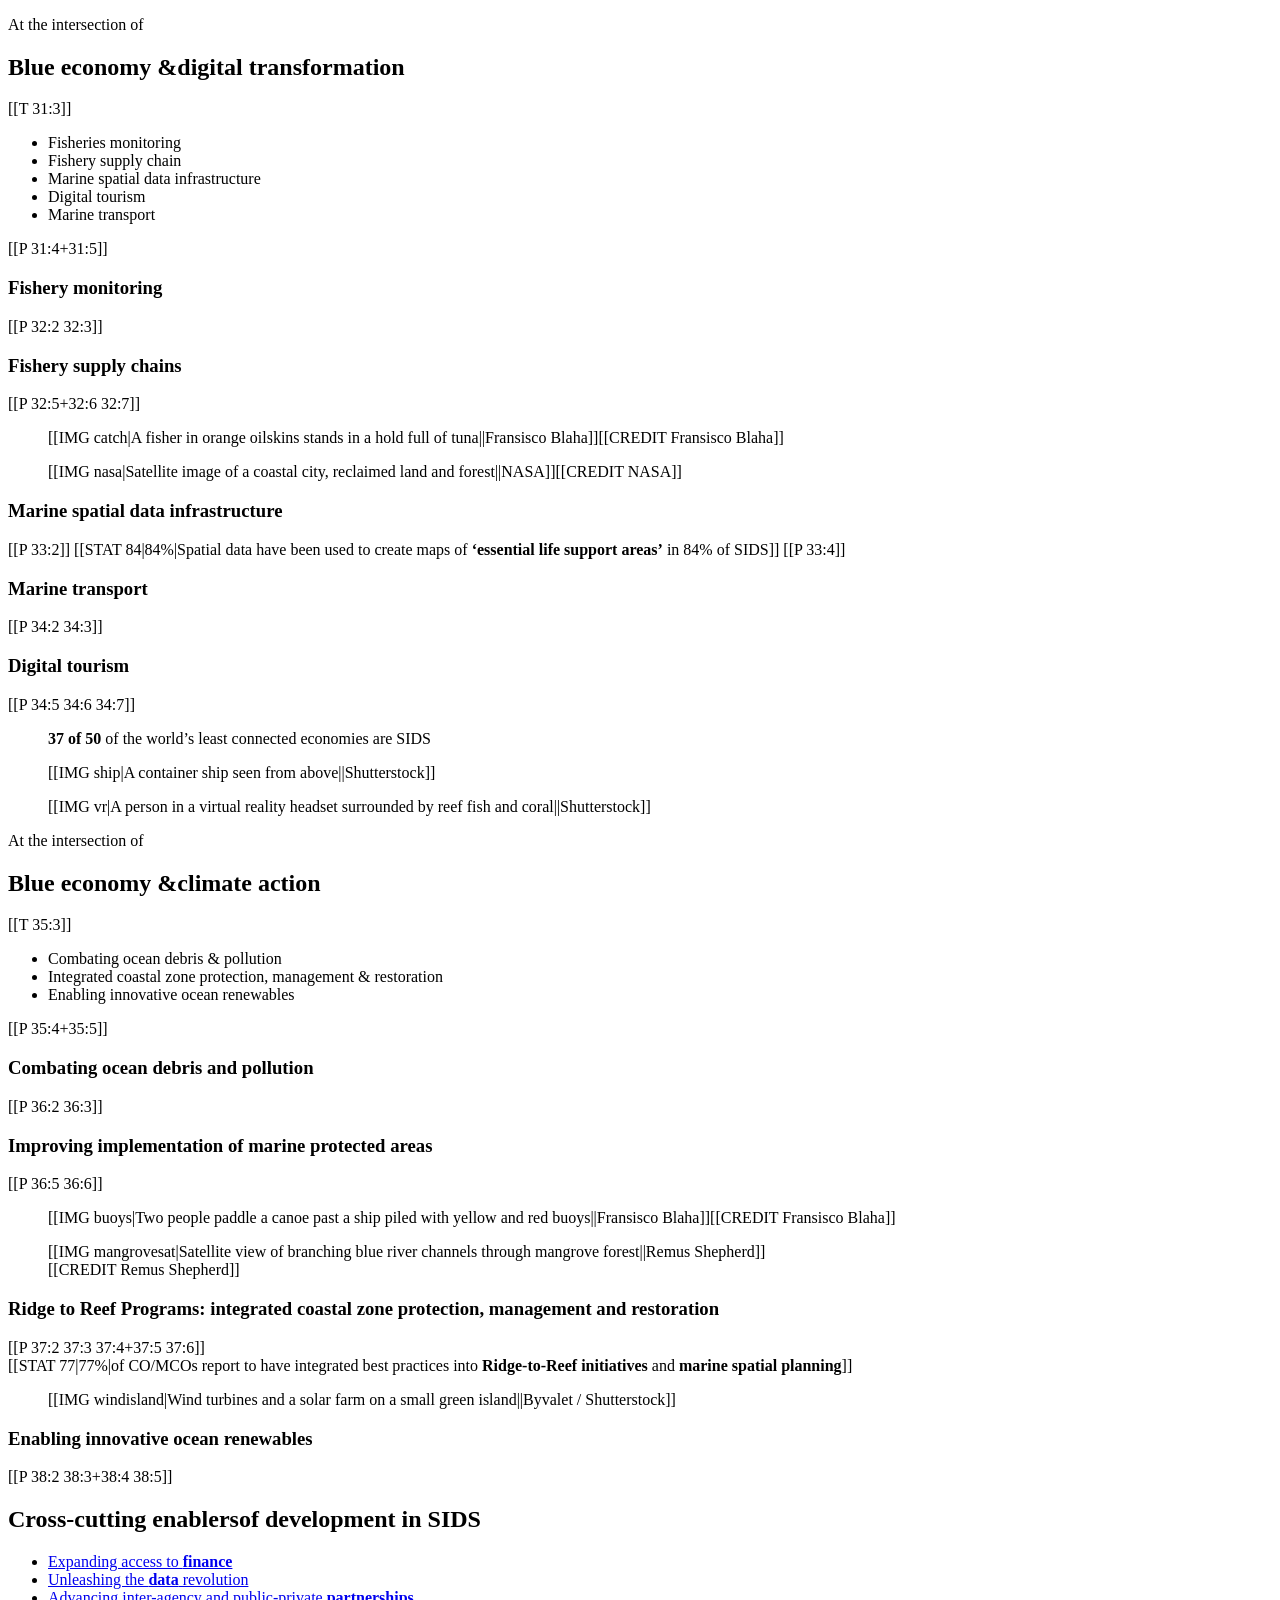
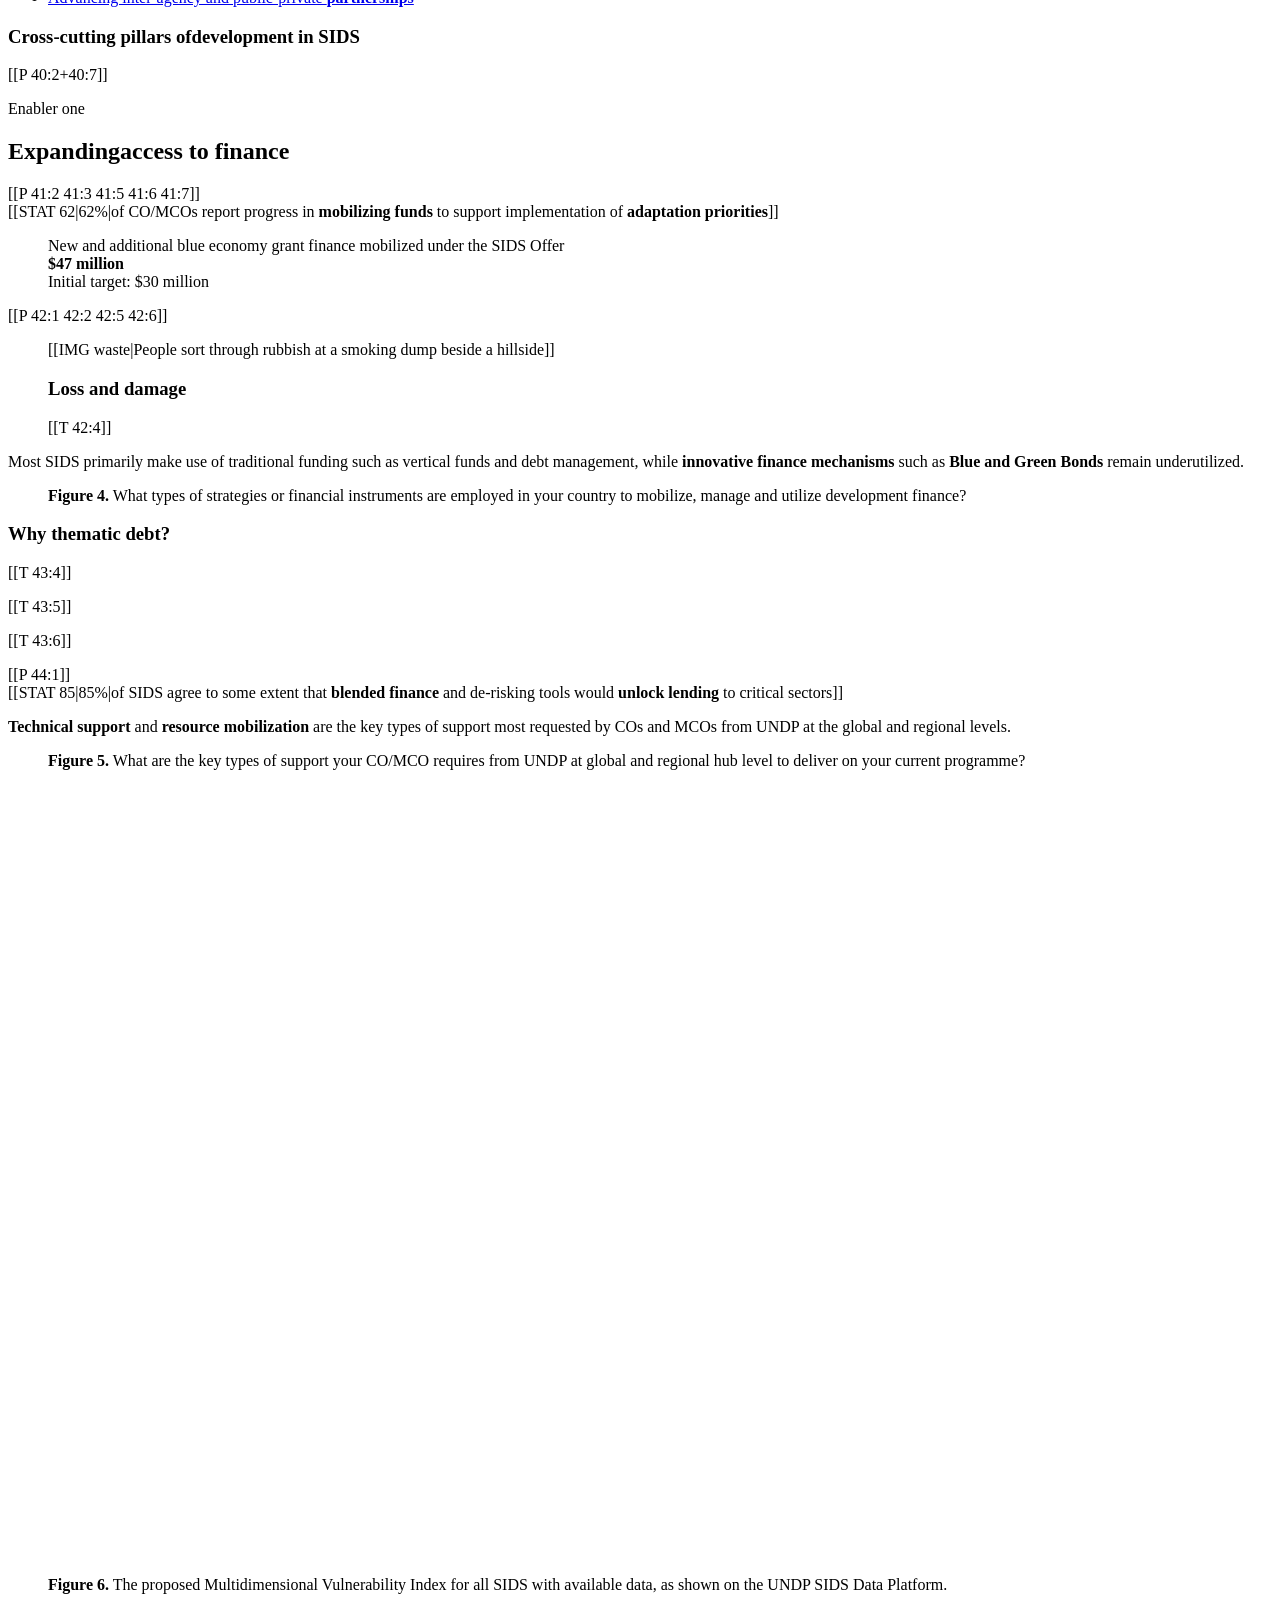
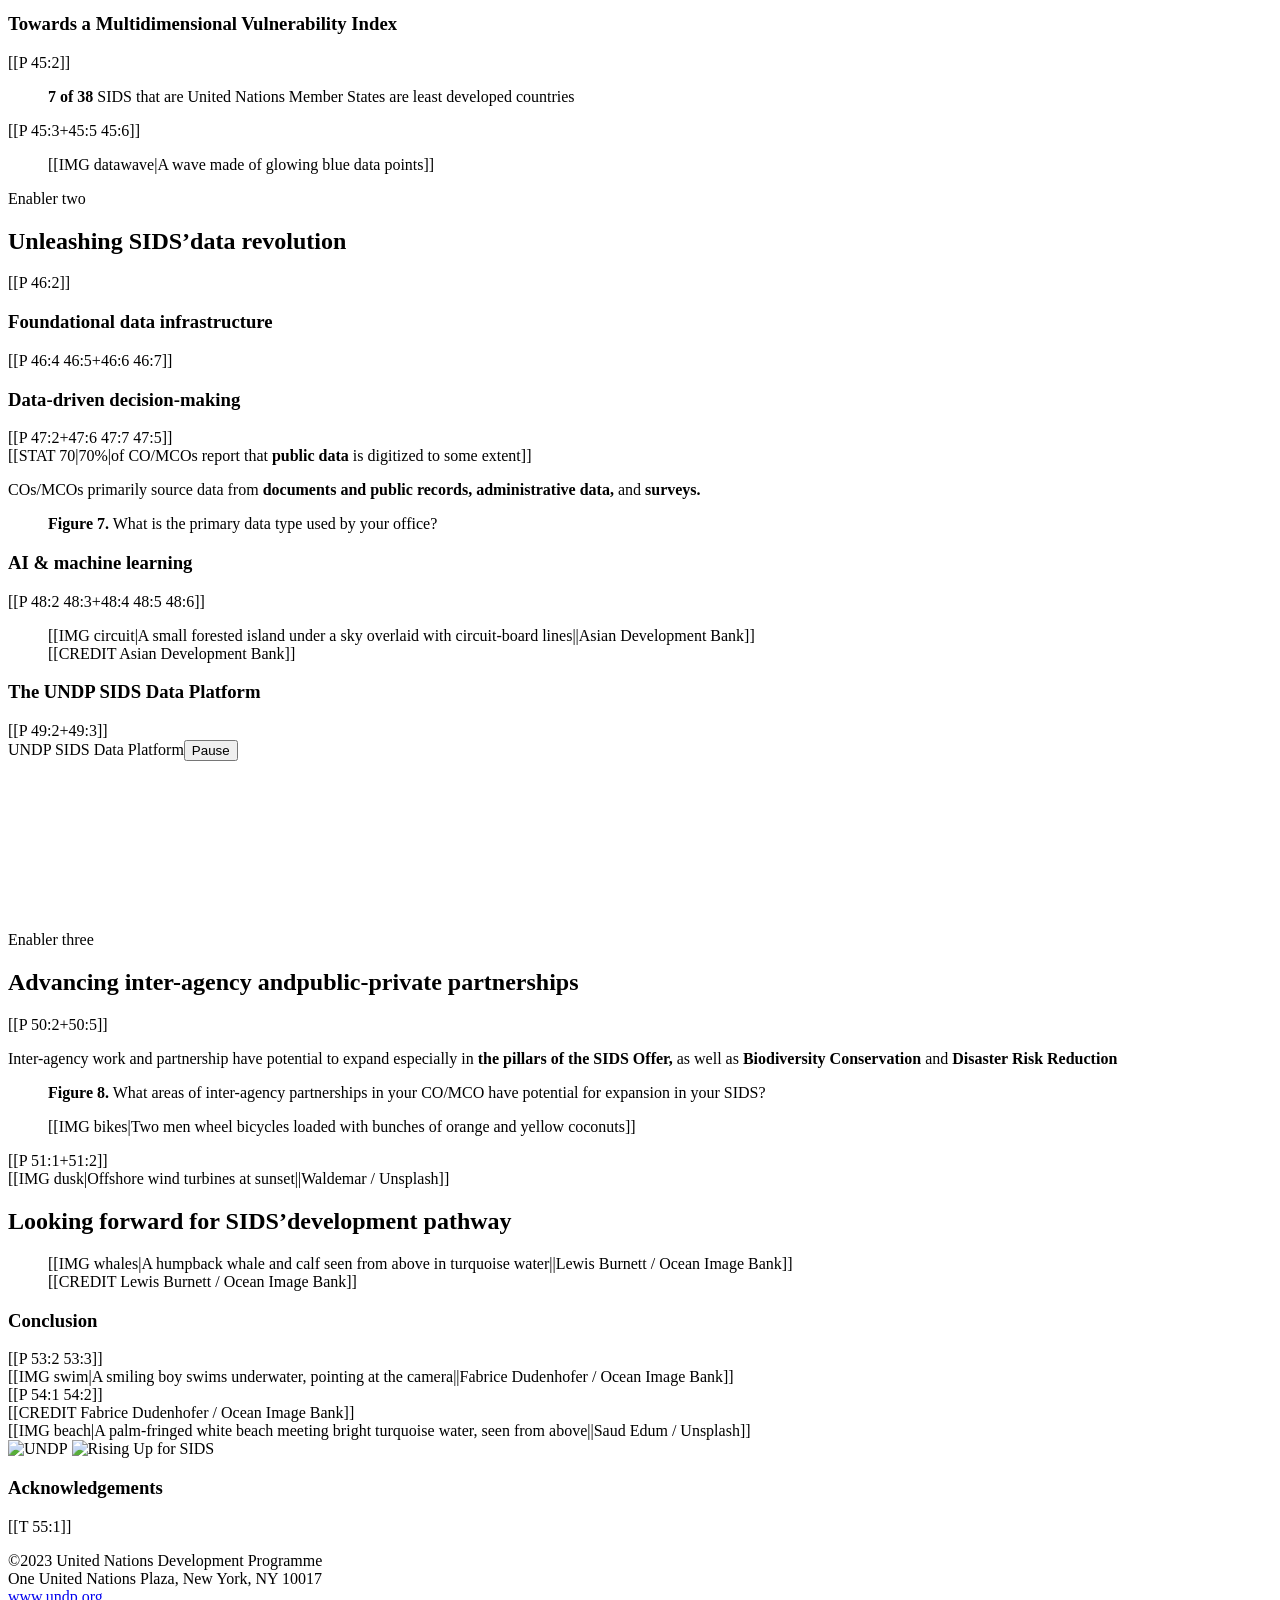
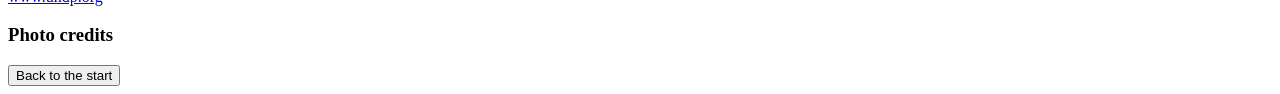
==== commit 20fc8952: "Fix arms showing through dimmed icons, add pillar titles to intros, lighten rendering - arms stop at" ====
--- a/source/template.html
+++ b/source/template.html
@@ -210,6 +210,7 @@
     <div class="portal-shade"></div>
     <img class="portal-ring" src="assets/med-climate-ring.webp" alt="" width="560" height="560">
     <img class="portal-icon" src="assets/med-climate.webp" alt="" width="560" height="560">
+    <p class="portal-pre" data-on="0.03,0.235" aria-hidden="true"><b>Climate action</b> on the frontlines</p>
     <div class="portal-copy" data-on="0.56,2">
       <p class="chap">Pillar one</p>
       <h2 class="title"><span class="ln"><span><b>Climate action</b></span></span><span class="ln"><span>on the frontlines</span></span></h2>
@@ -266,6 +267,7 @@
     <div class="portal-shade"></div>
     <img class="portal-ring" src="assets/med-blue-ring.webp" alt="" width="560" height="560">
     <img class="portal-icon" src="assets/med-blue.webp" alt="" width="560" height="560">
+    <p class="portal-pre" data-on="0.03,0.235" aria-hidden="true">Innovating in the <b>blue economy</b></p>
     <div class="portal-copy" data-on="0.56,2">
       <p class="chap">Pillar two</p>
       <h2 class="title"><span class="ln"><span>Innovating in the</span></span><span class="ln"><span><b>blue economy</b></span></span></h2>
@@ -334,6 +336,7 @@
     <div class="portal-shade"></div>
     <img class="portal-ring" src="assets/med-digital-ring.webp" alt="" width="560" height="560">
     <img class="portal-icon" src="assets/med-digital.webp" alt="" width="560" height="560">
+    <p class="portal-pre" data-on="0.03,0.235" aria-hidden="true">Accelerating <b>digital transformation</b></p>
     <div class="portal-copy" data-on="0.56,2">
       <p class="chap">Pillar three</p>
       <h2 class="title"><span class="ln"><span>Accelerating</span></span><span class="ln"><span><b>digital transformation</b></span></span></h2>
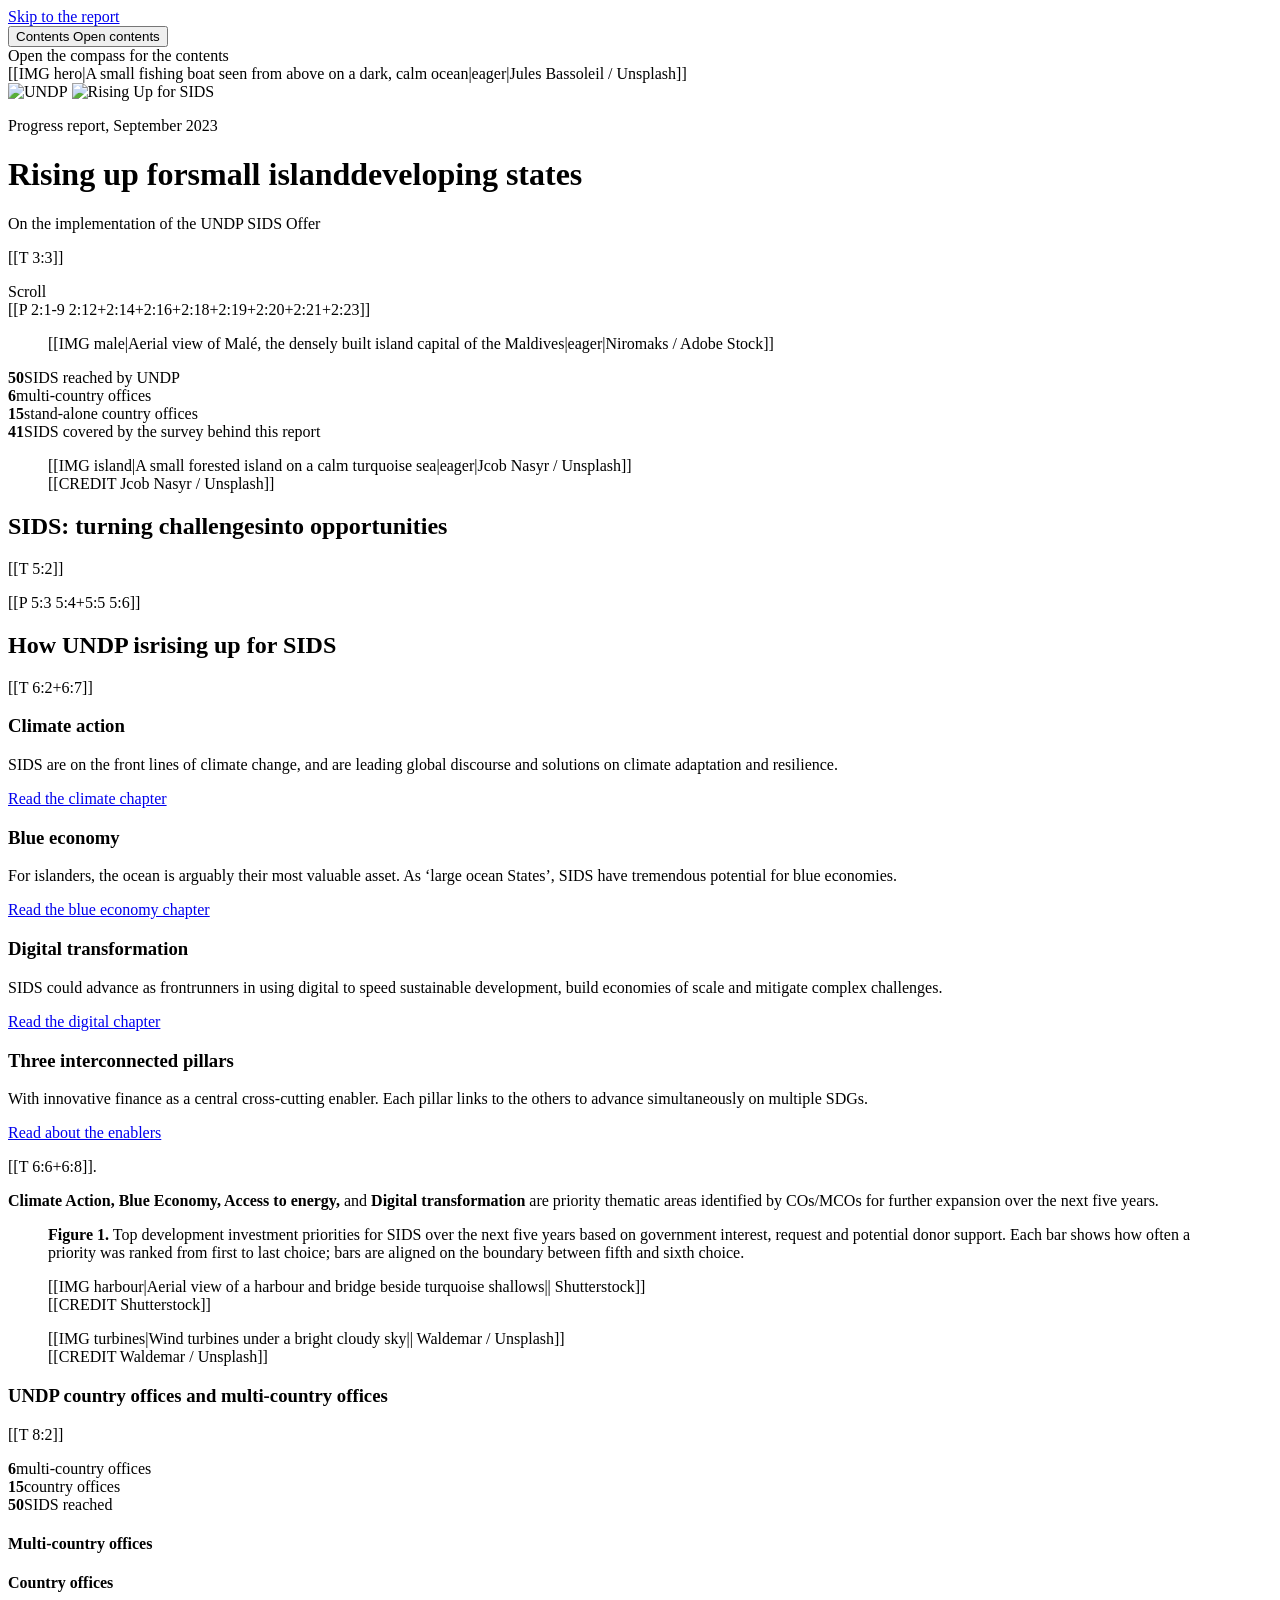
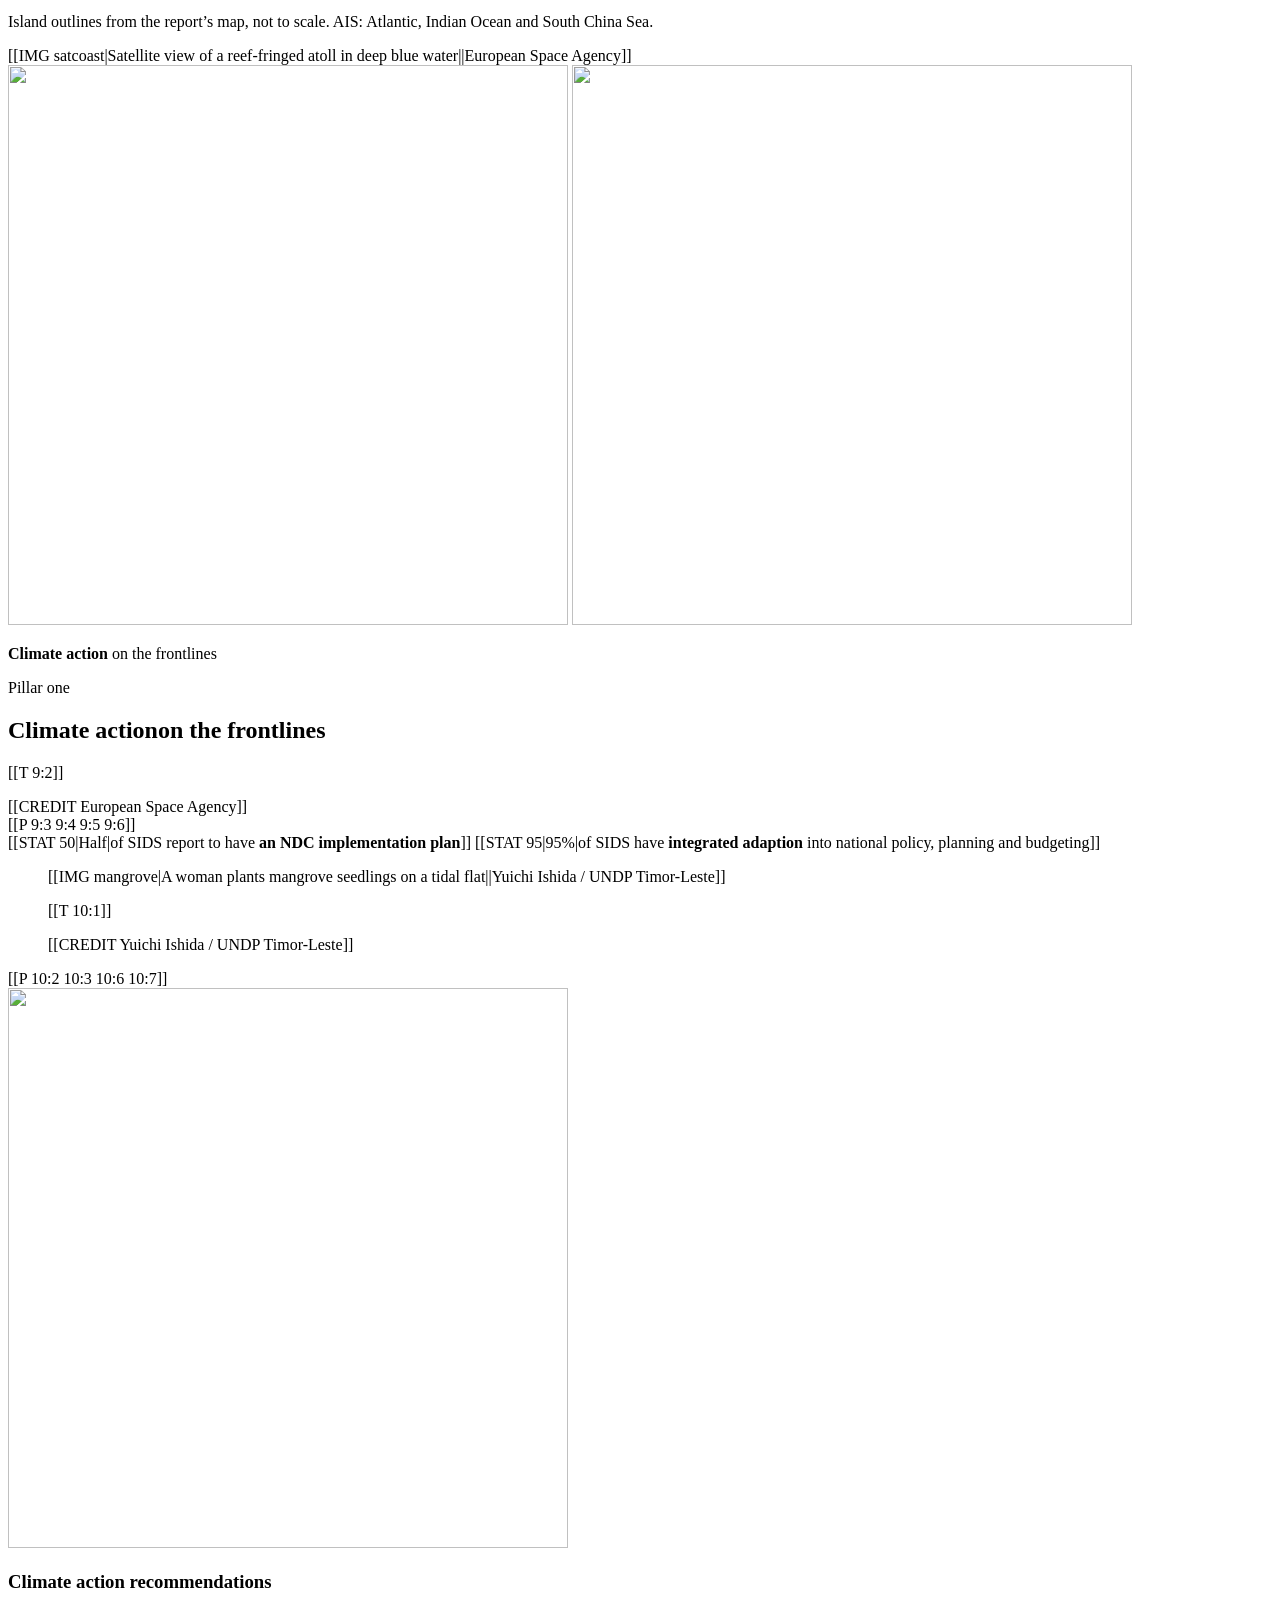
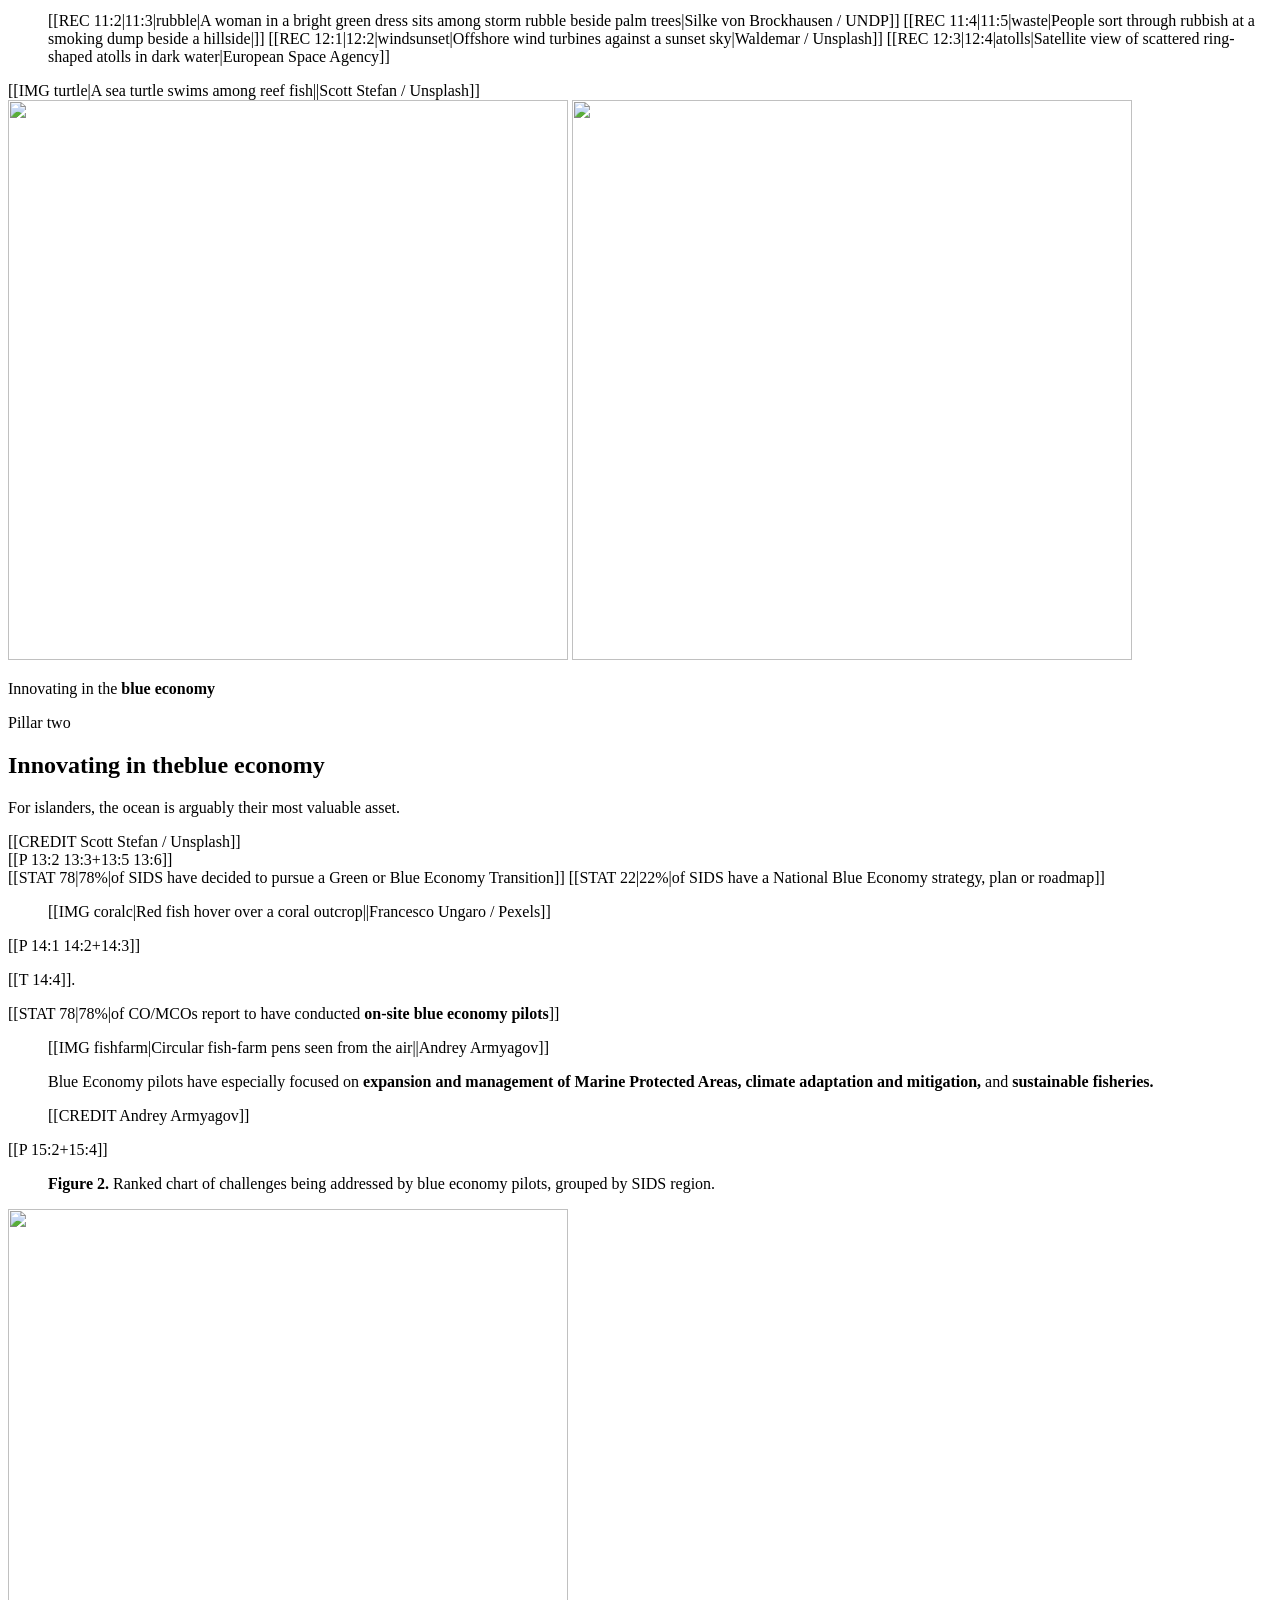
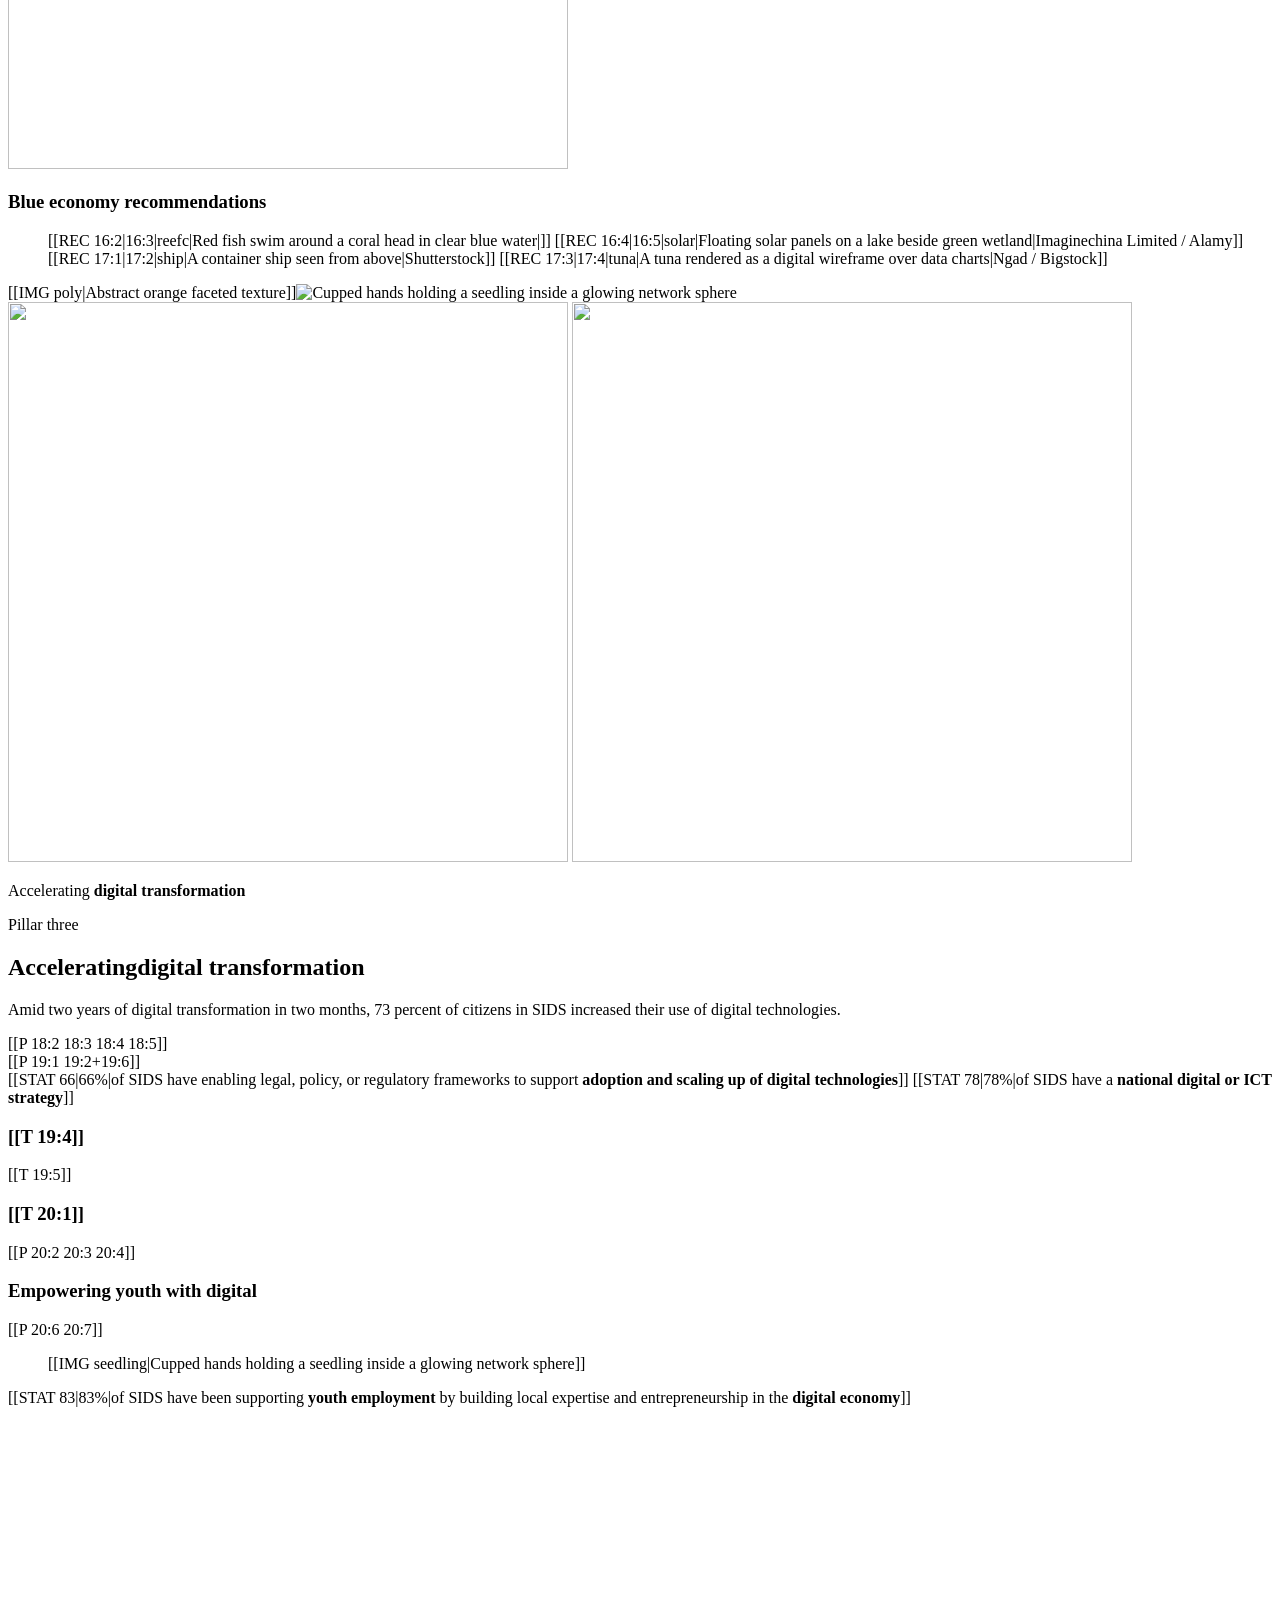
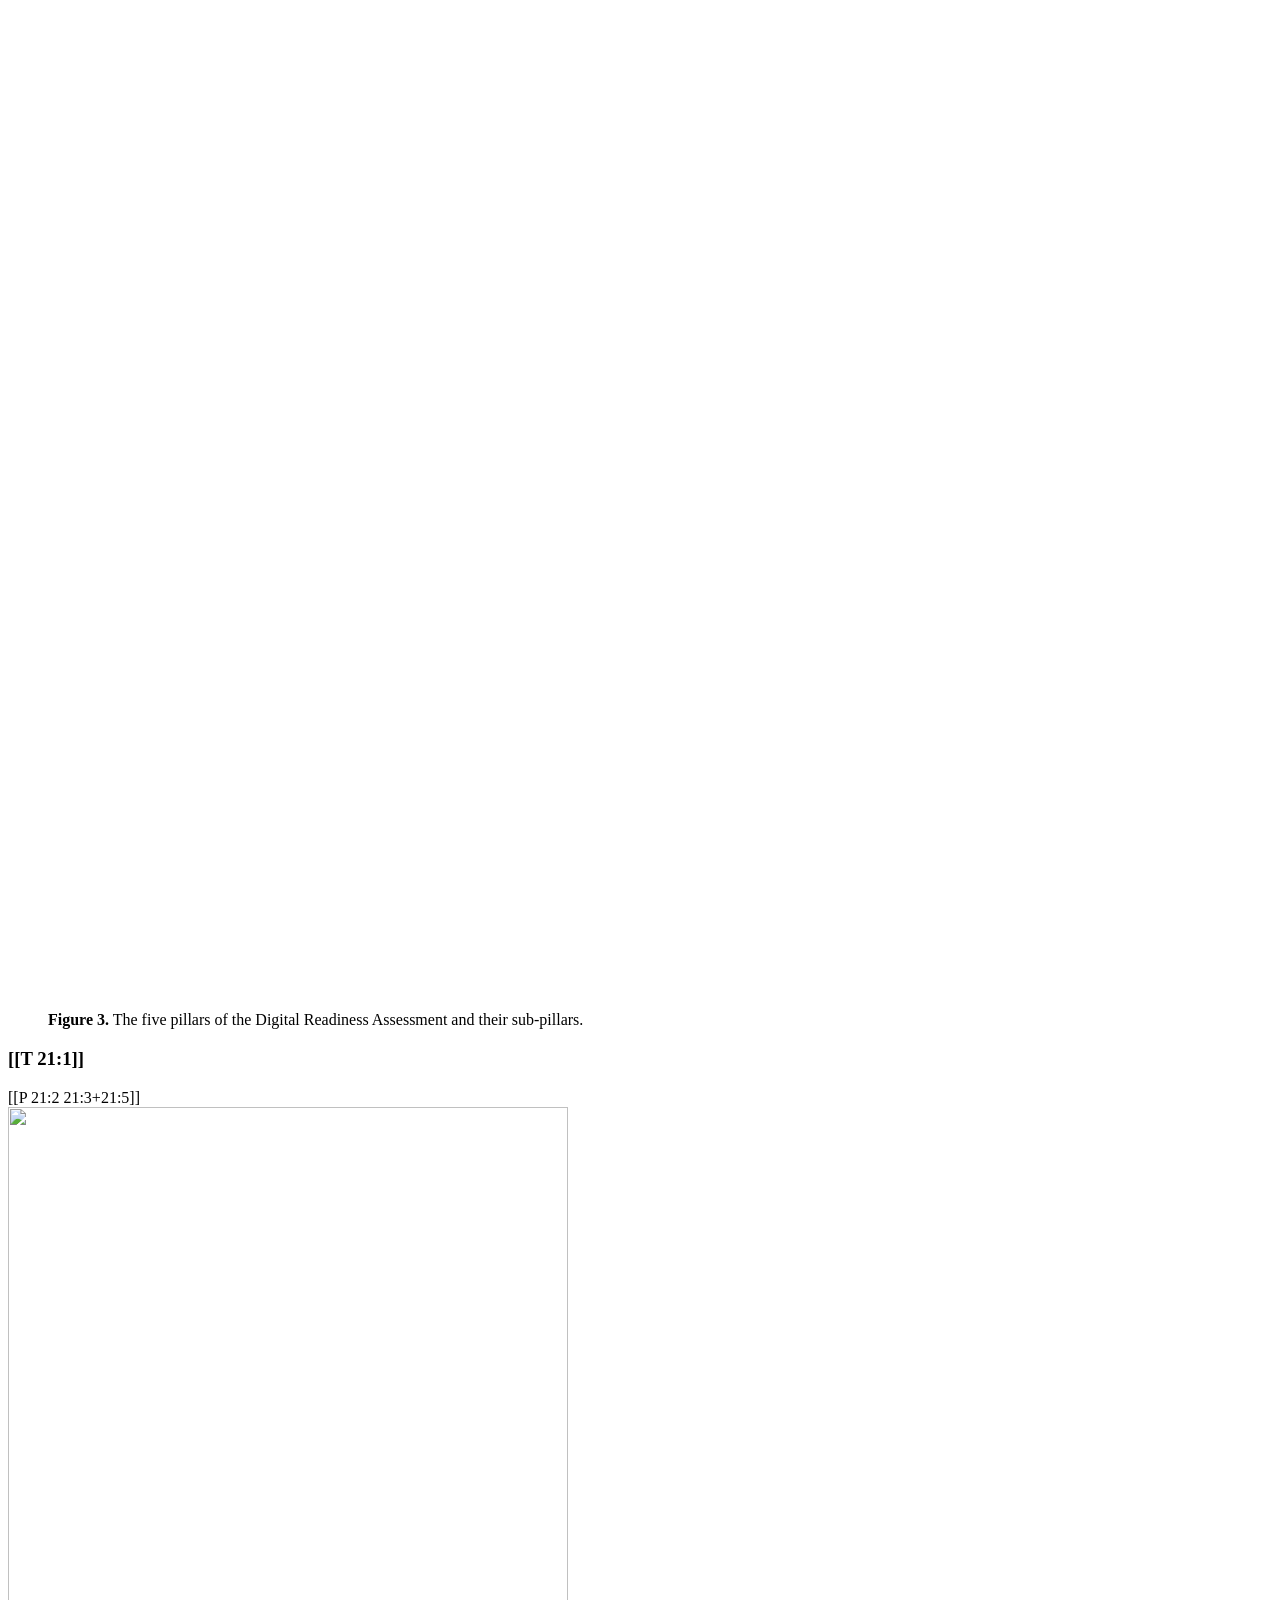
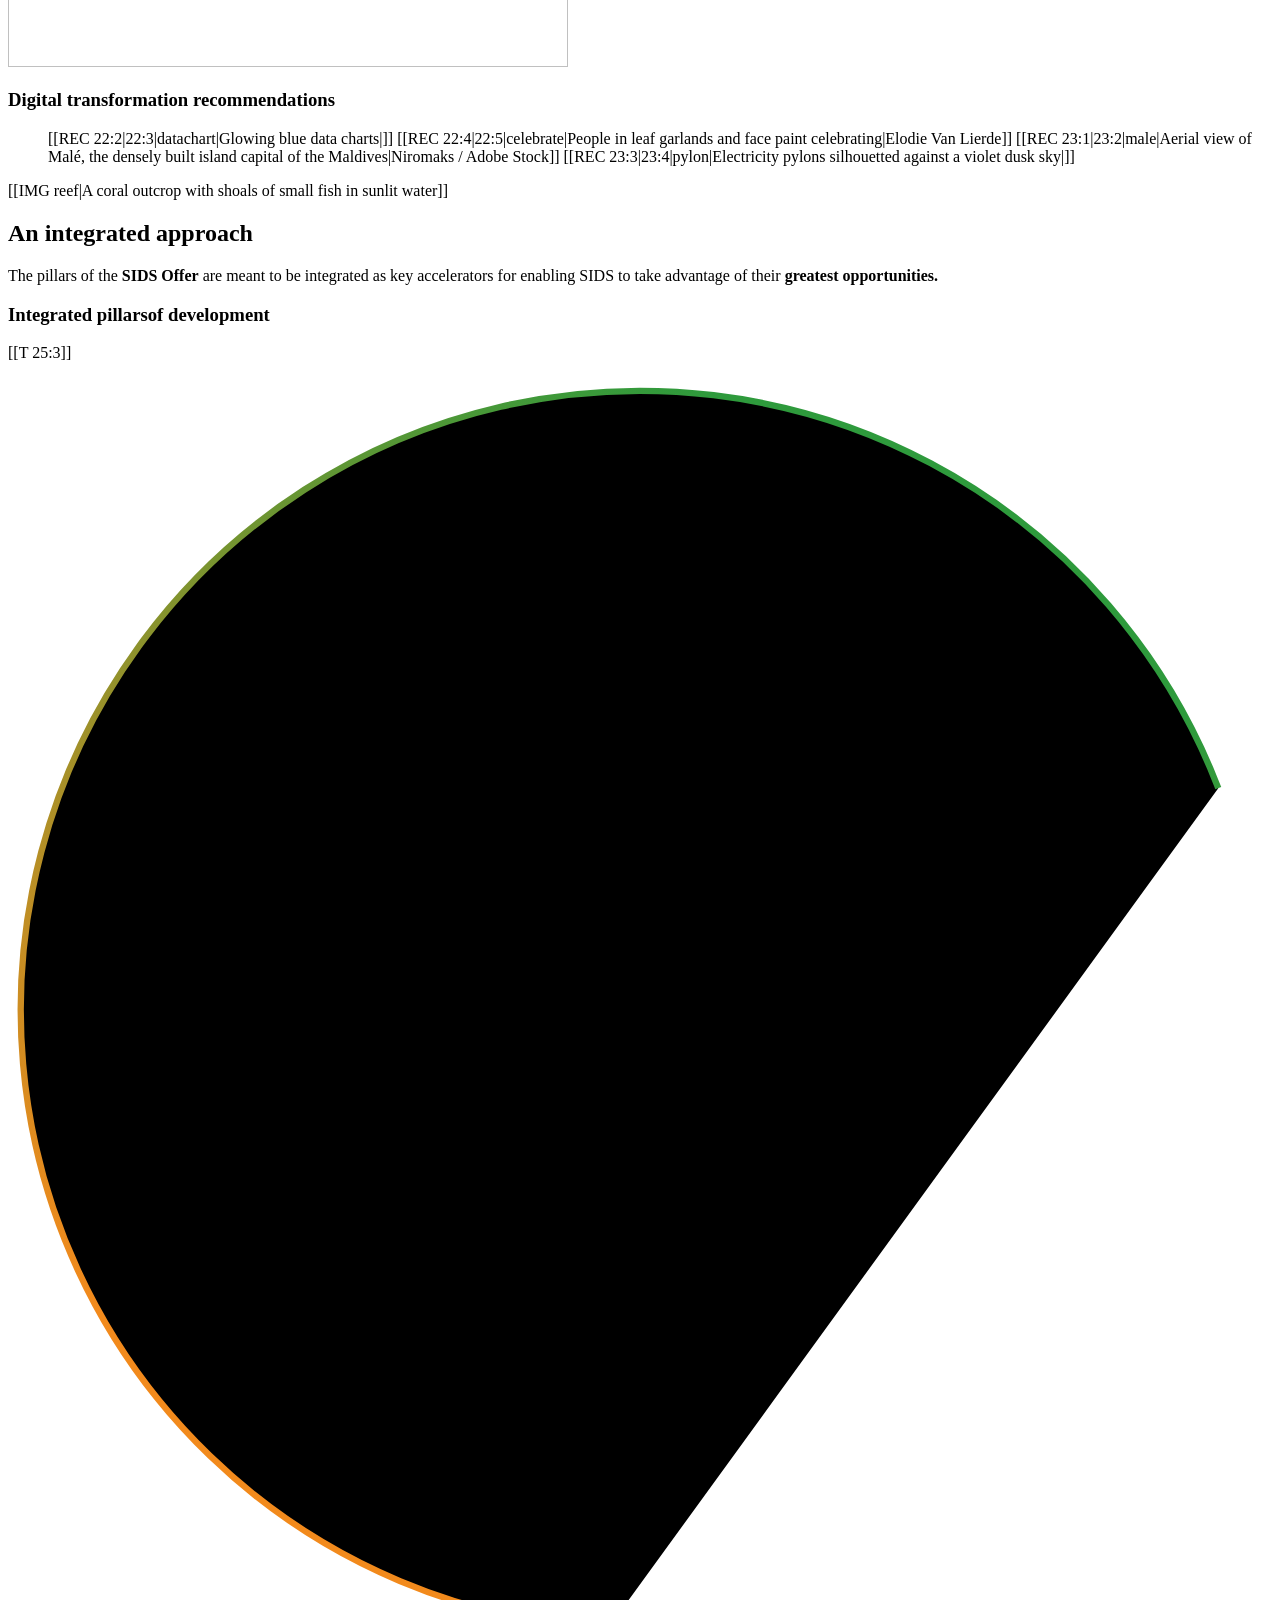
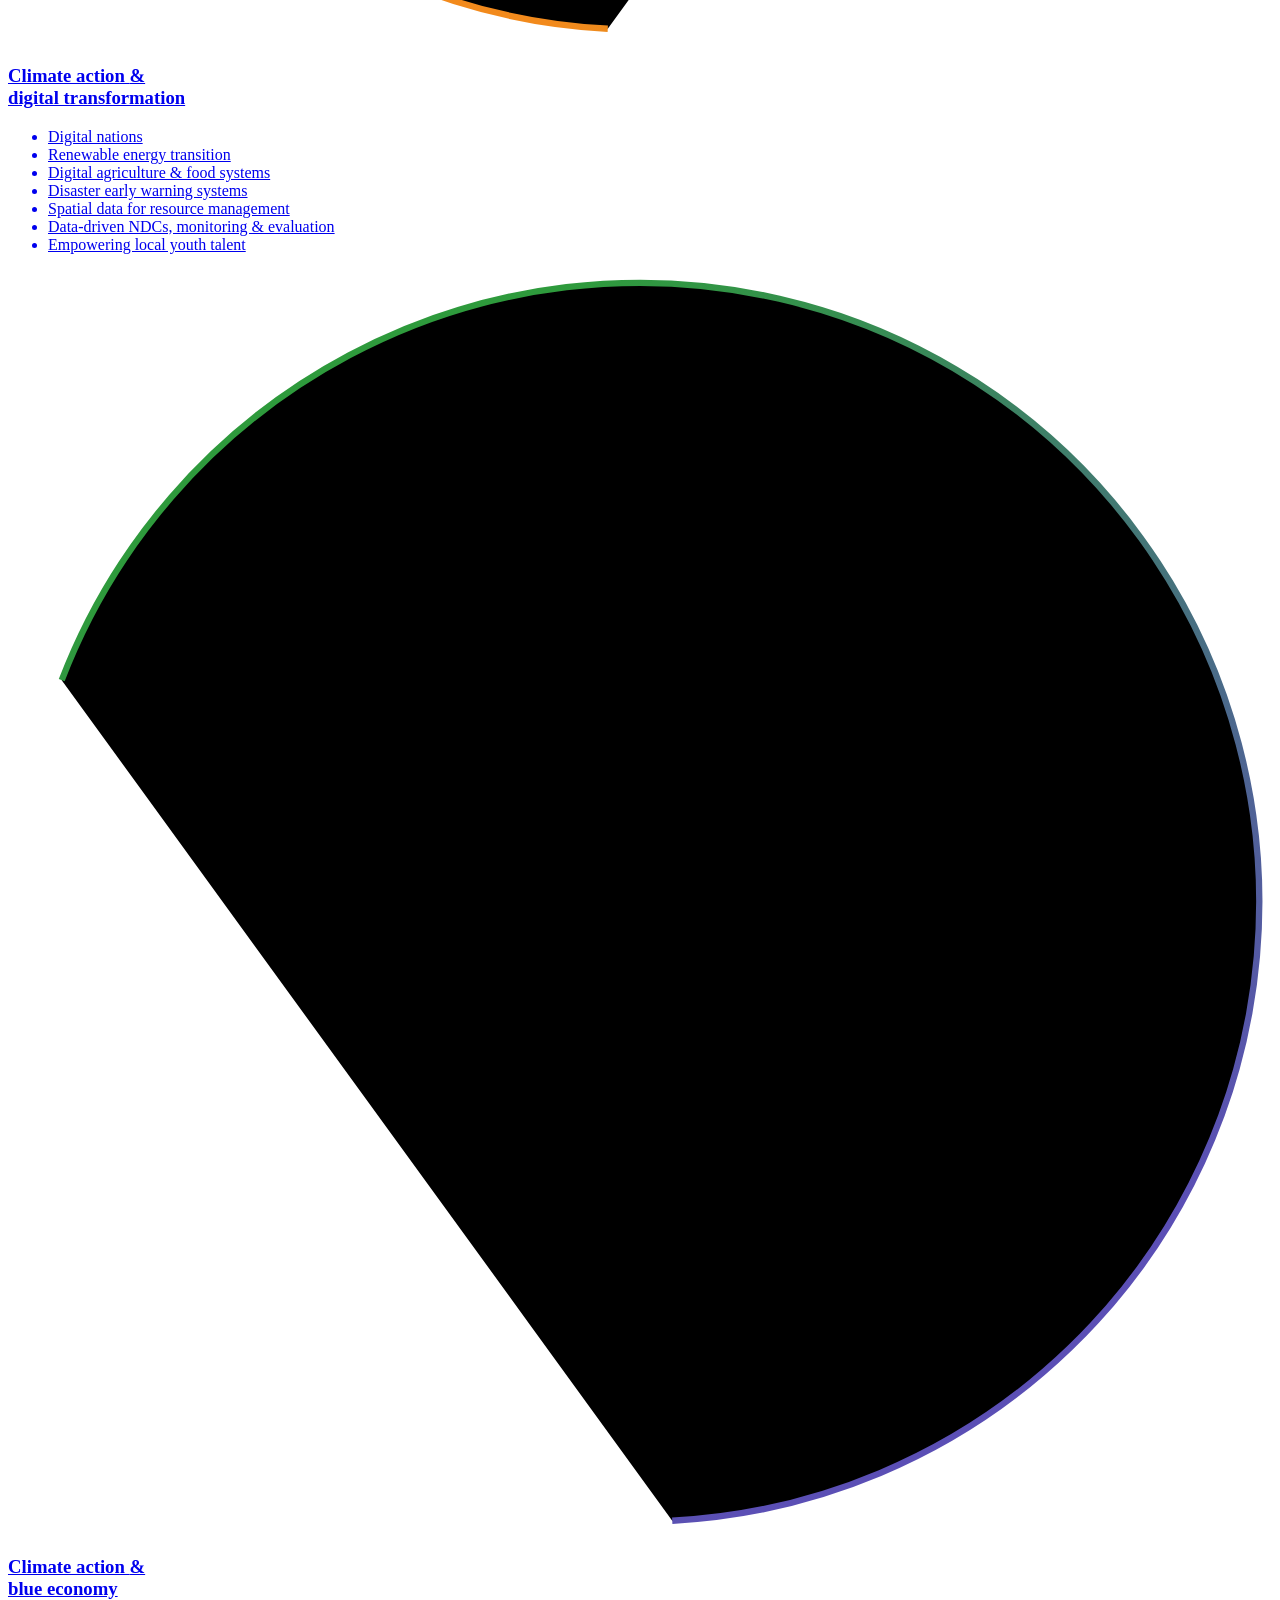
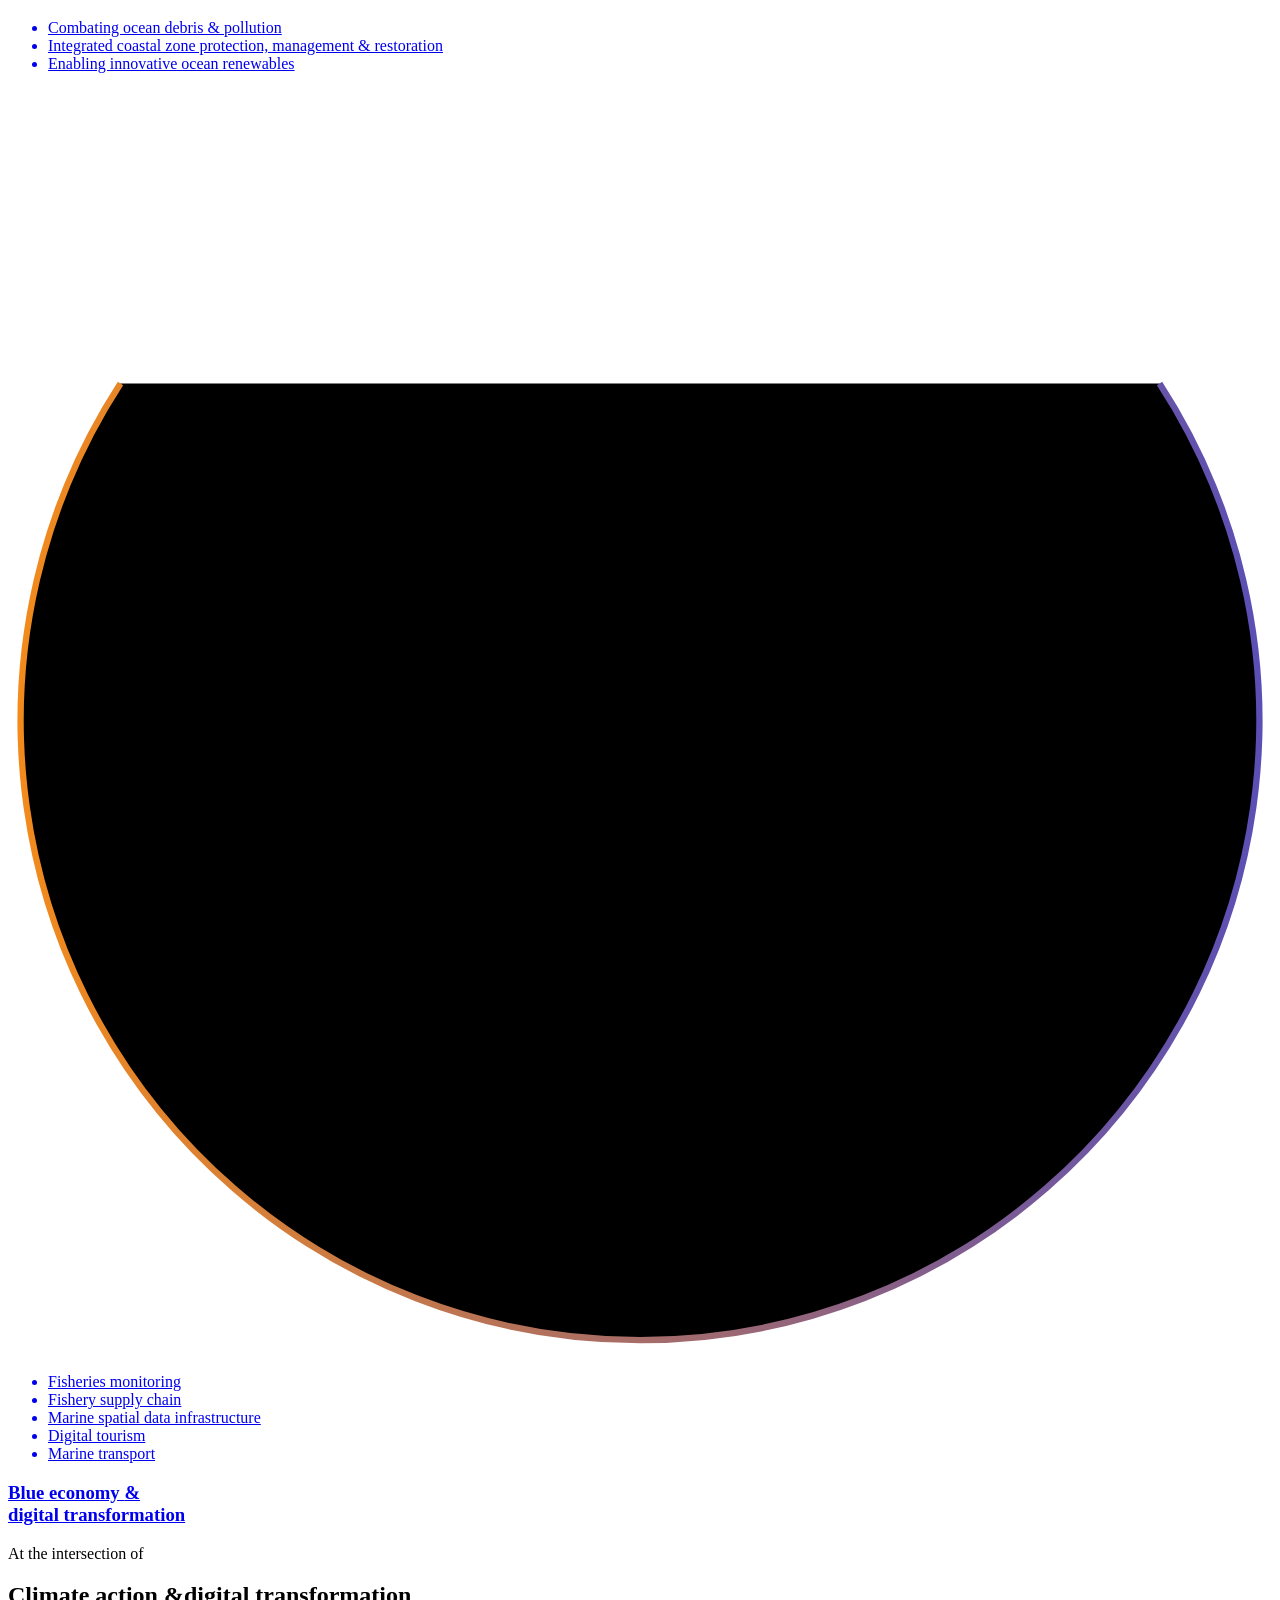
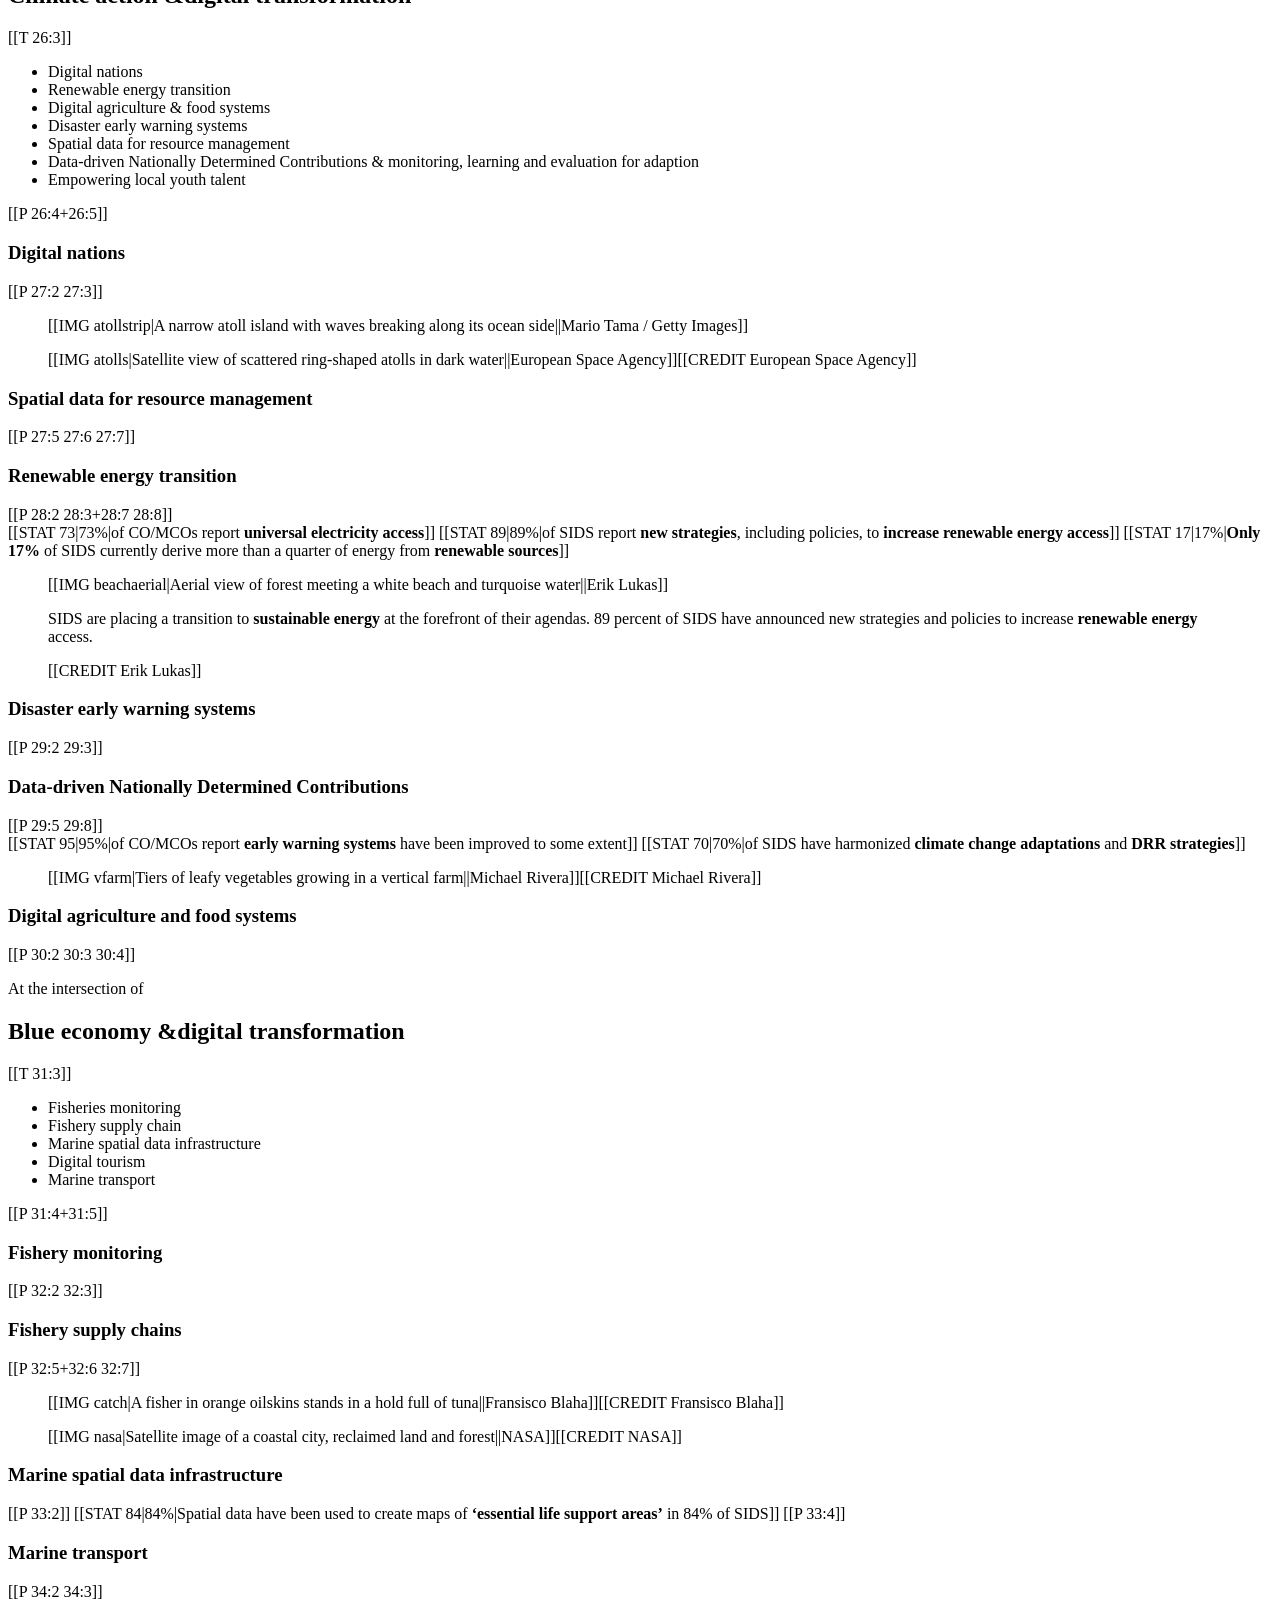
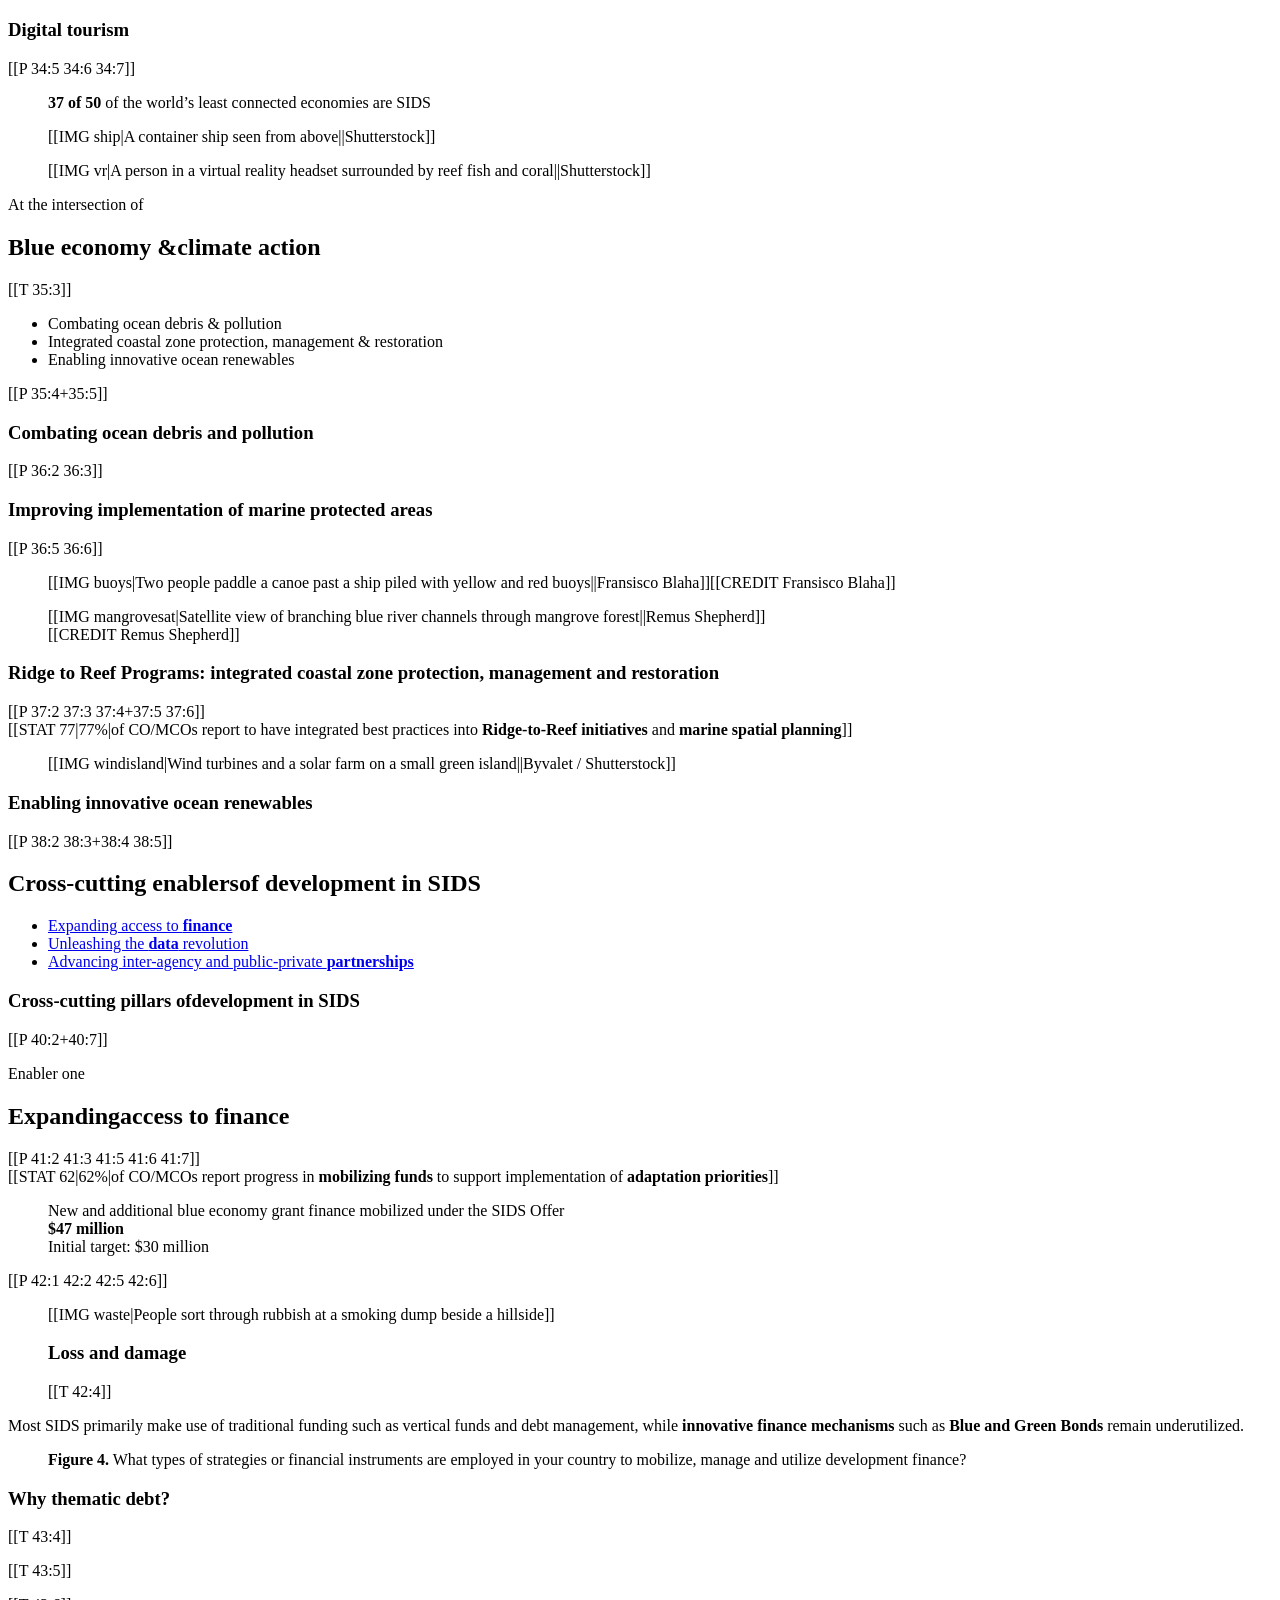
==== commit 4118d345: "One photo per recommendation, intersections diagram, sharper digital background, closing layout - Ea" ====
--- a/source/template.html
+++ b/source/template.html
@@ -245,18 +245,12 @@
       <img src="assets/med-climate.webp" width="560" height="560" alt="" loading="lazy">
       <h3>Climate action recommendations</h3>
     </div>
-    <div class="recs-grid">
-      <ol class="recs">
-        [[REC 11:2|11:3]]
-        [[REC 11:4|11:5]]
-        [[REC 12:1|12:2]]
-        [[REC 12:3|12:4]]
-      </ol>
-      <div class="recs-side">
-        <figure class="rv rv-clip">[[IMG rubble|A woman in a bright green dress sits among storm rubble beside palm trees||Silke von Brockhausen / UNDP]][[CREDIT Silke von Brockhausen / UNDP]]</figure>
-        <figure class="rv rv-clip">[[IMG celebrate|People in leaf garlands and face paint celebrating||Elodie Van Lierde]][[CREDIT Elodie Van Lierde]]</figure>
-      </div>
-    </div>
+    <ol class="recs">
+      [[REC 11:2|11:3|rubble|A woman in a bright green dress sits among storm rubble beside palm trees|Silke von Brockhausen / UNDP]]
+      [[REC 11:4|11:5|waste|People sort through rubbish at a smoking dump beside a hillside|]]
+      [[REC 12:1|12:2|windsunset|Offshore wind turbines against a sunset sky|Waldemar / Unsplash]]
+      [[REC 12:3|12:4|atolls|Satellite view of scattered ring-shaped atolls in dark water|European Space Agency]]
+    </ol>
   </div>
 </section>
 
@@ -288,7 +282,7 @@
     </aside>
   </div>
   <div class="wrap row flip">
-    <figure class="porthole tall rv rv-circle">[[IMG coral|Red fish hover over a coral outcrop|pos-top|Francesco Ungaro / Pexels]]</figure>
+    <figure class="porthole rv rv-circle">[[IMG coralc|Red fish hover over a coral outcrop||Francesco Ungaro / Pexels]]</figure>
     <div class="prose">
       [[P 14:1 14:2+14:3]]
       <p class="rv">[[T 14:4]].</p>
@@ -314,18 +308,12 @@
       <img src="assets/med-blue.webp" width="560" height="560" alt="" loading="lazy">
       <h3>Blue economy recommendations</h3>
     </div>
-    <div class="recs-grid">
-      <ol class="recs">
-        [[REC 16:2|16:3]]
-        [[REC 16:4|16:5]]
-        [[REC 17:1|17:2]]
-        [[REC 17:3|17:4]]
-      </ol>
-      <div class="recs-side">
-        <figure class="rv rv-clip">[[IMG solar|Floating solar panels on a lake beside green wetland||Imaginechina Limited / Alamy]][[CREDIT Imaginechina Limited / Alamy]]</figure>
-        <figure class="rv rv-clip">[[IMG tuna|A tuna rendered as a digital wireframe over data charts||Ngad / Bigstock]][[CREDIT Ngad / Bigstock]]</figure>
-      </div>
-    </div>
+    <ol class="recs">
+      [[REC 16:2|16:3|reefc|Red fish swim around a coral head in clear blue water|]]
+      [[REC 16:4|16:5|solar|Floating solar panels on a lake beside green wetland|Imaginechina Limited / Alamy]]
+      [[REC 17:1|17:2|ship|A container ship seen from above|Shutterstock]]
+      [[REC 17:3|17:4|tuna|A tuna rendered as a digital wireframe over data charts|Ngad / Bigstock]]
+    </ol>
   </div>
 </section>
 
@@ -397,18 +385,12 @@
       <img src="assets/med-digital.webp" width="560" height="560" alt="" loading="lazy">
       <h3>Digital transformation recommendations</h3>
     </div>
-    <div class="recs-grid">
-      <ol class="recs">
-        [[REC 22:2|22:3]]
-        [[REC 22:4|22:5]]
-        [[REC 23:1|23:2]]
-        [[REC 23:3|23:4]]
-      </ol>
-      <div class="recs-side">
-        <figure class="rv rv-clip">[[IMG datachart|Glowing blue data charts]]</figure>
-        <figure class="rv rv-clip">[[IMG pylon|Electricity pylons silhouetted against a violet dusk sky]]</figure>
-      </div>
-    </div>
+    <ol class="recs">
+      [[REC 22:2|22:3|datachart|Glowing blue data charts|]]
+      [[REC 22:4|22:5|celebrate|People in leaf garlands and face paint celebrating|Elodie Van Lierde]]
+      [[REC 23:1|23:2|male|Aerial view of Malé, the densely built island capital of the Maldives|Niromaks / Adobe Stock]]
+      [[REC 23:3|23:4|pylon|Electricity pylons silhouetted against a violet dusk sky|]]
+    </ol>
   </div>
 </section>
 
@@ -426,23 +408,27 @@
   <div class="wrap">
     <h3 class="title sm rv"><span class="ln"><span>Integrated pillars</span></span><span class="ln"><span><b>of development</b></span></span></h3>
     <p class="lede rv">[[T 25:3]]</p>
-    <div class="pairs">
-      <a class="pair rv" href="#climate-digital">
-        <span class="pair-dots"><i class="dot c0"></i><i class="dot c2"></i></span>
-        <b>Climate action &amp; digital transformation</b>
-        <span>Digital nations, Renewable energy transition, Digital agriculture &amp; food systems, Disaster early warning systems, Spatial data for resource management, Data-driven NDCs</span>
-      </a>
-      <a class="pair rv" href="#blue-digital">
-        <span class="pair-dots"><i class="dot c1"></i><i class="dot c2"></i></span>
-        <b>Blue economy &amp; digital transformation</b>
-        <span>Fisheries monitoring, Fishery supply chain, Marine spatial data infrastructure, Digital tourism, Marine transport</span>
-      </a>
-      <a class="pair rv" href="#blue-climate">
-        <span class="pair-dots"><i class="dot c1"></i><i class="dot c0"></i></span>
-        <b>Blue economy &amp; climate action</b>
-        <span>Combating ocean debris &amp; pollution, Integrated coastal zone protection, management &amp; restoration, Enabling innovative ocean renewables</span>
-      </a>
-    </div>
+  </div>
+</section>
+
+<section class="scene inter-scene t-int" id="intersections" data-scene="inter" data-mode="all" data-name="An integrated approach" style="--h:300vh">
+  <div class="stage">
+    <div id="interCompass" class="inter-static" aria-hidden="true"></div>
+    <a class="ig ig-cd" href="#climate-digital" data-on="0.12,0.93" data-k="1">
+      <svg class="ig-arc" viewBox="0 0 200 200" aria-hidden="true"><defs><linearGradient id="igA" x1=".45" y1="1" x2=".95" y2=".25"><stop offset="0" stop-color="#F28A1C"/><stop offset="1" stop-color="#2E9A3C"/></linearGradient></defs><path d="M94.9 197.9A98 98 0 1 1 191.5 64.9" pathLength="100" stroke="url(#igA)"/></svg>
+      <h3>Climate action <span>&amp;</span><br>digital transformation</h3>
+      <ul><li>Digital nations</li><li>Renewable energy transition</li><li>Digital agriculture &amp; food systems</li><li>Disaster early warning systems</li><li>Spatial data for resource management</li><li>Data-driven NDCs, monitoring &amp; evaluation</li><li>Empowering local youth talent</li></ul>
+    </a>
+    <a class="ig ig-bc" href="#blue-climate" data-on="0.34,0.93" data-k="2">
+      <svg class="ig-arc" viewBox="0 0 200 200" aria-hidden="true"><defs><linearGradient id="igB" x1=".05" y1=".25" x2=".55" y2="1"><stop offset="0" stop-color="#2E9A3C"/><stop offset="1" stop-color="#5B4FB5"/></linearGradient></defs><path d="M8.5 64.9A98 98 0 1 1 105.1 197.9" pathLength="100" stroke="url(#igB)"/></svg>
+      <h3>Climate action <span>&amp;</span><br>blue economy</h3>
+      <ul><li>Combating ocean debris &amp; pollution</li><li>Integrated coastal zone protection, management &amp; restoration</li><li>Enabling innovative ocean renewables</li></ul>
+    </a>
+    <a class="ig ig-bd" href="#blue-digital" data-on="0.56,0.93" data-k="3">
+      <svg class="ig-arc" viewBox="0 0 200 200" aria-hidden="true"><defs><linearGradient id="igC" x1="1" y1="0" x2="0" y2="0"><stop offset="0" stop-color="#5B4FB5"/><stop offset="1" stop-color="#F28A1C"/></linearGradient></defs><path d="M182.2 46.6A98 98 0 1 1 17.8 46.6" pathLength="100" stroke="url(#igC)"/></svg>
+      <ul><li>Fisheries monitoring</li><li>Fishery supply chain</li><li>Marine spatial data infrastructure</li><li>Digital tourism</li><li>Marine transport</li></ul>
+      <h3>Blue economy <span>&amp;</span><br>digital transformation</h3>
+    </a>
   </div>
 </section>
 
@@ -767,10 +753,9 @@
       [[P 48:2 48:3+48:4 48:5 48:6]]
     </div>
   </div>
-  <figure class="bleed strip">
-    <div class="par" data-par="0.1">[[IMG circuit|A small forested island under a sky overlaid with circuit-board lines||Asian Development Bank]]</div>
-    [[CREDIT Asian Development Bank]]
-  </figure>
+  <div class="wrap">
+    <figure class="frame whole rv rv-clip">[[IMG circuit|Two people and a dog cross a tidal flat in front of a small forested island, under a sky overlaid with circuit-board lines||Asian Development Bank]][[CREDIT Asian Development Bank]]</figure>
+  </div>
   <div class="wrap">
     <h3 class="h-sub rv" id="data-platform">The UNDP SIDS Data Platform</h3>
     <div class="prose cols2">
@@ -833,11 +818,10 @@
 </section>
 
 <section class="closing" data-mode="all" data-name="Looking forward">
-  <div class="closing-bg par" data-par="0.16">[[IMG swim|A smiling boy swims underwater, pointing at the camera||Fabrice Dudenhofer / Ocean Image Bank]]</div>
-  <div class="closing-panel rv">
+  <div class="closing-text">
     [[P 54:1 54:2]]
   </div>
-  [[CREDIT Fabrice Dudenhofer / Ocean Image Bank]]
+  <figure class="closing-photo rv rv-clip">[[IMG swim|A smiling boy swims underwater, pointing at the camera||Fabrice Dudenhofer / Ocean Image Bank]][[CREDIT Fabrice Dudenhofer / Ocean Image Bank]]</figure>
 </section>
 </main>
 
